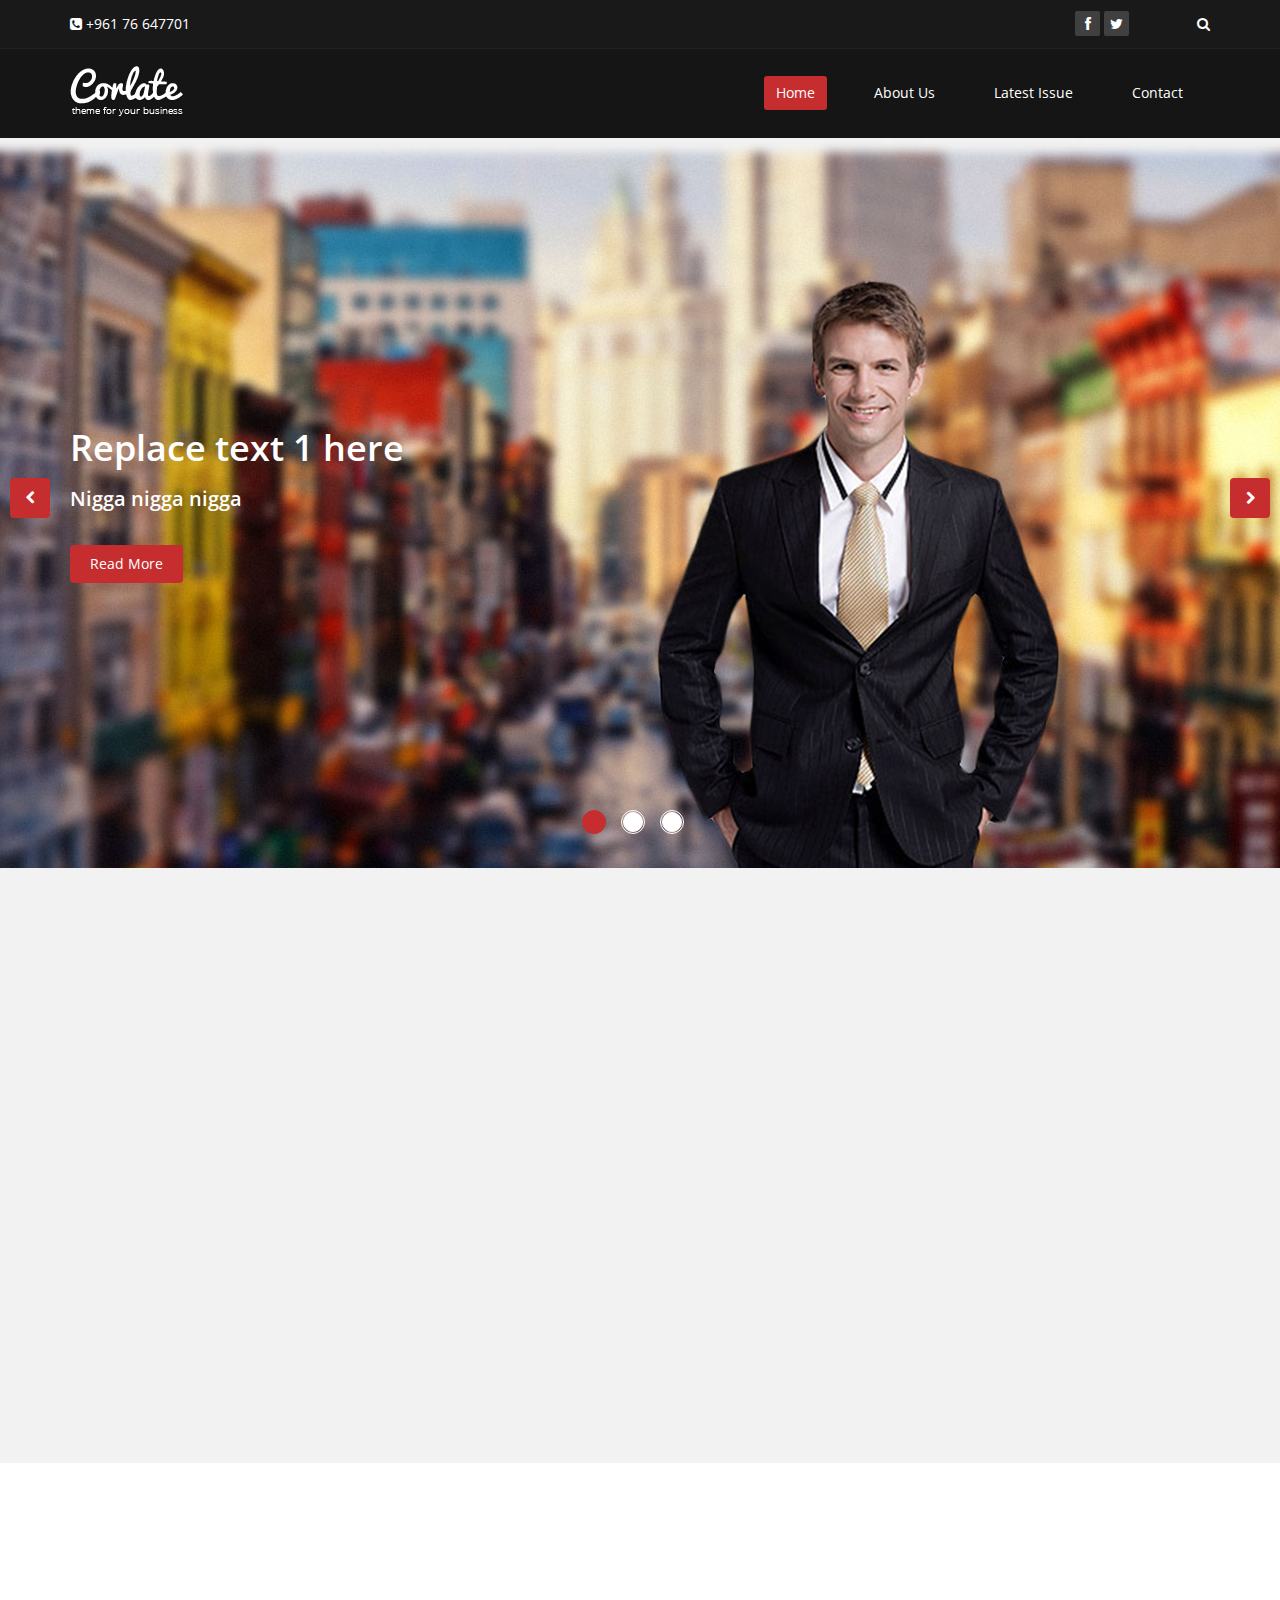
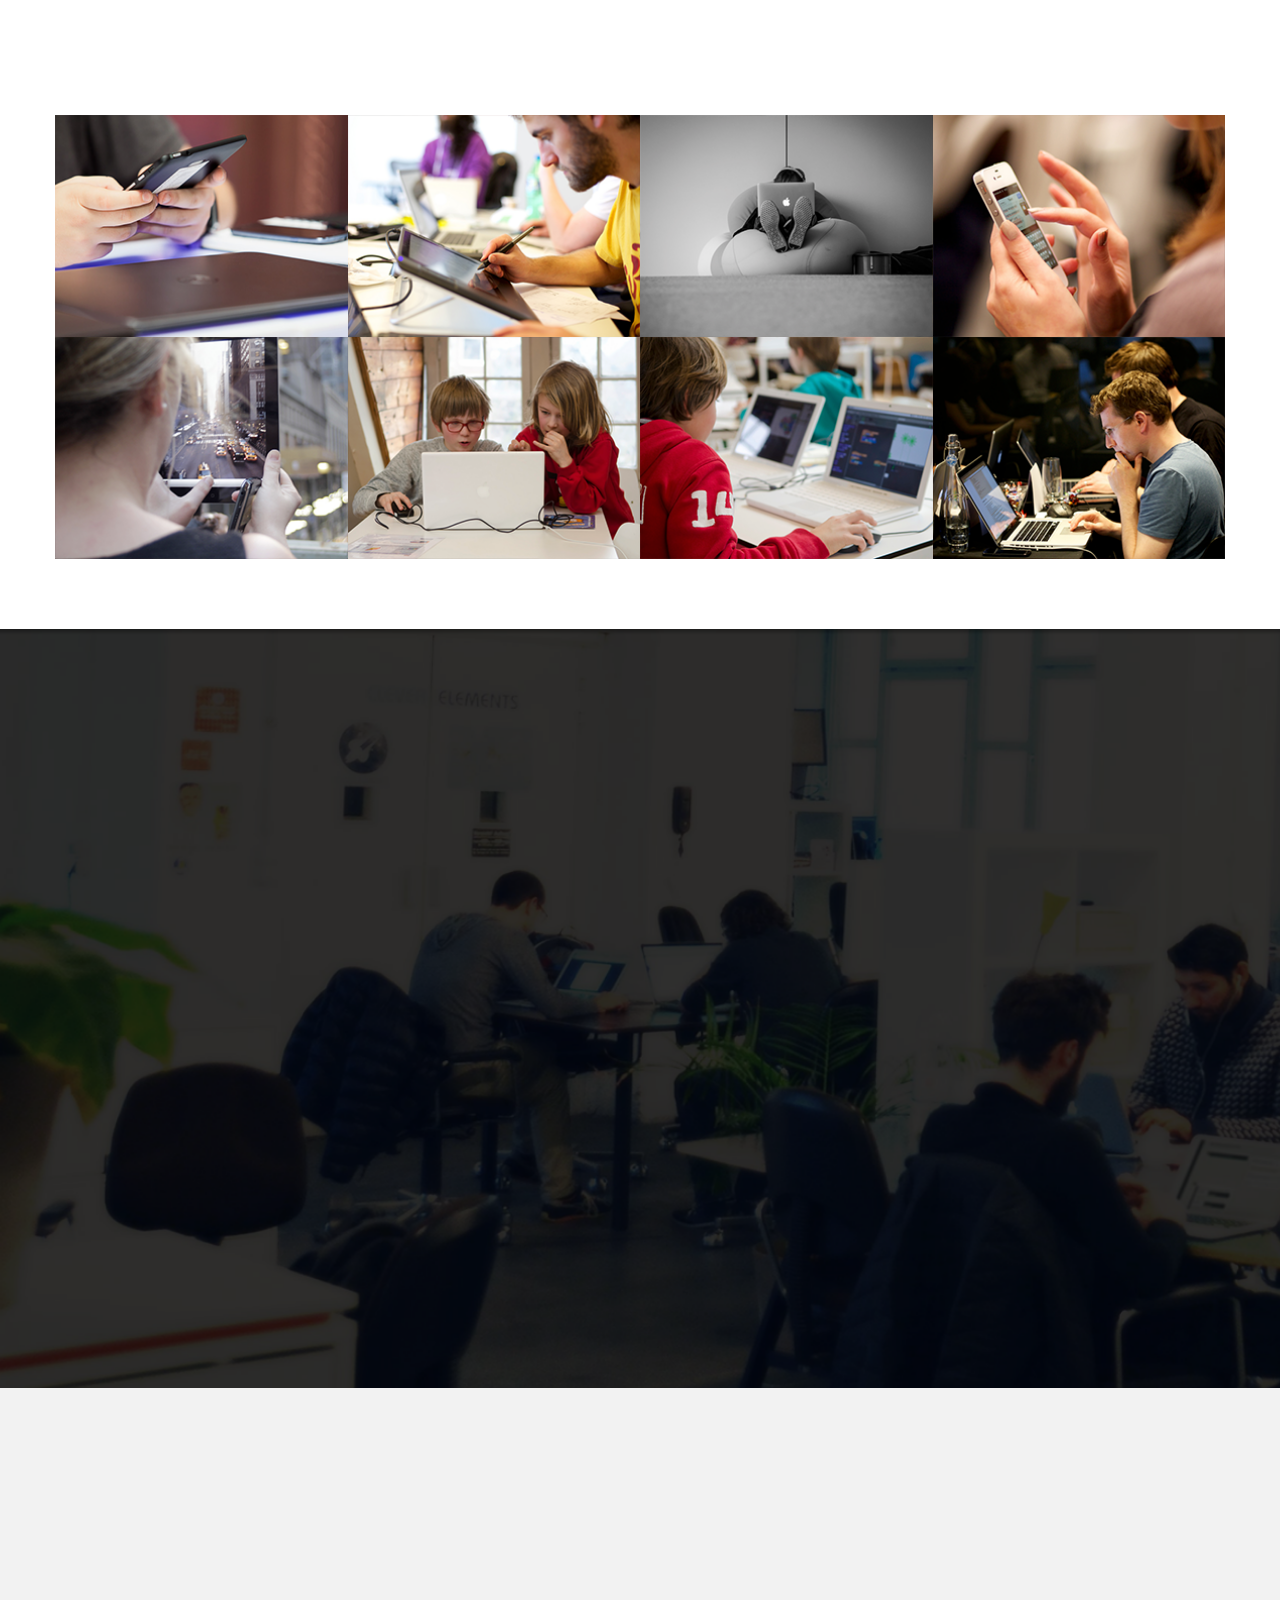
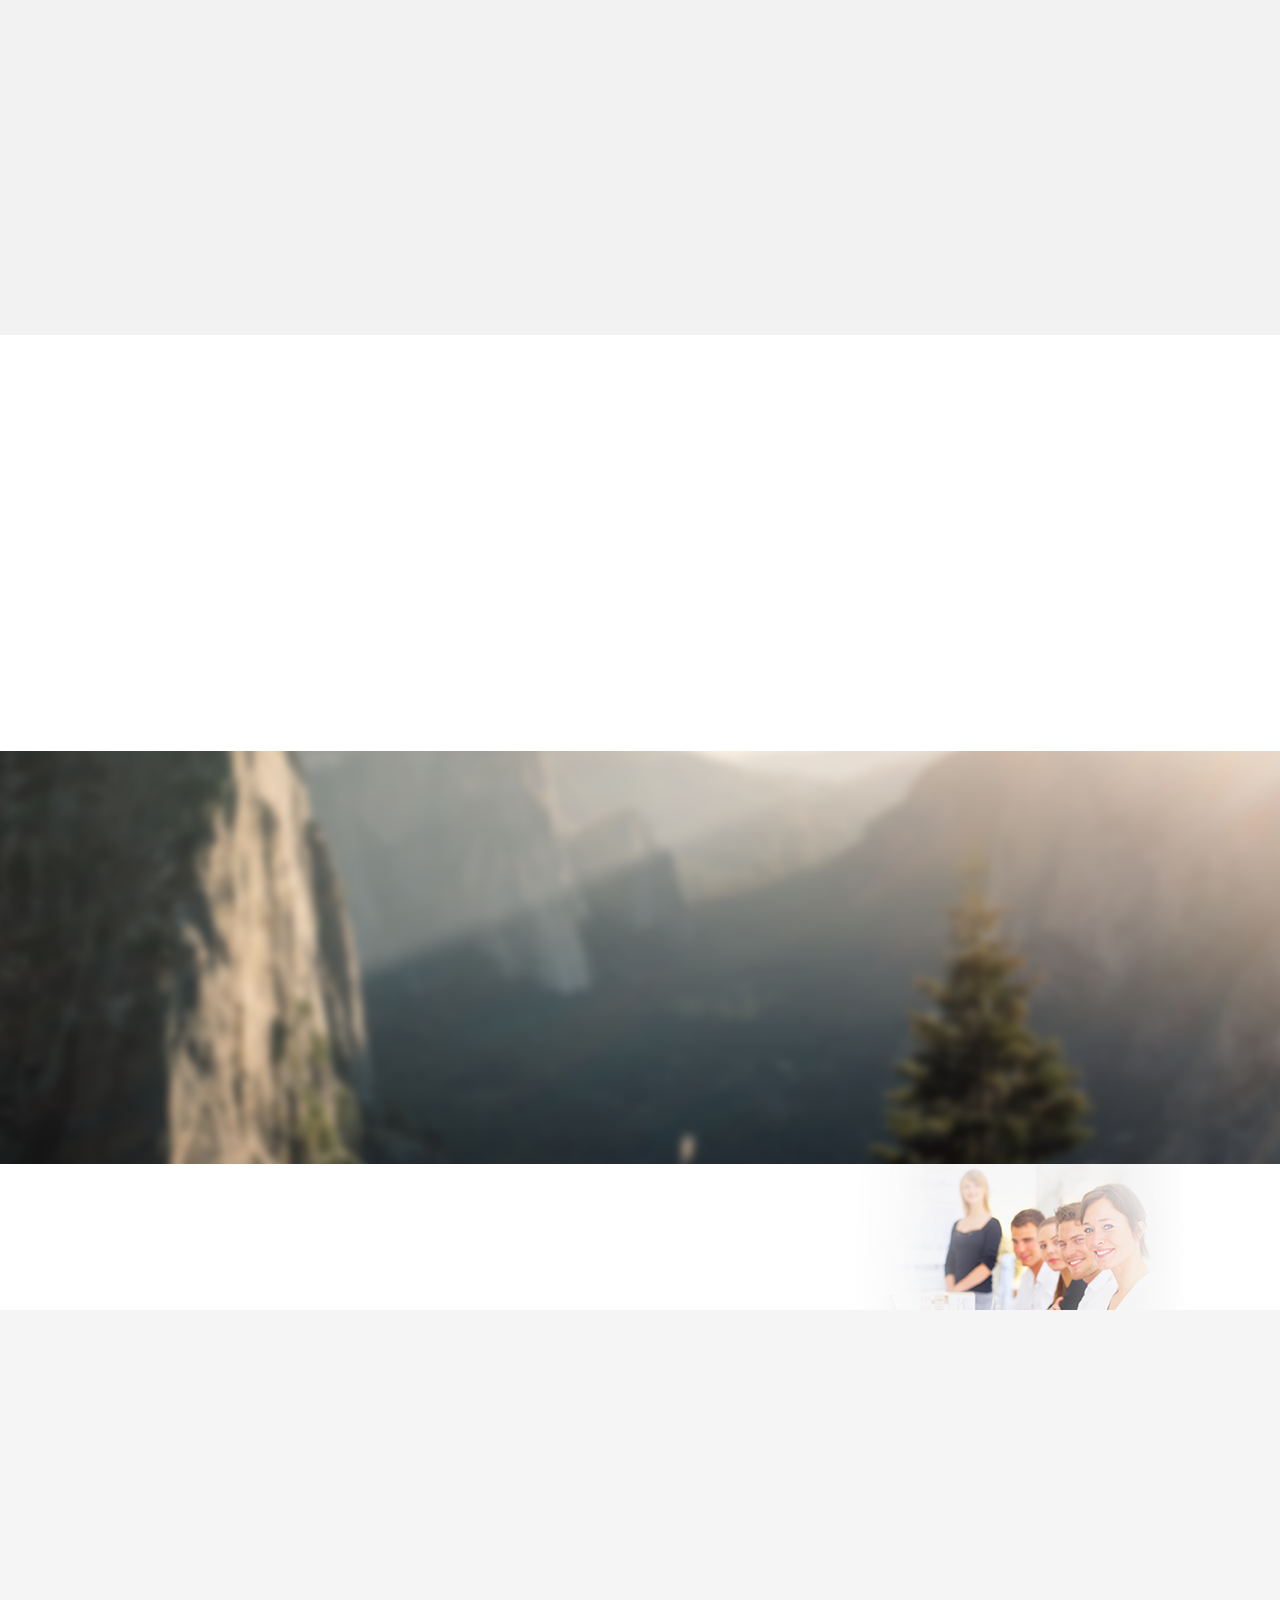
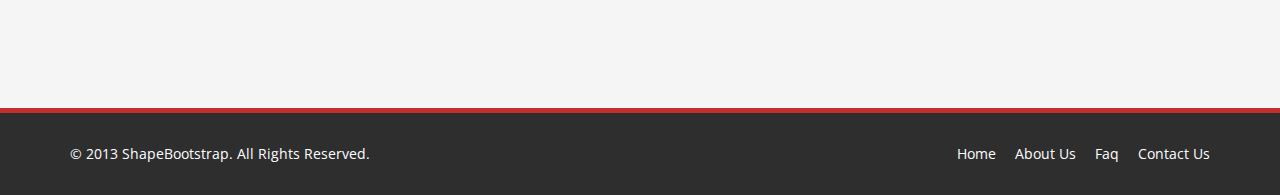
==== index.html @ cd9705b9 "Update index.html" ====
<!DOCTYPE html>
<html lang="en">
<head>
    <meta charset="utf-8">
    <meta name="viewport" content="width=device-width, initial-scale=1.0">
    <meta name="description" content="magazine,nerd,news,geeks,geek">
    <meta name="author" content="Shalashtein">
    <title>Mercury Magazine</title>
	
	<!-- core CSS -->
    <link href="css/bootstrap.min.css" rel="stylesheet">
    <link href="css/font-awesome.min.css" rel="stylesheet">
    <link href="css/animate.min.css" rel="stylesheet">
    <link href="css/prettyPhoto.css" rel="stylesheet">
    <link href="css/main.css" rel="stylesheet">
    <link href="css/responsive.css" rel="stylesheet">
    <!--[if lt IE 9]>
    <script src="js/html5shiv.js"></script>
    <script src="js/respond.min.js"></script>
    <![endif]-->       
    <link rel="shortcut icon" href="images/ico/favicon.ico">
    <link rel="apple-touch-icon-precomposed" sizes="144x144" href="images/ico/apple-touch-icon-144-precomposed.png">
    <link rel="apple-touch-icon-precomposed" sizes="114x114" href="images/ico/apple-touch-icon-114-precomposed.png">
    <link rel="apple-touch-icon-precomposed" sizes="72x72" href="images/ico/apple-touch-icon-72-precomposed.png">
    <link rel="apple-touch-icon-precomposed" href="images/ico/apple-touch-icon-57-precomposed.png">
</head><!--/head-->

<body class="homepage">

    <header id="header">
        <div class="top-bar">
            <div class="container">
                <div class="row">
                    <div class="col-sm-6 col-xs-4">
                        <div class="top-number"><p><i class="fa fa-phone-square"></i>  +961 76 647701</p></div>
                    </div>
                    <div class="col-sm-6 col-xs-8">
                       <div class="social">
                            <ul class="social-share">
                                <li><a href="http://www.facebook.com/shalashtein"><i class="fa fa-facebook"></i></a></li>
                                <li><a href="http://www.twitter.com/shalashtein"><i class="fa fa-twitter"></i></a></li>
                            </ul>
                            <div class="search">
                                <form role="form">
                                    <input type="text" class="search-form" autocomplete="off" placeholder="Search">
                                    <i class="fa fa-search"></i>
                                </form>
                           </div>
                       </div>
                    </div>
                </div>
            </div><!--/.container-->
        </div><!--/.top-bar-->

        <nav class="navbar navbar-inverse" role="banner">
            <div class="container">
                <div class="navbar-header">
                    <button type="button" class="navbar-toggle" data-toggle="collapse" data-target=".navbar-collapse">
                        <span class="sr-only">Toggle navigation</span>
                        <span class="icon-bar"></span>
                        <span class="icon-bar"></span>
                        <span class="icon-bar"></span>
                    </button>
                    <a class="navbar-brand" href="index.html"><img src="/images/logo.png" alt="logo"></a>
                </div>
				
                <div class="collapse navbar-collapse navbar-right">
                    <ul class="nav navbar-nav">
                        <li class="active"><a href="index.html">Home</a></li>
                        <li><a href="about-us.html">About Us</a></li>
                        <li><a href="services.html">Latest Issue</a></li>
                        <li><a href="contact-us.html">Contact</a></li>                        
                    </ul>
                </div>
            </div><!--/.container-->
        </nav><!--/nav-->
		
    </header><!--/header-->

    <section id="main-slider" class="no-margin">
        <div class="carousel slide">
            <ol class="carousel-indicators">
                <li data-target="#main-slider" data-slide-to="0" class="active"></li>
                <li data-target="#main-slider" data-slide-to="1"></li>
                <li data-target="#main-slider" data-slide-to="2"></li>
            </ol>
            <div class="carousel-inner">

                <div class="item active" style="background-image: url(images/slider/bg1.jpg)">
                    <div class="container">
                        <div class="row slide-margin">
                            <div class="col-sm-6">
                                <div class="carousel-content">
                                    <h1 class="animation animated-item-1">Replace text 1 here</h1>
                                    <h2 class="animation animated-item-2">Nigga nigga nigga</h2>
                                    <a class="btn-slide animation animated-item-3" href="#">Read More</a>
                                </div>
                            </div>

                            <div class="col-sm-6 hidden-xs animation animated-item-4">
                                <div class="slider-img">
                                    <img src="images/slider/img1.png" class="img-responsive">
                                </div>
                            </div>

                        </div>
                    </div>
                </div><!--/.item-->

                <div class="item" style="background-image: url(images/slider/bg2.jpg)">
                    <div class="container">
                        <div class="row slide-margin">
                            <div class="col-sm-6">
                                <div class="carousel-content">
                                    <h1 class="animation animated-item-1">Replace text 2 here</h1>
                                    <h2 class="animation animated-item-2">Nigga nigga nigga</h2>
                                    <a class="btn-slide animation animated-item-3" href="#">Read More</a>
                                </div>
                            </div>

                            <div class="col-sm-6 hidden-xs animation animated-item-4">
                                <div class="slider-img">
                                    <img src="images/slider/img2.png" class="img-responsive">
                                </div>
                            </div>

                        </div>
                    </div>
                </div><!--/.item-->

                <div class="item" style="background-image: url(images/slider/bg3.jpg)">
                    <div class="container">
                        <div class="row slide-margin">
                            <div class="col-sm-6">
                                <div class="carousel-content">
                                    <h1 class="animation animated-item-1">Replace text 3 here</h1>
                                    <h2 class="animation animated-item-2">Nigga nigga nigga</h2>
                                    <a class="btn-slide animation animated-item-3" href="#">Read More</a>
                                </div>
                            </div>
                            <div class="col-sm-6 hidden-xs animation animated-item-4">
                                <div class="slider-img">
                                    <img src="images/slider/img3.png" class="img-responsive">
                                </div>
                            </div>
                        </div>
                    </div>
                </div><!--/.item-->
            </div><!--/.carousel-inner-->
        </div><!--/.carousel-->
        <a class="prev hidden-xs" href="#main-slider" data-slide="prev">
            <i class="fa fa-chevron-left"></i>
        </a>
        <a class="next hidden-xs" href="#main-slider" data-slide="next">
            <i class="fa fa-chevron-right"></i>
        </a>
    </section><!--/#main-slider-->

    <section id="feature" >
        <div class="container">
           <div class="center wow fadeInDown">
                <h2>Features</h2>
                <p class="lead">Lorem ipsum dolor sit amet, consectetur adipisicing elit, sed do eiusmod tempor incididunt ut <br> et dolore magna aliqua. Ut enim ad minim veniam</p>
            </div>

            <div class="row">
                <div class="features">
                    <div class="col-md-4 col-sm-6 wow fadeInDown" data-wow-duration="1000ms" data-wow-delay="600ms">
                        <div class="feature-wrap">
                            <i class="fa fa-bullhorn"></i>
                            <h2>Fresh and Clean</h2>
                            <h3>Lorem ipsum dolor sit amet, consectetur adipisicing elit</h3>
                        </div>
                    </div><!--/.col-md-4-->

                    <div class="col-md-4 col-sm-6 wow fadeInDown" data-wow-duration="1000ms" data-wow-delay="600ms">
                        <div class="feature-wrap">
                            <i class="fa fa-comments"></i>
                            <h2>Retina ready</h2>
                            <h3>Lorem ipsum dolor sit amet, consectetur adipisicing elit</h3>
                        </div>
                    </div><!--/.col-md-4-->

                    <div class="col-md-4 col-sm-6 wow fadeInDown" data-wow-duration="1000ms" data-wow-delay="600ms">
                        <div class="feature-wrap">
                            <i class="fa fa-cloud-download"></i>
                            <h2>Easy to customize</h2>
                            <h3>Lorem ipsum dolor sit amet, consectetur adipisicing elit</h3>
                        </div>
                    </div><!--/.col-md-4-->
                
                    <div class="col-md-4 col-sm-6 wow fadeInDown" data-wow-duration="1000ms" data-wow-delay="600ms">
                        <div class="feature-wrap">
                            <i class="fa fa-leaf"></i>
                            <h2>Adipisicing elit</h2>
                            <h3>Lorem ipsum dolor sit amet, consectetur adipisicing elit</h3>
                        </div>
                    </div><!--/.col-md-4-->

                    <div class="col-md-4 col-sm-6 wow fadeInDown" data-wow-duration="1000ms" data-wow-delay="600ms">
                        <div class="feature-wrap">
                            <i class="fa fa-cogs"></i>
                            <h2>Sed do eiusmod</h2>
                            <h3>Lorem ipsum dolor sit amet, consectetur adipisicing elit</h3>
                        </div>
                    </div><!--/.col-md-4-->

                    <div class="col-md-4 col-sm-6 wow fadeInDown" data-wow-duration="1000ms" data-wow-delay="600ms">
                        <div class="feature-wrap">
                            <i class="fa fa-heart"></i>
                            <h2>Labore et dolore</h2>
                            <h3>Lorem ipsum dolor sit amet, consectetur adipisicing elit</h3>
                        </div>
                    </div><!--/.col-md-4-->
                </div><!--/.services-->
            </div><!--/.row-->    
        </div><!--/.container-->
    </section><!--/#feature-->

    <section id="recent-works">
        <div class="container">
            <div class="center wow fadeInDown">
                <h2>Recent Works</h2>
                <p class="lead">Lorem ipsum dolor sit amet, consectetur adipisicing elit, sed do eiusmod tempor incididunt ut <br> et dolore magna aliqua. Ut enim ad minim veniam</p>
            </div>

            <div class="row">
                <div class="col-xs-12 col-sm-4 col-md-3">
                    <div class="recent-work-wrap">
                        <img class="img-responsive" src="images/portfolio/recent/item1.png" alt="">
                        <div class="overlay">
                            <div class="recent-work-inner">
                                <h3><a href="#">Business theme</a> </h3>
                                <p>There are many variations of passages of Lorem Ipsum available, but the majority</p>
                                <a class="preview" href="images/portfolio/full/item1.png" rel="prettyPhoto"><i class="fa fa-eye"></i> View</a>
                            </div> 
                        </div>
                    </div>
                </div>   

                <div class="col-xs-12 col-sm-4 col-md-3">
                    <div class="recent-work-wrap">
                        <img class="img-responsive" src="images/portfolio/recent/item2.png" alt="">
                        <div class="overlay">
                            <div class="recent-work-inner">
                                <h3><a href="#">Business theme</a></h3>
                                <p>There are many variations of passages of Lorem Ipsum available, but the majority</p>
                                <a class="preview" href="images/portfolio/full/item2.png" rel="prettyPhoto"><i class="fa fa-eye"></i> View</a>
                            </div> 
                        </div>
                    </div>
                </div> 

                <div class="col-xs-12 col-sm-4 col-md-3">
                    <div class="recent-work-wrap">
                        <img class="img-responsive" src="images/portfolio/recent/item3.png" alt="">
                        <div class="overlay">
                            <div class="recent-work-inner">
                                <h3><a href="#">Business theme </a></h3>
                                <p>There are many variations of passages of Lorem Ipsum available, but the majority</p>
                                <a class="preview" href="images/portfolio/full/item3.png" rel="prettyPhoto"><i class="fa fa-eye"></i> View</a>
                            </div> 
                        </div>
                    </div>
                </div>   

                <div class="col-xs-12 col-sm-4 col-md-3">
                    <div class="recent-work-wrap">
                        <img class="img-responsive" src="images/portfolio/recent/item4.png" alt="">
                        <div class="overlay">
                            <div class="recent-work-inner">
                                <h3><a href="#">Business theme </a></h3>
                                <p>There are many variations of passages of Lorem Ipsum available, but the majority</p>
                                <a class="preview" href="images/portfolio/full/item4.png" rel="prettyPhoto"><i class="fa fa-eye"></i> View</a>
                            </div> 
                        </div>
                    </div>
                </div>   
                
                <div class="col-xs-12 col-sm-4 col-md-3">
                    <div class="recent-work-wrap">
                        <img class="img-responsive" src="images/portfolio/recent/item5.png" alt="">
                        <div class="overlay">
                            <div class="recent-work-inner">
                                <h3><a href="#">Business theme</a></h3>
                                <p>There are many variations of passages of Lorem Ipsum available, but the majority</p>
                                <a class="preview" href="images/portfolio/full/item5.png" rel="prettyPhoto"><i class="fa fa-eye"></i> View</a>
                            </div> 
                        </div>
                    </div>
                </div>   

                <div class="col-xs-12 col-sm-4 col-md-3">
                    <div class="recent-work-wrap">
                        <img class="img-responsive" src="images/portfolio/recent/item6.png" alt="">
                        <div class="overlay">
                            <div class="recent-work-inner">
                                <h3><a href="#">Business theme </a></h3>
                                <p>There are many variations of passages of Lorem Ipsum available, but the majority</p>
                                <a class="preview" href="images/portfolio/full/item6.png" rel="prettyPhoto"><i class="fa fa-eye"></i> View</a>
                            </div> 
                        </div>
                    </div>
                </div> 

                <div class="col-xs-12 col-sm-4 col-md-3">
                    <div class="recent-work-wrap">
                        <img class="img-responsive" src="images/portfolio/recent/item7.png" alt="">
                        <div class="overlay">
                            <div class="recent-work-inner">
                                <h3><a href="#">Business theme </a></h3>
                                <p>There are many variations of passages of Lorem Ipsum available, but the majority</p>
                                <a class="preview" href="images/portfolio/full/item7.png" rel="prettyPhoto"><i class="fa fa-eye"></i> View</a>
                            </div> 
                        </div>
                    </div>
                </div>   

                <div class="col-xs-12 col-sm-4 col-md-3">
                    <div class="recent-work-wrap">
                        <img class="img-responsive" src="images/portfolio/recent/item8.png" alt="">
                        <div class="overlay">
                            <div class="recent-work-inner">
                                <h3><a href="#">Business theme </a></h3>
                                <p>There are many variations of passages of Lorem Ipsum available, but the majority</p>
                                <a class="preview" href="images/portfolio/full/item8.png" rel="prettyPhoto"><i class="fa fa-eye"></i> View</a>
                            </div> 
                        </div>
                    </div>
                </div>   
            </div><!--/.row-->
        </div><!--/.container-->
    </section><!--/#recent-works-->

    <section id="services" class="service-item">
	   <div class="container">
            <div class="center wow fadeInDown">
                <h2>Our Service</h2>
                <p class="lead">Lorem ipsum dolor sit amet, consectetur adipisicing elit, sed do eiusmod tempor incididunt ut <br> et dolore magna aliqua. Ut enim ad minim veniam</p>
            </div>

            <div class="row">

                <div class="col-sm-6 col-md-4">
                    <div class="media services-wrap wow fadeInDown">
                        <div class="pull-left">
                            <img class="img-responsive" src="images/services/services1.png">
                        </div>
                        <div class="media-body">
                            <h3 class="media-heading">SEO Marketing</h3>
                            <p>Lorem ipsum dolor sit ame consectetur adipisicing elit</p>
                        </div>
                    </div>
                </div>

                <div class="col-sm-6 col-md-4">
                    <div class="media services-wrap wow fadeInDown">
                        <div class="pull-left">
                            <img class="img-responsive" src="images/services/services2.png">
                        </div>
                        <div class="media-body">
                            <h3 class="media-heading">SEO Marketing</h3>
                            <p>Lorem ipsum dolor sit ame consectetur adipisicing elit</p>
                        </div>
                    </div>
                </div>

                <div class="col-sm-6 col-md-4">
                    <div class="media services-wrap wow fadeInDown">
                        <div class="pull-left">
                            <img class="img-responsive" src="images/services/services3.png">
                        </div>
                        <div class="media-body">
                            <h3 class="media-heading">SEO Marketing</h3>
                            <p>Lorem ipsum dolor sit ame consectetur adipisicing elit</p>
                        </div>
                    </div>
                </div>  

                <div class="col-sm-6 col-md-4">
                    <div class="media services-wrap wow fadeInDown">
                        <div class="pull-left">
                            <img class="img-responsive" src="images/services/services4.png">
                        </div>
                        <div class="media-body">
                            <h3 class="media-heading">SEO Marketing</h3>
                            <p>Lorem ipsum dolor sit ame consectetur adipisicing elit</p>
                        </div>
                    </div>
                </div>

                <div class="col-sm-6 col-md-4">
                    <div class="media services-wrap wow fadeInDown">
                        <div class="pull-left">
                            <img class="img-responsive" src="images/services/services5.png">
                        </div>
                        <div class="media-body">
                            <h3 class="media-heading">SEO Marketing</h3>
                            <p>Lorem ipsum dolor sit ame consectetur adipisicing elit</p>
                        </div>
                    </div>
                </div>

                <div class="col-sm-6 col-md-4">
                    <div class="media services-wrap wow fadeInDown">
                        <div class="pull-left">
                            <img class="img-responsive" src="images/services/services6.png">
                        </div>
                        <div class="media-body">
                            <h3 class="media-heading">SEO Marketing</h3>
                            <p>Lorem ipsum dolor sit ame consectetur adipisicing elit</p>
                        </div>
                    </div>
                </div>                                                
            </div><!--/.row-->
        </div><!--/.container-->
    </section><!--/#services-->

    <section id="middle">
        <div class="container">
            <div class="row">
                <div class="col-sm-6 wow fadeInDown">
                    <div class="skill">
                        <h2>Our Skills</h2>
                        <p>Lorem ipsum dolor sit amet, consectetur adipisicing elit, sed do eiusmod tempor incididunt ut labore et dolore magna aliqua.</p>

                        <div class="progress-wrap">
                            <h3>Graphic Design</h3>
                            <div class="progress">
                              <div class="progress-bar  color1" role="progressbar" aria-valuenow="40" aria-valuemin="0" aria-valuemax="100" style="width: 85%">
                                <span class="bar-width">85%</span>
                              </div>

                            </div>
                        </div>

                        <div class="progress-wrap">
                            <h3>HTML</h3>
                            <div class="progress">
                              <div class="progress-bar color2" role="progressbar" aria-valuenow="20" aria-valuemin="0" aria-valuemax="100" style="width: 95%">
                               <span class="bar-width">95%</span>
                              </div>
                            </div>
                        </div>

                        <div class="progress-wrap">
                            <h3>CSS</h3>
                            <div class="progress">
                              <div class="progress-bar color3" role="progressbar" aria-valuenow="60" aria-valuemin="0" aria-valuemax="100" style="width: 80%">
                                <span class="bar-width">80%</span>
                              </div>
                            </div>
                        </div>

                        <div class="progress-wrap">
                            <h3>Wordpress</h3>
                            <div class="progress">
                              <div class="progress-bar color4" role="progressbar" aria-valuenow="80" aria-valuemin="0" aria-valuemax="100" style="width: 90%">
                                <span class="bar-width">90%</span>
                              </div>
                            </div>
                        </div>
                    </div>

                </div><!--/.col-sm-6-->

                <div class="col-sm-6 wow fadeInDown">
                    <div class="accordion">
                        <h2>Why People like us?</h2>
                        <div class="panel-group" id="accordion1">
                          <div class="panel panel-default">
                            <div class="panel-heading active">
                              <h3 class="panel-title">
                                <a class="accordion-toggle" data-toggle="collapse" data-parent="#accordion1" href="#collapseOne1">
                                  Lorem ipsum dolor sit amet
                                  <i class="fa fa-angle-right pull-right"></i>
                                </a>
                              </h3>
                            </div>

                            <div id="collapseOne1" class="panel-collapse collapse in">
                              <div class="panel-body">
                                  <div class="media accordion-inner">
                                        <div class="pull-left">
                                            <img class="img-responsive" src="images/accordion1.png">
                                        </div>
                                        <div class="media-body">
                                             <h4>Adipisicing elit</h4>
                                             <p>Lorem ipsum dolor sit amet, consectetur adipisicing elit, sed do eiusmod tempor incididunt ut labore</p>
                                        </div>
                                  </div>
                              </div>
                            </div>
                          </div>

                          <div class="panel panel-default">
                            <div class="panel-heading">
                              <h3 class="panel-title">
                                <a class="accordion-toggle" data-toggle="collapse" data-parent="#accordion1" href="#collapseTwo1">
                                  Lorem ipsum dolor sit amet
                                  <i class="fa fa-angle-right pull-right"></i>
                                </a>
                              </h3>
                            </div>
                            <div id="collapseTwo1" class="panel-collapse collapse">
                              <div class="panel-body">
                                Anim pariatur cliche reprehenderit, enim eiusmod high life accusamus terry richardson ad squid. 3 wolf moon officia aute, non cupidatat skateboard dolor brunch. Food truck quinoa nesciunt laborum eiusmod. Brunch 3 wolf moon tempor.
                              </div>
                            </div>
                          </div>

                          <div class="panel panel-default">
                            <div class="panel-heading">
                              <h3 class="panel-title">
                                <a class="accordion-toggle" data-toggle="collapse" data-parent="#accordion1" href="#collapseThree1">
                                  Lorem ipsum dolor sit amet
                                  <i class="fa fa-angle-right pull-right"></i>
                                </a>
                              </h3>
                            </div>
                            <div id="collapseThree1" class="panel-collapse collapse">
                              <div class="panel-body">
                                Anim pariatur cliche reprehenderit, enim eiusmod high life accusamus terry richardson ad squid. 3 wolf moon officia aute, non cupidatat skateboard dolor brunch. Food truck quinoa nesciunt laborum eiusmod. Brunch 3 wolf moon tempor.
                              </div>
                            </div>
                          </div>

                          <div class="panel panel-default">
                            <div class="panel-heading">
                              <h3 class="panel-title">
                                <a class="accordion-toggle" data-toggle="collapse" data-parent="#accordion1" href="#collapseFour1">
                                  Lorem ipsum dolor sit amet
                                  <i class="fa fa-angle-right pull-right"></i>
                                </a>
                              </h3>
                            </div>
                            <div id="collapseFour1" class="panel-collapse collapse">
                              <div class="panel-body">
                                Anim pariatur cliche reprehenderit, enim eiusmod high life accusamus terry richardson ad squid. 3 wolf moon officia aute, non cupidatat skateboard dolor brunch. Food truck quinoa nesciunt laborum eiusmod. Brunch 3 wolf moon tempor.
                              </div>
                            </div>
                          </div>
                        </div><!--/#accordion1-->
                    </div>
                </div>

            </div><!--/.row-->
        </div><!--/.container-->
    </section><!--/#middle-->

    <section id="content">
        <div class="container">
            <div class="row">
                <div class="col-xs-12 col-sm-8 wow fadeInDown">
                   <div class="tab-wrap"> 
                        <div class="media">
                            <div class="parrent pull-left">
                                <ul class="nav nav-tabs nav-stacked">
                                    <li class=""><a href="#tab1" data-toggle="tab" class="analistic-01">Responsive Web Design</a></li>
                                    <li class="active"><a href="#tab2" data-toggle="tab" class="analistic-02">Premium Plugin Included</a></li>
                                    <li class=""><a href="#tab3" data-toggle="tab" class="tehnical">Predefine Layout</a></li>
                                    <li class=""><a href="#tab4" data-toggle="tab" class="tehnical">Our Philosopy</a></li>
                                    <li class=""><a href="#tab5" data-toggle="tab" class="tehnical">What We Do?</a></li>
                                </ul>
                            </div>

                            <div class="parrent media-body">
                                <div class="tab-content">
                                    <div class="tab-pane fade" id="tab1">
                                        <div class="media">
                                           <div class="pull-left">
                                                <img class="img-responsive" src="images/tab2.png">
                                            </div>
                                            <div class="media-body">
                                                 <h2>Adipisicing elit</h2>
                                                 <p>There are many variations of passages of Lorem Ipsum available, but the majority have suffered alteration in some form, by injected humour, or randomised words which don't look even slightly believable. If you are going to use.</p>
                                            </div>
                                        </div>
                                    </div>

                                     <div class="tab-pane fade active in" id="tab2">
                                        <div class="media">
                                           <div class="pull-left">
                                                <img class="img-responsive" src="images/tab1.png">
                                            </div>
                                            <div class="media-body">
                                                 <h2>Adipisicing elit</h2>
                                                 <p>There are many variations of passages of Lorem Ipsum available, but the majority have suffered alteration in some form, by injected humour, or randomised words which don't look even slightly believable. If you are going to use.
                                                 </p>
                                            </div>
                                        </div>
                                     </div>

                                     <div class="tab-pane fade" id="tab3">
                                        <p>Lorem ipsum dolor sit amet, consectetur adipisicing elit, sed do eiusmod tempor incididunt ut labore et dolore magna aliqua. Ut enim ad minim veniam, quis nostrud exercitation ullamco laboris nisi ut aliquip ex ea commodo consequat. Duis aute irure dolor in reprehenderit.</p>
                                     </div>
                                     
                                     <div class="tab-pane fade" id="tab4">
                                        <p>There are many variations of passages of Lorem Ipsum available, but the majority have suffered alteration in some form, by injected humour, or randomised words which don't look even slightly believable. If you are going to use a passage of Lorem Ipsum, you need to be sure there isn't anything embarrassing hidden in the middle of text. All the Lorem Ipsum generators on the Internet tend to repeat predefined chunks as necessary, making this the first true generator on the Internet. It uses a dictionary of over 200 Latin words</p>
                                     </div>

                                     <div class="tab-pane fade" id="tab5">
                                        <p>There are many variations of passages of Lorem Ipsum available, but the majority have suffered alteration in some form, by injected humour, or randomised words which don't look even slightly believable. If you are going to use a passage of Lorem Ipsum, you need to be sure there isn't anything embarrassing hidden in the middle of text. All the Lorem Ipsum generators on the Internet tend to repeat predefined chunks as necessary, making this the first true generator on the Internet. It uses a dictionary of over 200 Latin words, combined with a handful of model sentence structures,</p>
                                     </div>
                                </div> <!--/.tab-content-->  
                            </div> <!--/.media-body--> 
                        </div> <!--/.media-->     
                    </div><!--/.tab-wrap-->               
                </div><!--/.col-sm-6-->

                <div class="col-xs-12 col-sm-4 wow fadeInDown">
                    <div class="testimonial">
                        <h2>Testimonials</h2>
                         <div class="media testimonial-inner">
                            <div class="pull-left">
                                <img class="img-responsive img-circle" src="images/testimonials1.png">
                            </div>
                            <div class="media-body">
                                <p>Lorem ipsum dolor sit amet, consectetur adipisicing elit, sed do eiusmod tempor incididunt</p>
                                <span><strong>-John Doe/</strong> Director of corlate.com</span>
                            </div>
                         </div>

                         <div class="media testimonial-inner">
                            <div class="pull-left">
                                <img class="img-responsive img-circle" src="images/testimonials1.png">
                            </div>
                            <div class="media-body">
                                <p>Lorem ipsum dolor sit amet, consectetur adipisicing elit, sed do eiusmod tempor incididunt</p>
                                <span><strong>-John Doe/</strong> Director of corlate.com</span>
                            </div>
                         </div>

                    </div>
                </div>

            </div><!--/.row-->
        </div><!--/.container-->
    </section><!--/#content-->

    <section id="partner">
        <div class="container">
            <div class="center wow fadeInDown">
                <h2>Our Partners</h2>
                <p class="lead">Lorem ipsum dolor sit amet, consectetur adipisicing elit, sed do eiusmod tempor incididunt ut <br> et dolore magna aliqua. Ut enim ad minim veniam</p>
            </div>    

            <div class="partners">
                <ul>
                    <li> <a href="#"><img class="img-responsive wow fadeInDown" data-wow-duration="1000ms" data-wow-delay="300ms" src="images/partners/partner1.png"></a></li>
                    <li> <a href="#"><img class="img-responsive wow fadeInDown" data-wow-duration="1000ms" data-wow-delay="600ms" src="images/partners/partner2.png"></a></li>
                    <li> <a href="#"><img class="img-responsive wow fadeInDown" data-wow-duration="1000ms" data-wow-delay="900ms" src="images/partners/partner3.png"></a></li>
                    <li> <a href="#"><img class="img-responsive wow fadeInDown" data-wow-duration="1000ms" data-wow-delay="1200ms" src="images/partners/partner4.png"></a></li>
                    <li> <a href="#"><img class="img-responsive wow fadeInDown" data-wow-duration="1000ms" data-wow-delay="1500ms" src="images/partners/partner5.png"></a></li>
                </ul>
            </div>        
        </div><!--/.container-->
    </section><!--/#partner-->

    <section id="conatcat-info">
        <div class="container">
            <div class="row">
                <div class="col-sm-8">
                    <div class="media contact-info wow fadeInDown" data-wow-duration="1000ms" data-wow-delay="600ms">
                        <div class="pull-left">
                            <i class="fa fa-phone"></i>
                        </div>
                        <div class="media-body">
                            <h2>Have a question or need a custom quote?</h2>
                            <p>Lorem ipsum dolor sit amet, consectetur adipisicing elit, sed do eiusmod tempor incididunt ut labore dolore magna aliqua. Ut enim ad minim veniam, quis nostrud exercitation +0123 456 70 80</p>
                        </div>
                    </div>
                </div>
            </div>
        </div><!--/.container-->    
    </section><!--/#conatcat-info-->

    <section id="bottom">
        <div class="container wow fadeInDown" data-wow-duration="1000ms" data-wow-delay="600ms">
            <div class="row">
                <div class="col-md-3 col-sm-6">
                    <div class="widget">
                        <h3>Company</h3>
                        <ul>
                            <li><a href="#">About us</a></li>
                            <li><a href="#">We are hiring</a></li>
                            <li><a href="#">Meet the team</a></li>
                            <li><a href="#">Copyright</a></li>
                            <li><a href="#">Terms of use</a></li>
                            <li><a href="#">Privacy policy</a></li>
                            <li><a href="#">Contact us</a></li>
                        </ul>
                    </div>    
                </div><!--/.col-md-3-->

                <div class="col-md-3 col-sm-6">
                    <div class="widget">
                        <h3>Support</h3>
                        <ul>
                            <li><a href="#">Faq</a></li>
                            <li><a href="#">Blog</a></li>
                            <li><a href="#">Forum</a></li>
                            <li><a href="#">Documentation</a></li>
                            <li><a href="#">Refund policy</a></li>
                            <li><a href="#">Ticket system</a></li>
                            <li><a href="#">Billing system</a></li>
                        </ul>
                    </div>    
                </div><!--/.col-md-3-->

                <div class="col-md-3 col-sm-6">
                    <div class="widget">
                        <h3>Developers</h3>
                        <ul>
                            <li><a href="#">Web Development</a></li>
                            <li><a href="#">SEO Marketing</a></li>
                            <li><a href="#">Theme</a></li>
                            <li><a href="#">Development</a></li>
                            <li><a href="#">Email Marketing</a></li>
                            <li><a href="#">Plugin Development</a></li>
                            <li><a href="#">Article Writing</a></li>
                        </ul>
                    </div>    
                </div><!--/.col-md-3-->

                <div class="col-md-3 col-sm-6">
                    <div class="widget">
                        <h3>Our Partners</h3>
                        <ul>
                            <li><a href="#">Adipisicing Elit</a></li>
                            <li><a href="#">Eiusmod</a></li>
                            <li><a href="#">Tempor</a></li>
                            <li><a href="#">Veniam</a></li>
                            <li><a href="#">Exercitation</a></li>
                            <li><a href="#">Ullamco</a></li>
                            <li><a href="#">Laboris</a></li>
                        </ul>
                    </div>    
                </div><!--/.col-md-3-->
            </div>
        </div>
    </section><!--/#bottom-->

    <footer id="footer" class="midnight-blue">
        <div class="container">
            <div class="row">
                <div class="col-sm-6">
                    &copy; 2013 <a target="_blank" href="http://shapebootstrap.net/" title="Free Twitter Bootstrap WordPress Themes and HTML templates">ShapeBootstrap</a>. All Rights Reserved.
                </div>
                <div class="col-sm-6">
                    <ul class="pull-right">
                        <li><a href="#">Home</a></li>
                        <li><a href="#">About Us</a></li>
                        <li><a href="#">Faq</a></li>
                        <li><a href="#">Contact Us</a></li>
                    </ul>
                </div>
            </div>
        </div>
    </footer><!--/#footer-->

    <script src="js/jquery.js"></script>
    <script src="js/bootstrap.min.js"></script>
    <script src="js/jquery.prettyPhoto.js"></script>
    <script src="js/jquery.isotope.min.js"></script>
    <script src="js/main.js"></script>
    <script src="js/wow.min.js"></script>
</body>
</html>
---- css/prettyPhoto.css ----
div.pp_default .pp_top,div.pp_default .pp_top .pp_middle,div.pp_default .pp_top .pp_left,div.pp_default .pp_top .pp_right,div.pp_default .pp_bottom,div.pp_default .pp_bottom .pp_left,div.pp_default .pp_bottom .pp_middle,div.pp_default .pp_bottom .pp_right{height:13px}
div.pp_default .pp_top .pp_left{background:url(../images/prettyPhoto/default/sprite.png) -78px -93px no-repeat}
div.pp_default .pp_top .pp_middle{background:url(../images/prettyPhoto/default/sprite_x.png) top left repeat-x}
div.pp_default .pp_top .pp_right{background:url(../images/prettyPhoto/default/sprite.png) -112px -93px no-repeat}
div.pp_default .pp_content .ppt{color:#f8f8f8}
div.pp_default .pp_content_container .pp_left{background:url(../images/prettyPhoto/default/sprite_y.png) -7px 0 repeat-y;padding-left:13px}
div.pp_default .pp_content_container .pp_right{background:url(../images/prettyPhoto/default/sprite_y.png) top right repeat-y;padding-right:13px}
div.pp_default .pp_next:hover{background:url(../images/prettyPhoto/default/sprite_next.png) center right no-repeat;cursor:pointer}
div.pp_default .pp_previous:hover{background:url(../images/prettyPhoto/default/sprite_prev.png) center left no-repeat;cursor:pointer}
div.pp_default .pp_expand{background:url(../images/prettyPhoto/default/sprite.png) 0 -29px no-repeat;cursor:pointer;width:28px;height:28px}
div.pp_default .pp_expand:hover{background:url(../images/prettyPhoto/default/sprite.png) 0 -56px no-repeat;cursor:pointer}
div.pp_default .pp_contract{background:url(../images/prettyPhoto/default/sprite.png) 0 -84px no-repeat;cursor:pointer;width:28px;height:28px}
div.pp_default .pp_contract:hover{background:url(../images/prettyPhoto/default/sprite.png) 0 -113px no-repeat;cursor:pointer}
div.pp_default .pp_close{width:30px;height:30px;background:url(../images/prettyPhoto/default/sprite.png) 2px 1px no-repeat;cursor:pointer}
div.pp_default .pp_gallery ul li a{background:url(../images/prettyPhoto/default/default_thumb.png) center center #f8f8f8;border:1px solid #aaa}
div.pp_default .pp_social{margin-top:7px}
div.pp_default .pp_gallery a.pp_arrow_previous,div.pp_default .pp_gallery a.pp_arrow_next{position:static;left:auto}
div.pp_default .pp_nav .pp_play,div.pp_default .pp_nav .pp_pause{background:url(../images/prettyPhoto/default/sprite.png) -51px 1px no-repeat;height:30px;width:30px}
div.pp_default .pp_nav .pp_pause{background-position:-51px -29px}
div.pp_default a.pp_arrow_previous,div.pp_default a.pp_arrow_next{background:url(../images/prettyPhoto/default/sprite.png) -31px -3px no-repeat;height:20px;width:20px;margin:4px 0 0}
div.pp_default a.pp_arrow_next{left:52px;background-position:-82px -3px}
div.pp_default .pp_content_container .pp_details{margin-top:5px}
div.pp_default .pp_nav{clear:none;height:30px;width:110px;position:relative}
div.pp_default .pp_nav .currentTextHolder{font-family:Georgia;font-style:italic;color:#999;font-size:11px;left:75px;line-height:25px;position:absolute;top:2px;margin:0;padding:0 0 0 10px}
div.pp_default .pp_close:hover,div.pp_default .pp_nav .pp_play:hover,div.pp_default .pp_nav .pp_pause:hover,div.pp_default .pp_arrow_next:hover,div.pp_default .pp_arrow_previous:hover{opacity:0.7}
div.pp_default .pp_description{font-size:11px;font-weight:700;line-height:14px;margin:5px 50px 5px 0}
div.pp_default .pp_bottom .pp_left{background:url(../images/prettyPhoto/default/sprite.png) -78px -127px no-repeat}
div.pp_default .pp_bottom .pp_middle{background:url(../images/prettyPhoto/default/sprite_x.png) bottom left repeat-x}
div.pp_default .pp_bottom .pp_right{background:url(../images/prettyPhoto/default/sprite.png) -112px -127px no-repeat}
div.pp_default .pp_loaderIcon{background:url(../images/prettyPhoto/default/loader.gif) center center no-repeat}
div.light_rounded .pp_top .pp_left{background:url(../images/prettyPhoto/light_rounded/sprite.png) -88px -53px no-repeat}
div.light_rounded .pp_top .pp_right{background:url(../images/prettyPhoto/light_rounded/sprite.png) -110px -53px no-repeat}
div.light_rounded .pp_next:hover{background:url(../images/prettyPhoto/light_rounded/btnNext.png) center right no-repeat;cursor:pointer}
div.light_rounded .pp_previous:hover{background:url(../images/prettyPhoto/light_rounded/btnPrevious.png) center left no-repeat;cursor:pointer}
div.light_rounded .pp_expand{background:url(../images/prettyPhoto/light_rounded/sprite.png) -31px -26px no-repeat;cursor:pointer}
div.light_rounded .pp_expand:hover{background:url(../images/prettyPhoto/light_rounded/sprite.png) -31px -47px no-repeat;cursor:pointer}
div.light_rounded .pp_contract{background:url(../images/prettyPhoto/light_rounded/sprite.png) 0 -26px no-repeat;cursor:pointer}
div.light_rounded .pp_contract:hover{background:url(../images/prettyPhoto/light_rounded/sprite.png) 0 -47px no-repeat;cursor:pointer}
div.light_rounded .pp_close{width:75px;height:22px;background:url(../images/prettyPhoto/light_rounded/sprite.png) -1px -1px no-repeat;cursor:pointer}
div.light_rounded .pp_nav .pp_play{background:url(../images/prettyPhoto/light_rounded/sprite.png) -1px -100px no-repeat;height:15px;width:14px}
div.light_rounded .pp_nav .pp_pause{background:url(../images/prettyPhoto/light_rounded/sprite.png) -24px -100px no-repeat;height:15px;width:14px}
div.light_rounded .pp_arrow_previous{background:url(../images/prettyPhoto/light_rounded/sprite.png) 0 -71px no-repeat}
div.light_rounded .pp_arrow_next{background:url(../images/prettyPhoto/light_rounded/sprite.png) -22px -71px no-repeat}
div.light_rounded .pp_bottom .pp_left{background:url(../images/prettyPhoto/light_rounded/sprite.png) -88px -80px no-repeat}
div.light_rounded .pp_bottom .pp_right{background:url(../images/prettyPhoto/light_rounded/sprite.png) -110px -80px no-repeat}
div.dark_rounded .pp_top .pp_left{background:url(../images/prettyPhoto/dark_rounded/sprite.png) -88px -53px no-repeat}
div.dark_rounded .pp_top .pp_right{background:url(../images/prettyPhoto/dark_rounded/sprite.png) -110px -53px no-repeat}
div.dark_rounded .pp_content_container .pp_left{background:url(../images/prettyPhoto/dark_rounded/contentPattern.png) top left repeat-y}
div.dark_rounded .pp_content_container .pp_right{background:url(../images/prettyPhoto/dark_rounded/contentPattern.png) top right repeat-y}
div.dark_rounded .pp_next:hover{background:url(../images/prettyPhoto/dark_rounded/btnNext.png) center right no-repeat;cursor:pointer}
div.dark_rounded .pp_previous:hover{background:url(../images/prettyPhoto/dark_rounded/btnPrevious.png) center left no-repeat;cursor:pointer}
div.dark_rounded .pp_expand{background:url(../images/prettyPhoto/dark_rounded/sprite.png) -31px -26px no-repeat;cursor:pointer}
div.dark_rounded .pp_expand:hover{background:url(../images/prettyPhoto/dark_rounded/sprite.png) -31px -47px no-repeat;cursor:pointer}
div.dark_rounded .pp_contract{background:url(../images/prettyPhoto/dark_rounded/sprite.png) 0 -26px no-repeat;cursor:pointer}
div.dark_rounded .pp_contract:hover{background:url(../images/prettyPhoto/dark_rounded/sprite.png) 0 -47px no-repeat;cursor:pointer}
div.dark_rounded .pp_close{width:75px;height:22px;background:url(../images/prettyPhoto/dark_rounded/sprite.png) -1px -1px no-repeat;cursor:pointer}
div.dark_rounded .pp_description{margin-right:85px;color:#fff}
div.dark_rounded .pp_nav .pp_play{background:url(../images/prettyPhoto/dark_rounded/sprite.png) -1px -100px no-repeat;height:15px;width:14px}
div.dark_rounded .pp_nav .pp_pause{background:url(../images/prettyPhoto/dark_rounded/sprite.png) -24px -100px no-repeat;height:15px;width:14px}
div.dark_rounded .pp_arrow_previous{background:url(../images/prettyPhoto/dark_rounded/sprite.png) 0 -71px no-repeat}
div.dark_rounded .pp_arrow_next{background:url(../images/prettyPhoto/dark_rounded/sprite.png) -22px -71px no-repeat}
div.dark_rounded .pp_bottom .pp_left{background:url(../images/prettyPhoto/dark_rounded/sprite.png) -88px -80px no-repeat}
div.dark_rounded .pp_bottom .pp_right{background:url(../images/prettyPhoto/dark_rounded/sprite.png) -110px -80px no-repeat}
div.dark_rounded .pp_loaderIcon{background:url(../images/prettyPhoto/dark_rounded/loader.gif) center center no-repeat}
div.dark_square .pp_left,div.dark_square .pp_middle,div.dark_square .pp_right,div.dark_square .pp_content{background:#000}
div.dark_square .pp_description{color:#fff;margin:0 85px 0 0}
div.dark_square .pp_loaderIcon{background:url(../images/prettyPhoto/dark_square/loader.gif) center center no-repeat}
div.dark_square .pp_expand{background:url(../images/prettyPhoto/dark_square/sprite.png) -31px -26px no-repeat;cursor:pointer}
div.dark_square .pp_expand:hover{background:url(../images/prettyPhoto/dark_square/sprite.png) -31px -47px no-repeat;cursor:pointer}
div.dark_square .pp_contract{background:url(../images/prettyPhoto/dark_square/sprite.png) 0 -26px no-repeat;cursor:pointer}
div.dark_square .pp_contract:hover{background:url(../images/prettyPhoto/dark_square/sprite.png) 0 -47px no-repeat;cursor:pointer}
div.dark_square .pp_close{width:75px;height:22px;background:url(../images/prettyPhoto/dark_square/sprite.png) -1px -1px no-repeat;cursor:pointer}
div.dark_square .pp_nav{clear:none}
div.dark_square .pp_nav .pp_play{background:url(../images/prettyPhoto/dark_square/sprite.png) -1px -100px no-repeat;height:15px;width:14px}
div.dark_square .pp_nav .pp_pause{background:url(../images/prettyPhoto/dark_square/sprite.png) -24px -100px no-repeat;height:15px;width:14px}
div.dark_square .pp_arrow_previous{background:url(../images/prettyPhoto/dark_square/sprite.png) 0 -71px no-repeat}
div.dark_square .pp_arrow_next{background:url(../images/prettyPhoto/dark_square/sprite.png) -22px -71px no-repeat}
div.dark_square .pp_next:hover{background:url(../images/prettyPhoto/dark_square/btnNext.png) center right no-repeat;cursor:pointer}
div.dark_square .pp_previous:hover{background:url(../images/prettyPhoto/dark_square/btnPrevious.png) center left no-repeat;cursor:pointer}
div.light_square .pp_expand{background:url(../images/prettyPhoto/light_square/sprite.png) -31px -26px no-repeat;cursor:pointer}
div.light_square .pp_expand:hover{background:url(../images/prettyPhoto/light_square/sprite.png) -31px -47px no-repeat;cursor:pointer}
div.light_square .pp_contract{background:url(../images/prettyPhoto/light_square/sprite.png) 0 -26px no-repeat;cursor:pointer}
div.light_square .pp_contract:hover{background:url(../images/prettyPhoto/light_square/sprite.png) 0 -47px no-repeat;cursor:pointer}
div.light_square .pp_close{width:75px;height:22px;background:url(../images/prettyPhoto/light_square/sprite.png) -1px -1px no-repeat;cursor:pointer}
div.light_square .pp_nav .pp_play{background:url(../images/prettyPhoto/light_square/sprite.png) -1px -100px no-repeat;height:15px;width:14px}
div.light_square .pp_nav .pp_pause{background:url(../images/prettyPhoto/light_square/sprite.png) -24px -100px no-repeat;height:15px;width:14px}
div.light_square .pp_arrow_previous{background:url(../images/prettyPhoto/light_square/sprite.png) 0 -71px no-repeat}
div.light_square .pp_arrow_next{background:url(../images/prettyPhoto/light_square/sprite.png) -22px -71px no-repeat}
div.light_square .pp_next:hover{background:url(../images/prettyPhoto/light_square/btnNext.png) center right no-repeat;cursor:pointer}
div.light_square .pp_previous:hover{background:url(../images/prettyPhoto/light_square/btnPrevious.png) center left no-repeat;cursor:pointer}
div.facebook .pp_top .pp_left{background:url(../images/prettyPhoto/facebook/sprite.png) -88px -53px no-repeat}
div.facebook .pp_top .pp_middle{background:url(../images/prettyPhoto/facebook/contentPatternTop.png) top left repeat-x}
div.facebook .pp_top .pp_right{background:url(../images/prettyPhoto/facebook/sprite.png) -110px -53px no-repeat}
div.facebook .pp_content_container .pp_left{background:url(../images/prettyPhoto/facebook/contentPatternLeft.png) top left repeat-y}
div.facebook .pp_content_container .pp_right{background:url(../images/prettyPhoto/facebook/contentPatternRight.png) top right repeat-y}
div.facebook .pp_expand{background:url(../images/prettyPhoto/facebook/sprite.png) -31px -26px no-repeat;cursor:pointer}
div.facebook .pp_expand:hover{background:url(../images/prettyPhoto/facebook/sprite.png) -31px -47px no-repeat;cursor:pointer}
div.facebook .pp_contract{background:url(../images/prettyPhoto/facebook/sprite.png) 0 -26px no-repeat;cursor:pointer}
div.facebook .pp_contract:hover{background:url(../images/prettyPhoto/facebook/sprite.png) 0 -47px no-repeat;cursor:pointer}
div.facebook .pp_close{width:22px;height:22px;background:url(../images/prettyPhoto/facebook/sprite.png) -1px -1px no-repeat;cursor:pointer}
div.facebook .pp_description{margin:0 37px 0 0}
div.facebook .pp_loaderIcon{background:url(../images/prettyPhoto/facebook/loader.gif) center center no-repeat}
div.facebook .pp_arrow_previous{background:url(../images/prettyPhoto/facebook/sprite.png) 0 -71px no-repeat;height:22px;margin-top:0;width:22px}
div.facebook .pp_arrow_previous.disabled{background-position:0 -96px;cursor:default}
div.facebook .pp_arrow_next{background:url(../images/prettyPhoto/facebook/sprite.png) -32px -71px no-repeat;height:22px;margin-top:0;width:22px}
div.facebook .pp_arrow_next.disabled{background-position:-32px -96px;cursor:default}
div.facebook .pp_nav{margin-top:0}
div.facebook .pp_nav p{font-size:15px;padding:0 3px 0 4px}
div.facebook .pp_nav .pp_play{background:url(../images/prettyPhoto/facebook/sprite.png) -1px -123px no-repeat;height:22px;width:22px}
div.facebook .pp_nav .pp_pause{background:url(../images/prettyPhoto/facebook/sprite.png) -32px -123px no-repeat;height:22px;width:22px}
div.facebook .pp_next:hover{background:url(../images/prettyPhoto/facebook/btnNext.png) center right no-repeat;cursor:pointer}
div.facebook .pp_previous:hover{background:url(../images/prettyPhoto/facebook/btnPrevious.png) center left no-repeat;cursor:pointer}
div.facebook .pp_bottom .pp_left{background:url(../images/prettyPhoto/facebook/sprite.png) -88px -80px no-repeat}
div.facebook .pp_bottom .pp_middle{background:url(../images/prettyPhoto/facebook/contentPatternBottom.png) top left repeat-x}
div.facebook .pp_bottom .pp_right{background:url(../images/prettyPhoto/facebook/sprite.png) -110px -80px no-repeat}
div.pp_pic_holder a:focus{outline:none}
div.pp_overlay{background:#000;display:none;left:0;position:absolute;top:0;width:100%;z-index:9500}
div.pp_pic_holder{display:none;position:absolute;width:100px;z-index:10000}
.pp_content{height:40px;min-width:40px}
* html .pp_content{width:40px}
.pp_content_container{position:relative;text-align:left;width:100%}
.pp_content_container .pp_left{padding-left:20px}
.pp_content_container .pp_right{padding-right:20px}
.pp_content_container .pp_details{float:left;margin:10px 0 2px}
.pp_description{display:none;margin:0}
.pp_social{float:left;margin:0}
.pp_social .facebook{float:left;margin-left:5px;width:55px;overflow:hidden}
.pp_social .twitter{float:left}
.pp_nav{clear:right;float:left;margin:3px 10px 0 0}
.pp_nav p{float:left;white-space:nowrap;margin:2px 4px}
.pp_nav .pp_play,.pp_nav .pp_pause{float:left;margin-right:4px;text-indent:-10000px}
a.pp_arrow_previous,a.pp_arrow_next{display:block;float:left;height:15px;margin-top:3px;overflow:hidden;text-indent:-10000px;width:14px}
.pp_hoverContainer{position:absolute;top:0;width:100%;z-index:2000}
.pp_gallery{display:none;left:50%;margin-top:-50px;position:absolute;z-index:10000}
.pp_gallery div{float:left;overflow:hidden;position:relative}
.pp_gallery ul{float:left;height:35px;position:relative;white-space:nowrap;margin:0 0 0 5px;padding:0}
.pp_gallery ul a{border:1px rgba(0,0,0,0.5) solid;display:block;float:left;height:33px;overflow:hidden}
.pp_gallery ul a img{border:0}
.pp_gallery li{display:block;float:left;margin:0 5px 0 0;padding:0}
.pp_gallery li.default a{background:url(../images/prettyPhoto/facebook/default_thumbnail.gif) 0 0 no-repeat;display:block;height:33px;width:50px}
.pp_gallery .pp_arrow_previous,.pp_gallery .pp_arrow_next{margin-top:7px!important}
a.pp_next{background:url(../images/prettyPhoto/light_rounded/btnNext.png) 10000px 10000px no-repeat;display:block;float:right;height:100%;text-indent:-10000px;width:49%}
a.pp_previous{background:url(../images/prettyPhoto/light_rounded/btnNext.png) 10000px 10000px no-repeat;display:block;float:left;height:100%;text-indent:-10000px;width:49%}
a.pp_expand,a.pp_contract{cursor:pointer;display:none;height:20px;position:absolute;right:30px;text-indent:-10000px;top:10px;width:20px;z-index:20000}
a.pp_close{position:absolute;right:0;top:0;display:block;line-height:22px;text-indent:-10000px}
.pp_loaderIcon{display:block;height:24px;left:50%;position:absolute;top:50%;width:24px;margin:-12px 0 0 -12px}
#pp_full_res{line-height:1!important}
#pp_full_res .pp_inline{text-align:left}
#pp_full_res .pp_inline p{margin:0 0 15px}
div.ppt{color:#fff;display:none;font-size:17px;z-index:9999;margin:0 0 5px 15px}
div.pp_default .pp_content,div.light_rounded .pp_content{background-color:#fff}
div.pp_default #pp_full_res .pp_inline,div.light_rounded .pp_content .ppt,div.light_rounded #pp_full_res .pp_inline,div.light_square .pp_content .ppt,div.light_square #pp_full_res .pp_inline,div.facebook .pp_content .ppt,div.facebook #pp_full_res .pp_inline{color:#000}
div.pp_default .pp_gallery ul li a:hover,div.pp_default .pp_gallery ul li.selected a,.pp_gallery ul a:hover,.pp_gallery li.selected a{border-color:#fff}
div.pp_default .pp_details,div.light_rounded .pp_details,div.dark_rounded .pp_details,div.dark_square .pp_details,div.light_square .pp_details,div.facebook .pp_details{position:relative}
div.light_rounded .pp_top .pp_middle,div.light_rounded .pp_content_container .pp_left,div.light_rounded .pp_content_container .pp_right,div.light_rounded .pp_bottom .pp_middle,div.light_square .pp_left,div.light_square .pp_middle,div.light_square .pp_right,div.light_square .pp_content,div.facebook .pp_content{background:#fff}
div.light_rounded .pp_description,div.light_square .pp_description{margin-right:85px}
div.light_rounded .pp_gallery a.pp_arrow_previous,div.light_rounded .pp_gallery a.pp_arrow_next,div.dark_rounded .pp_gallery a.pp_arrow_previous,div.dark_rounded .pp_gallery a.pp_arrow_next,div.dark_square .pp_gallery a.pp_arrow_previous,div.dark_square .pp_gallery a.pp_arrow_next,div.light_square .pp_gallery a.pp_arrow_previous,div.light_square .pp_gallery a.pp_arrow_next{margin-top:12px!important}
div.light_rounded .pp_arrow_previous.disabled,div.dark_rounded .pp_arrow_previous.disabled,div.dark_square .pp_arrow_previous.disabled,div.light_square .pp_arrow_previous.disabled{background-position:0 -87px;cursor:default}
div.light_rounded .pp_arrow_next.disabled,div.dark_rounded .pp_arrow_next.disabled,div.dark_square .pp_arrow_next.disabled,div.light_square .pp_arrow_next.disabled{background-position:-22px -87px;cursor:default}
div.light_rounded .pp_loaderIcon,div.light_square .pp_loaderIcon{background:url(../images/prettyPhoto/light_rounded/loader.gif) center center no-repeat}
div.dark_rounded .pp_top .pp_middle,div.dark_rounded .pp_content,div.dark_rounded .pp_bottom .pp_middle{background:url(../images/prettyPhoto/dark_rounded/contentPattern.png) top left repeat}
div.dark_rounded .currentTextHolder,div.dark_square .currentTextHolder{color:#c4c4c4}
div.dark_rounded #pp_full_res .pp_inline,div.dark_square #pp_full_res .pp_inline{color:#fff}
.pp_top,.pp_bottom{height:20px;position:relative}
* html .pp_top,* html .pp_bottom{padding:0 20px}
.pp_top .pp_left,.pp_bottom .pp_left{height:20px;left:0;position:absolute;width:20px}
.pp_top .pp_middle,.pp_bottom .pp_middle{height:20px;left:20px;position:absolute;right:20px}
* html .pp_top .pp_middle,* html .pp_bottom .pp_middle{left:0;position:static}
.pp_top .pp_right,.pp_bottom .pp_right{height:20px;left:auto;position:absolute;right:0;top:0;width:20px}
.pp_fade,.pp_gallery li.default a img{display:none}
---- css/main.css ----
@import url(http://fonts.googleapis.com/css?family=Open+Sans:300italic,400italic,600italic,700italic,800italic,400,600,700,300,800);


/*************************
*******Typography******
**************************/

body {
  background: #fff;
  font-family: 'Open Sans', sans-serif;
  color:#4e4e4e;
  line-height: 22px;
}

h1,
h2,
h3,
h4,
h5,
h6 {
  font-weight: 600; 
  font-family: 'Open Sans', sans-serif;
  color:#4e4e4e;
}

h1{
  font-size: 36px;
  color:#fff;
}

h2{
  font-size: 20px;
}

h3{
  font-size: 16px;
  color: #787878;
  font-weight: 400;
  line-height: 24px;
}

h4{
  font-size: 16px;
}

a {
  color: #c52d2f;
  -webkit-transition: color 300ms, background-color 300ms;
  -moz-transition: color 300ms, background-color 300ms;
  -o-transition:  color 300ms, background-color 300ms;
  transition:  color 300ms, background-color 300ms;
}

a:hover, a:focus {
  color: #d43133;
}

hr {
  border-top: 1px solid #e5e5e5;
  border-bottom: 1px solid #fff;
}


.btn-primary {
  padding: 8px 20px;
  background: #c52d2f;
  color: #fff;
  border-radius: 4px;
  border:none;
  margin-top: 10px;
}


.btn-primary:hover, 
.btn-primary:focus{
  background: #c52d2f;
  outline: none;
  box-shadow: none;
} 

.btn-transparent {
  border: 3px solid #fff;
  background: transparent;
  color: #fff;
}

.btn-transparent:hover {
  border-color: rgba(255, 255, 255, 0.5);
}

a:hover,
a:focus {
  color: #111;
  text-decoration: none;
  outline: none;
}

.dropdown-menu {
  margin-top: -1px;
  min-width: 180px;
}

.center h2{
  font-size: 36px;
  margin-top: 0;
  margin-bottom: 20px;
}

.media>.pull-left{
  margin-right: 20px;
}

.media>.pull-right{
  margin-left: 20px;
}

body > section {
  padding: 70px 0;
}

.center {
  text-align: center;
  padding-bottom: 55px;
}

.scaleIn {
  -webkit-animation-name: scaleIn;
  animation-name: scaleIn;
}

.lead{
  font-size: 16px;
  line-height: 24px;
  font-weight: 400;
}

.transparent-bg {
  background-color: transparent !important;
  margin-bottom: 0;
}

@-webkit-keyframes scaleIn {
  0% {
    opacity: 0;
    -webkit-transform: scale(0);
    transform: scale(0);
  }

  100% {
    opacity: 1;
    -webkit-transform: scale(1);
    transform: scale(1);
  }
}

@keyframes scaleIn {
  0% {
    opacity: 0;
    -webkit-transform: scale(0);
    -ms-transform: scale(0);
    transform: scale(0);
  }

  100% {
    opacity: 1;
    -webkit-transform: scale(1);
    -ms-transform: scale(1);
    transform: scale(1);
  }
}


/*************************
*******Header******
**************************/

#header .search{
  display: inline-block;
}

.navbar>.container .navbar-brand{
  margin-left: 0;
}

.top-bar {
  padding: 10px 0;
  background: #191919;
  border-bottom: 1px solid #222;
  line-height: 28px;
}

.top-number{
  color: #fff;
}

.top-number p{
  margin: 0
}

.social{
  text-align: right;
}

.social-share{
 display: inline-block;
 list-style: none;
 padding: 0;
 margin: 0;
}

ul.social-share li {
  display: inline-block;
}

ul.social-share li a {
  display: inline-block;
  color: #fff;
  background: #404040;
  width: 25px;
  height: 25px;
  line-height: 25px;
  text-align: center;
  border-radius: 2px;
}

ul.social-share li a:hover {
  background: #c52d2f;
  color: #fff;
}

.search i {
  color: #fff;
}

input.search-form{
  background: transparent;
  border: 0 none;
  width: 60px;
  padding: 0 10px;
  color: #FFF;
  -webkit-transition: all 400ms;
  -moz-transition: all 400ms;
  -ms-transition: all 400ms;
  -o-transition: all 400ms;
  transition: all 400ms;
}

input.search-form::-webkit-input-placeholder{
  color: transparent;
}

input.search-form:hover::-webkit-input-placeholder {
  color: #fff;
}

input.search-form:hover {
  width: 180px;
}

.navbar-brand {
  padding: 0;
  margin:0;
}

.navbar {
  border-radius: 0;
  margin-bottom: 0;
  background: #151515;
  padding: 15px 0;
  padding-bottom: 0;
}

 .navbar-nav{
  margin-top: 12px;
 }

.navbar-nav>li{
  margin-left: 35px;
  padding-bottom: 28px;
}

.navbar-inverse .navbar-nav > li > a {
  padding: 5px 12px;
  margin: 0;
  border-radius: 3px;
  color: #fff;
  line-height: 24px;
  display: inline-block;
}

.navbar-inverse .navbar-nav > li > a:hover{
	background-color: #c52d2f;
  color: #fff;
}

.navbar-inverse {
  border: none;
}

.navbar-inverse .navbar-brand {
  font-size: 36px;
  line-height: 50px;
  color: #fff;
}

.navbar-inverse .navbar-nav > .active > a,
.navbar-inverse .navbar-nav > .active > a:hover,
.navbar-inverse .navbar-nav > .active > a:focus,
.navbar-inverse .navbar-nav > .open > a,
.navbar-inverse .navbar-nav > .open > a:hover,
.navbar-inverse .navbar-nav > .open > a:focus {
  background-color: #c52d2f;
  color: #fff;
}

.navbar-inverse .navbar-nav .dropdown-menu {
  background-color: rgba(0,0,0,.85);
  -webkit-box-shadow: 0 3px 8px rgba(0, 0, 0, 0.125);
  -moz-box-shadow: 0 3px 8px rgba(0, 0, 0, 0.125);
  box-shadow: 0 3px 8px rgba(0, 0, 0, 0.125);
  border: 0;
  padding: 0;
  margin-top: 0;
  border-top: 0;
  border-radius: 0;
  left: 0;
}

.navbar-inverse .navbar-nav .dropdown-menu:before{
  position: absolute;
  top:0;
}

.navbar-inverse .navbar-nav .dropdown-menu > li > a {
  padding: 8px 15px;
  color: #fff;
}

.navbar-inverse .navbar-nav .dropdown-menu > li:hover > a,
.navbar-inverse .navbar-nav .dropdown-menu > li:focus > a,
.navbar-inverse .navbar-nav .dropdown-menu > li.active > a {
  background-color: #c52d2f;
  color: #fff;
}

.navbar-inverse .navbar-nav .dropdown-menu > li:last-child > a {
  border-radius: 0 0 3px 3px;
}

.navbar-inverse .navbar-nav .dropdown-menu > li.divider {
  background-color: transparent;
}

.navbar-inverse .navbar-collapse,
.navbar-inverse .navbar-form {
  border-top: 0;
  padding-bottom: 0;
}


/*************************
*******Home Page******
**************************/


#main-slider {
  position: relative;
}

.no-margin {
  margin: 0;
  padding: 0;
}

#main-slider .carousel .carousel-content {
  margin-top: 150px;
}

#main-slider .carousel .slide-margin{
  margin-top: 140px;
}

#main-slider .carousel h2 {
  color: #fff;
}

#main-slider .carousel .btn-slide {
  padding: 8px 20px;
  background: #c52d2f;
  color: #fff;
  border-radius: 4px;
  margin-top: 25px;
  display: inline-block;
}

#main-slider .carousel .slider-img{
  text-align: right;
  position: absolute;
}


#main-slider .carousel .item {
  background-position: 50%;
  background-repeat: no-repeat;
  background-size: cover;
  left: 0 !important;
  opacity: 0;
  top: 0;
  position: absolute;
  width: 100%;
  display: block !important;
  height: 730px;
  -webkit-transition: opacity ease-in-out 500ms;
  -moz-transition: opacity ease-in-out 500ms;
  -o-transition: opacity ease-in-out 500ms;
  transition: opacity ease-in-out 500ms;
}

#main-slider .carousel .item:first-child {
  top: auto;
  position: relative;
}

#main-slider .carousel .item.active {
  opacity: 1;
  -webkit-transition: opacity ease-in-out 500ms;
  -moz-transition: opacity ease-in-out 500ms;
  -o-transition: opacity ease-in-out 500ms;
  transition: opacity ease-in-out 500ms;
  z-index: 1;
}

#main-slider .prev,
#main-slider .next {
  position: absolute;
  top: 50%;
  background-color: #c52d2f;
  color: #fff;
  display: inline-block;
  margin-top: -25px;
  height: 40px;
  line-height: 40px;
  width: 40px;
  line-height: 40px;
  text-align: center;
  border-radius: 4px;
  z-index: 5;
}

#main-slider .prev:hover,
#main-slider .next:hover {
  background-color: #000;
}

#main-slider .prev {
  left: 10px;
}

#main-slider .next {
  right: 10px;
}

#main-slider .carousel-indicators li {
  width: 20px;
  height: 20px;
  background-color: #fff;
  margin: 0 15px 0 0;
  position: relative;
}

#main-slider .carousel-indicators li:after {
  position: absolute;
  content: "";
  width: 24px;
  height: 24px;
  border-radius: 100%;
  background: rgba(0, 0, 0, 0);
  border: 1px solid #FFF;
  left: -3px;
  top: -3px;
}

#main-slider .carousel-indicators .active{
  width: 20px;
  height: 20px;
  background-color: #c52d2f;
   margin: 0 15px 0 0;
   border: 1px solid #c52d2f;
   position: relative;
}

#main-slider .carousel-indicators .active:after {
  position: absolute;
  content: "";
  width: 24px;
  height: 24px;
  border-radius: 100%;
  background: #c52d2f;
  border: 1px solid #c52d2f;
  left: -3px;
  top: -3px;
}

#main-slider .active .animation.animated-item-1 {
  -webkit-animation: fadeInUp 300ms linear 300ms both;
  -moz-animation: fadeInUp 300ms linear 300ms both;
  -o-animation: fadeInUp 300ms linear 300ms both;
  -ms-animation: fadeInUp 300ms linear 300ms both;
  animation: fadeInUp 300ms linear 300ms both;
}

#main-slider .active .animation.animated-item-2 {
  -webkit-animation: fadeInUp 300ms linear 600ms both;
  -moz-animation: fadeInUp 300ms linear 600ms both;
  -o-animation: fadeInUp 300ms linear 600ms both;
  -ms-animation: fadeInUp 300ms linear 600ms both;
  animation: fadeInUp 300ms linear 600ms both;
}

#main-slider .active .animation.animated-item-3 {
  -webkit-animation: fadeInUp 300ms linear 900ms both;
  -moz-animation: fadeInUp 300ms linear 900ms both;
  -o-animation: fadeInUp 300ms linear 900ms both;
  -ms-animation: fadeInUp 300ms linear 900ms both;
  animation: fadeInUp 300ms linear 900ms both;
}

#main-slider .active .animation.animated-item-4 {
  -webkit-animation: fadeInUp 300ms linear 1200ms both;
  -moz-animation: fadeInUp 300ms linear 1200ms both;
  -o-animation: fadeInUp 300ms linear 1200ms both;
  -ms-animation: fadeInUp 300ms linear 1200ms both;
  animation: fadeInUp 300ms linear 1200ms both;
}

#feature {
  background: #f2f2f2;
  padding-bottom: 40px;
}

.features{
  padding: 0;
}

.feature-wrap {
  margin-bottom: 35px;
  overflow: hidden;
}

.feature-wrap h2{
  margin-top: 10px;
}

.feature-wrap .pull-left {
  margin-right: 25px;
}

.feature-wrap i{
  font-size: 48px;
  height: 110px;
  width: 110px;
  margin: 3px;
  border-radius: 100%;
  line-height: 110px;
  text-align:center;
  background: #ffffff;
  color: #c52d2f;
  border: 3px solid #ffffff;
  box-shadow: inset 0 0 0 5px #f2f2f2;
  -webkit-box-shadow: inset 0 0 0 5px #f2f2f2;
  -webkit-transition: 500ms;
  -moz-transition: 500ms;
  -o-transition: 500ms;
  transition: 500ms;
  float: left;
  margin-right: 25px;
}

.feature-wrap i:hover {
  background: #c52d2f;
  color: #fff;
  box-shadow: inset 0 0 0 5px #c52d2f;
  -webkit-box-shadow: inset 0 0 0 5px #c52d2f;
  border: 3px solid #c52d2f;
}

#recent-works .col-xs-12.col-sm-4.col-md-3{
  padding: 0;
}

#recent-works{
    padding-bottom: 70px;
}

.recent-work-wrap {
  position: relative;
}

.recent-work-wrap img{
  width: 100%;
}

.recent-work-wrap .recent-work-inner{
  top: 0;
  background: transparent;
  opacity: .8;
  width: 100%;
  border-radius: 0;
  margin-bottom: 0;
}

.recent-work-wrap .recent-work-inner h3{
  margin: 10px 0;
}

.recent-work-wrap .recent-work-inner h3 a{
  font-size: 24px;
  color: #fff;
}

.recent-work-wrap .overlay {
  position: absolute;
  top: 0;
  left: 0;
  width: 100%;
  height: 100%;
  opacity: 0;
  border-radius: 0;
  background: #c52d2f;
  color: #fff;
  vertical-align: middle;
  -webkit-transition: opacity 500ms;
  -moz-transition: opacity 500ms;
  -o-transition: opacity 500ms;
  transition: opacity 500ms;  
  padding: 30px;
}

.recent-work-wrap .overlay .preview {
  bottom: 0;
  display: inline-block;
  height: 35px;
  line-height: 35px;
  border-radius: 0;
  background: transparent;
  text-align: center;
  color: #fff;
}

.recent-work-wrap:hover .overlay {
  opacity: 1;
}

#services {
  background: #000 url(../images/services/bg_services.png);
  background-size: cover;
}

#services .lead,
#services h2{
  color: #fff;
}

.services-wrap {
  padding: 40px 30px;
  background: #fff;
  border-radius: 4px;
  margin: 0 0 40px;
}

.services-wrap h3 {
  font-size: 20px;
  margin: 10px 0;
}

.services-wrap .pull-left {
  margin-right: 20px;
}

#middle {
  background: #f2f2f2;
}

.skill h2{
  margin-bottom: 25px;
}

.progress-wrap{
  position: relative;
}

.progress .color1,
.progress .color1 .bar-width{
  background: #2d7da4;
}

.progress .color2,
.progress .color2 .bar-width{
  background: #6aa42f;
}

.progress .color3,
.progress .color3 .bar-width{
  background: #ffcc33;
}

.progress .color4,
.progress .color4 .bar-width{
  background: #db3615;
}

.progress, 
.progress-bar {
  height: 15px;
  line-height: 15px;
  background: #e6e6e6;
  -webkit-box-shadow: none;
  -moz-box-shadow: none;
  box-shadow: none;
  border-radius: 0;
  overflow: visible;
  text-align: right;
}

.progress{
  position: relative;
}

.progress .bar-width{
  position: absolute;
  width: 40px;
  height: 20px;
  line-height: 20px;
  text-align: center;
  font-size: 12px;
  font-weight: 700;
  top: -30px;
  border-radius: 2px;
  margin-left: -30px;
}

.progress span{
  position: relative;
}

.progress span:before{
  content: " ";
  position: absolute;
  width: auto;
  height: auto;
  border-width: 8px 5px;
  border-style: solid;
  bottom: -15px;
  right: 8px;
}

.progress .color1 span:before{
  border-color: #2d7da4 transparent transparent transparent;
}

.progress .color2 span:before{
  border-color: #6aa42f transparent transparent transparent;
}

.progress .color3 span:before{
  border-color: #ffcc33 transparent transparent transparent;
}

.progress .color4 span:before{
  border-color: #db3615 transparent transparent transparent;
}

.accordion h2{
  margin-bottom: 25px;
}

.panel-default{
  border-color: transparent;
}

.panel-default>.panel-heading,
.panel{
  background-color: #e6e6e6; 
  border:0 none;
  box-shadow:none;
}

.panel-default>.panel-heading+.panel-collapse .panel-body{
  background: #fff;
  color: #858586;
}

.panel-body{
  padding: 20px 20px 10px;
}

.panel-group .panel+.panel{
  margin-top: 0;
  border-top: 1px solid #d9d9d9;
}

.panel-group .panel{
  border-radius: 0;
}

.panel-heading{
  border-radius: 0;
}

.panel-title>a{
  color: #4e4e4e;
}

.accordion-inner img{
  border-radius: 4px;
}

.accordion-inner h4{
  margin-top: 0;
}

.panel-heading.active{
  background: #1f1f20;
}

.panel-heading.active .panel-title>a{
  color:#fff;
}

a.accordion-toggle  i{
  width: 45px;
  line-height: 44px;
  font-size: 20px;
  margin-top: -10px;
  text-align: center;
  margin-right: -15px;
  background: #c9c9c9;
}

.panel-heading.active a.accordion-toggle i{
  background: #c52d2f;
  color: #fff;
}

.panel-heading.active a.accordion-toggle.collapsed i{
  background: #c52d2f;
  color: #fff;
}

.nav-tabs>li{
  margin-bottom: 0px;
  border-bottom: 1px solid #e6e6e6;
}

.nav-tabs{
  border-bottom: transparent;
  border-right: 1px solid #e6e6e6;
}

.nav-tabs>li>a {
  background: #f5f5f5;
  color: #666;
  border-radius: 0;
  border: 0 none;
  line-height: 24px;
  margin-right:0;
  padding: 13px 15px;
}

.nav-tabs li:last-child{
  border-bottom: 0 none;
} 

.nav-stacked>li+li{
  margin-top: 0;
}

.nav-tabs>li>a:hover{
  background: #1f1f20;
  color:#fff;
}

.nav-tabs>li.active>a, 
.nav-tabs>li.active>a:hover, 
.nav-tabs>li.active>a:focus {
  border: 0;
  color:#fff;
  background: #1f1f20;
  position: relative;
}

.nav-tabs>li.active>a:after {
  position: absolute;
  content:  "";
  width: auto;
  height: auto;
  border-style:solid;
  border-color: transparent transparent transparent #1f1f20;
  border-width: 25px 22px;
  right: -44px;
  top:0;
}

.tab-wrap{
  border:1px solid #e6e6e6;
  margin-bottom: 20px;
}

.tab-content{
  padding: 20px;
}

.tab-content h2{
  margin-top: 0;
}

.tab-content img{
  border-radius: 4px;
}

.testimonial h2{
  margin-top: 0;
}

.testimonial-inner {
  color:#858586;
  font-size: 14px;
}

.testimonial-inner .pull-left{
  border-right: 1px solid #e7e7e7;
  padding-right: 15px;
  position: relative;
}

.testimonial-inner .pull-left:after{
  content: "";
  position: absolute;
  width: 9px;
  height: 9px;
  top: 50%;
  margin-top: -5px;
  background: #FFF;
  -webkit-transform: rotate(45deg);
  border: 1px solid #e7e7e7;
  right: -5px;
  border-left: 0 none;
  border-bottom: 0 none;
}

#partner {
  background: url(../images/partners/partner_bg.png) 50% 50% no-repeat;
  background-size: cover;
}

#partner {
  color: #fff;
  text-align: center;
}

#partner h2, 
#partner h3 {
  color: #fff;
}

.partners ul {
  list-style: none;
  margin: 0;
  padding: 0;
}

.partners ul li{
  display: inline-block;
  float: left;
  width: 20%;
}

#conatcat-info{
  background: #fff url(../images/contact.png) no-repeat 90% 0;
  padding: 30px 0;
}

.contact-info i{
  width: 60px;
  height: 60px;
  font-size: 40px;
  line-height: 60px;
  color: #fff;
  background: #000;
  text-align: center;
  border-radius: 10px;
}

.contact-info h2{
  margin-top: 0;
  color: #000;
}

.contact-info{
  color:#000;
}

/*************************
********* About Us Page CSS ******
**************************/

.about-us {
  margin-top: 110px;
  margin-bottom: -110px;
}

.about-us h2, 
.skill_text h2 {
  color:#4e4e4e;
  font-size: 30px;
  font-weight: 600;
}

.about-us p {
  color:#4e4e4e;
}

#carousel-slider {
  position: relative;
}

#carousel-slider .carousel-indicators {
  bottom: -25px;
}

#carousel-slider .carousel-indicators li {
  border: 1px solid #ffbd20;
}

#carousel-slider a i {
  border: 1px solid #777;
  border-radius:50%;
  font-size: 28px;
  height: 50px;
  padding: 8px;
  position: absolute;
  top: 50%;
  width: 50px;
  color:#777;
}

#carousel-slider a i:hover {
  background:#bfbfbf;
  color:#fff;
  border: 1px solid #bfbfbf;
}

#carousel-slider 
.carousel-control {
  width:inherit;
}

#carousel-slider .carousel-control.left i {
  left:-25px
}

#carousel-slider .carousel-control.right i {
  right: -25px;
}

#carousel-slider
.carousel-control.left, 
#carousel-slider
.carousel-control.right {
  background: none;
}

.skill_text {
  display: block;
  margin-bottom: 60px;
  margin-top: 25px;
  overflow: hidden;
}

.sinlge-skill {
  background:#f2f2f2;
  border-radius: 100%;
  color: #FFFFFF;
  font-size: 22px;
  font-weight: bold;
  height: 200px;
  position: relative;
  width: 200px;
  text-transform: uppercase;
  overflow: hidden;
  margin: 30px 0;

}

.sinlge-skill p em {
  color: #FFFFFF;
  font-size: 38px;
}

.sinlge-skill p {
  line-height: 1;
}

.joomla-skill, 
.html-skill, 
.css-skill, 
.wp-skill {
  position: absolute;
  height: 100%;
  bottom: 0;
  width:100%;
  border-radius: 100%;
  padding: 70px 0;
  text-align: center;
}


.joomla-skill {
  background: rgb(242,242,242); /* Old browsers */
  background: -moz-linear-gradient(top, rgba(242,242,242,1) 0%, rgba(242,242,242,1) 28%, rgba(45,125,164,1) 28%); /* FF3.6+ */
  background: -webkit-gradient(linear, left top, left bottom, color-stop(0%,rgba(242,242,242,1)), color-stop(28%,rgba(242,242,242,1)), color-stop(28%,rgba(45,125,164,1))); /* Chrome,Safari4+ */
  background: -webkit-linear-gradient(top, rgba(242,242,242,1) 0%,rgba(242,242,242,1) 28%,rgba(45,125,164,1) 28%); /* Chrome10+,Safari5.1+ */
  background: -o-linear-gradient(top, rgba(242,242,242,1) 0%,rgba(242,242,242,1) 28%,rgba(45,125,164,1) 28%); /* Opera 11.10+ */
  background: -ms-linear-gradient(top, rgba(242,242,242,1) 0%,rgba(242,242,242,1) 28%,rgba(45,125,164,1) 28%); /* IE10+ */
  background: linear-gradient(to bottom, rgba(242,242,242,1) 0%,rgba(242,242,242,1) 28%,rgba(45,125,164,1) 28%); /* W3C */
  filter: progid:DXImageTransform.Microsoft.gradient( startColorstr='#f2f2f2', endColorstr='#2d7da4',GradientType=0 ); /* IE6-9 */    
}

.html-skill {
  background: rgb(242,242,242); /* Old browsers */
  background: -moz-linear-gradient(top, rgba(242,242,242,1) 0%, rgba(242,242,242,1) 9%, rgba(106,164,47,1) 9%); /* FF3.6+ */
  background: -webkit-gradient(linear, left top, left bottom, color-stop(0%,rgba(242,242,242,1)), color-stop(9%,rgba(242,242,242,1)), color-stop(9%,rgba(106,164,47,1))); /* Chrome,Safari4+ */
  background: -webkit-linear-gradient(top, rgba(242,242,242,1) 0%,rgba(242,242,242,1) 9%,rgba(106,164,47,1) 9%); /* Chrome10+,Safari5.1+ */
  background: -o-linear-gradient(top, rgba(242,242,242,1) 0%,rgba(242,242,242,1) 9%,rgba(106,164,47,1) 9%); /* Opera 11.10+ */
  background: -ms-linear-gradient(top, rgba(242,242,242,1) 0%,rgba(242,242,242,1) 9%,rgba(106,164,47,1) 9%); /* IE10+ */
  background: linear-gradient(to bottom, rgba(242,242,242,1) 0%,rgba(242,242,242,1) 9%,rgba(106,164,47,1) 9%); /* W3C */
  filter: progid:DXImageTransform.Microsoft.gradient( startColorstr='#f2f2f2', endColorstr='#6aa42f',GradientType=0 ); /* IE6-9 */
}

.css-skill {
  background: rgb(242,242,242); /* Old browsers */
  background: -moz-linear-gradient(top, rgba(242,242,242,1) 0%, rgba(242,242,242,1) 32%, rgba(255,189,32,1) 32%); /* FF3.6+ */
  background: -webkit-gradient(linear, left top, left bottom, color-stop(0%,rgba(242,242,242,1)), color-stop(32%,rgba(242,242,242,1)), color-stop(32%,rgba(255,189,32,1))); /* Chrome,Safari4+ */
  background: -webkit-linear-gradient(top, rgba(242,242,242,1) 0%,rgba(242,242,242,1) 32%,rgba(255,189,32,1) 32%); /* Chrome10+,Safari5.1+ */
  background: -o-linear-gradient(top, rgba(242,242,242,1) 0%,rgba(242,242,242,1) 32%,rgba(255,189,32,1) 32%); /* Opera 11.10+ */
  background: -ms-linear-gradient(top, rgba(242,242,242,1) 0%,rgba(242,242,242,1) 32%,rgba(255,189,32,1) 32%); /* IE10+ */
  background: linear-gradient(to bottom, rgba(242,242,242,1) 0%,rgba(242,242,242,1) 32%,rgba(255,189,32,1) 32%); /* W3C */
  filter: progid:DXImageTransform.Microsoft.gradient( startColorstr='#f2f2f2', endColorstr='#ffbd20',GradientType=0 ); /* IE6-9 */
}

.wp-skill {
  background: rgb(242,242,242); /* Old browsers */
  background: -moz-linear-gradient(top, rgba(242,242,242,1) 0%, rgba(242,242,242,1) 19%, rgba(219,54,21,1) 19%); /* FF3.6+ */
  background: -webkit-gradient(linear, left top, left bottom, color-stop(0%,rgba(242,242,242,1)), color-stop(19%,rgba(242,242,242,1)), color-stop(19%,rgba(219,54,21,1))); /* Chrome,Safari4+ */
  background: -webkit-linear-gradient(top, rgba(242,242,242,1) 0%,rgba(242,242,242,1) 19%,rgba(219,54,21,1) 19%); /* Chrome10+,Safari5.1+ */
  background: -o-linear-gradient(top, rgba(242,242,242,1) 0%,rgba(242,242,242,1) 19%,rgba(219,54,21,1) 19%); /* Opera 11.10+ */
  background: -ms-linear-gradient(top, rgba(242,242,242,1) 0%,rgba(242,242,242,1) 19%,rgba(219,54,21,1) 19%); /* IE10+ */
  background: linear-gradient(to bottom, rgba(242,242,242,1) 0%,rgba(242,242,242,1) 19%,rgba(219,54,21,1) 19%); /* W3C */
  filter: progid:DXImageTransform.Microsoft.gradient( startColorstr='#f2f2f2', endColorstr='#db3615',GradientType=0 ); /* IE6-9 */
}

.skill-wrap {
  display: block;
  overflow: hidden;
  margin: 60px 0;
}

.team h4 {
  margin-top: 0;
  text-transform: uppercase;
}

.team h5 {
  font-weight: 300;
}

.single-profile-top, 
.single-profile-bottom {
  font-weight: 400;
  line-height: 24px;
}

.single-profile-top, 
.single-profile-bottom  {
  border: 1px solid #ddd;
  padding: 15px;
  position: relative;
}

.media_image {
  margin-bottom: 10px;
}

.team .btn {
  background:transparent;
  font-size: 12px;
  font-weight: 300;
  margin-bottom: 3px;
  padding: 1px 5px;
  text-transform: uppercase;
  border:1px solid#ddd;
  margin-right: 3px;
}


ul.social_icons,
ul.tag {
  list-style: none;
  padding: 0;
  margin: 10px 0;
  display: block;
}

ul.social_icons li,
ul.tag li {
  display: inline-block;
  margin-right: 5px;
}

ul.social_icons li  a i{
  border-radius: 50%;
  color: #FFFFFF;
  height: 25px;
  line-height: 25px;
  font-size: 12px;
  padding: 0;
  text-align: center;
  width: 25px;
  opacity:.8;
}


.team .social_icons .fa-facebook:hover, 
.team .social_icons .fa-twitter:hover, 
.team .social_icons .fa-google-plus:hover {
  transform: rotate(360deg);
  -ms-transform:rotate(360deg);
  -webkit-transform:rotate(360deg); 
  transition-duration:2s;
  transition-property: all;
  transition-timing-function: ease;
  opacity:1;
  transition: all 0.9s ease 0s;
  -moz-transition: all 0.9s ease 0s;
  -webkit-transition: all 0.9s ease 0s;
  -o-transition: all 0.9s ease 0s;
}

.team .social_icons .fa-facebook {
  background: #0182c4;
}

.team .social_icons .fa-twitter {
  background: #20B8FF
}

.team .social_icons .fa-google-plus {
  background: #D34836
}


.team-bar .first-one-arrow {
  float: left;
  margin-right: 30px;
  width: 2%;
}

.team-bar .first-arrow {
  float: left;
  margin-left: 5px;
  margin-right: 35px;
  width: 22%;
}

.team-bar .second-arrow {
  float: left;
  margin-left: 5px;
  width: 21%;
}

.team-bar .third-arrow {
  float: left;
  margin-left: 40px;
  margin-right: 12px;
  width: 22%;
}

.team-bar .fourth-arrow {
  float: left;
  margin-left: 25px;
  width: 20%;
}

.team-bar .first-one-arrow hr {
  border-bottom: 1px solid #2D7DA4;
  border-top: 1px solid #2D7DA4;
 }

.team-bar .first-arrow hr {
  border-bottom: 1px solid #2D7DA4;
  border-top: 1px solid #2D7DA4;
 }

.team-bar .second-arrow hr {
  border-bottom: 1px solid #6aa42f;
  border-top: 1px solid #6aa42f;
}

.team-bar .third-arrow hr {
  border-bottom: 1px solid #FFBD20;
  border-top: 1px solid #FFBD20;

}

.team-bar .fourth-arrow hr {
  border-bottom: 1px solid #db3615;
  border-top: 1px solid #db3615;
}

.team-bar {
  margin-bottom: 15px;
  margin-top: 30px;
  position: relative;
}

.team-bar i {
  border-radius: 50%;
  color: #FFFFFF;
  display: block;
  height: 24px;
  line-height: 24px;
  margin-top: -32px;
  overflow: hidden;
  padding: 0;
  text-align: center;
  width: 24px;
  position: absolute;
}

.team-bar .first-arrow .fa-angle-up {
  background:#2D7DA4;
  margin-left:-33px
 }

.team-bar .second-arrow .fa-angle-down {
  background:#6AA42F;
  margin-left: -33px;
}

.team-bar .third-arrow .fa-angle-up {
  background:#FFBD20;
  margin-left: -32px;
}

.team-bar .fourth-arrow .fa-angle-down {
  background:#db3615;
  margin-left: -32px;
}

.team .single-profile-top:before, 
.team .single-profile-top:after {
  content: "";
  position: absolute;
  width: 0;
  height: 0;
  border-style: solid;
}

.team .single-profile-top:before {
  left:26px;
  bottom: -20px;
  border-width: 10px;
  border-color:#fff transparent transparent transparent;
  z-index: 1;
}


.team .single-profile-top:after {
  left: 25px;
  bottom: -22px;
  border-style: solid;
  border-width: 11px;
  border-color:#ddd transparent transparent transparent;
  z-index: 0;
}

.team .single-profile-bottom:before,
.team .single-profile-bottom:after {
  position: absolute;
  content:"";
  width: 0;
  height: 0;
  border-style: solid;
}

.team .single-profile-bottom:before {
  left:30px;
  top: -20px;
  border-width: 10px;
  border-color: transparent transparent #fff transparent;
  z-index: 1;
}

.team .single-profile-bottom:after {
  left: 29px;
  top: -22px;
  border-style: solid;
  border-width: 11px;
  border-color: transparent transparent #DDD transparent;
  z-index: 0;
}

/***********************
****Service page css****
***********************/

.services {
  padding: 0;
}

.get-started {
  background: none repeat scroll 0 0 #F3F3F3;
  border-radius: 3px;
  padding-bottom: 30px;
  position: relative;
  margin-bottom: 18px;
  margin-top: 60px;
}

.get-started h2 {
  padding-top: 30px;
  margin-bottom: 20px;
}

.request {
  bottom: -15px;
  left: 50%;
  position: absolute;
  margin-left: -110px;
}

.request h4 {
  position: absolute;
  width: 220px;
  position:relative;
}

.request h4 a{
  background:#c52d2f;
  color: #fff;
  font-size: 14px;
  font-weight: normal;
  border-radius: 3px;
  padding: 5px 15px;
}

.request h4:after {
  border-color: #c52d2f transparent transparent;
  border-style: solid;
  border-width: 12px;
  bottom: -18px;
  content: "";
  height: 0;
  position: absolute;
  right: 13px;
  z-index: -99999;
}

.request h4:before {
  border-color: #c52d2f transparent transparent;
  border-style: solid;
  border-width: 12px;
  bottom: -18px;
  content: "";
  height: 0;
  left: 13px;
  position: absolute;
  z-index: -99999;
}

.clients-area {
  padding: 60px;
}

.clients-comments {
    background-image: url("../images/image_bg.png");
    background-position: center 118px;
    background-repeat: no-repeat;
    margin-bottom: 100px;
}

.clients-comments img {
  background:#DDDDDD;
  border: 1px solid #DDDDDD;
  height: 182px;
  padding: 3px;
  width: 182px;
  transition: all 0.9s ease 0s;
  -moz-transition: all 0.9s ease 0s;
  -webkit-transition: all 0.9s ease 0s;
  -o-transition: all 0.9s ease 0s;
}

.clients-comments h3 {
  margin-top: 55px;
  font-weight: 300;
  padding: 0 40px;
}

.clients-comments h4 {
  font-weight: 300;
  margin-top: 15px;
}


.clients-comments  h4  span {
  font-weight: 700;
  font-style: oblique;
}

.footer {
  background: none repeat scroll 0 0 #2E2E2E;
  border-top: 5px solid #C52D2F;
  height: 84px;
  margin-top: 110px;
}

.footer_left {
  padding: 10px;
}

.text-left {
  color: #FFFFFF;
  font-size: 12px;
  margin-top: 15px;
}

/*************************
********* Portfolio CSS ******
**************************/

#portfolio_page {
  margin-top: 115px;
  padding-bottom: 0;
}

.portfolio-items, 
.portfolio-filter {
  list-style: none outside none;
  margin: 0 0 40px 0;
  padding: 0;
}

.portfolio-filter > li {
  display: inline-block;
}

.portfolio-filter > li a {
  background: none repeat scroll 0 0 #FFFFFF;
  font-size: 14px;
  font-weight: 400;
  margin-right: 20px;
  text-transform: uppercase;
  transition: all 0.9s ease 0s;
  -moz-transition: all 0.9s ease 0s;
  -webkit-transition: all 0.9s ease 0s;
  -o-transition: all 0.9s ease 0s;
  border: 1px solid #F2F2F2;
  outline: none;
  border-radius: 3px;
}

.portfolio-filter > li a:hover,
.portfolio-filter > li a.active{
  color:#fff;
  background: #c52d2f;
  border: 1px solid #c52d2f;
  box-shadow: none;
  -webkit-box-shadow: none;
}

.portfolio-items > li {
  float: left;
  padding: 0;
  -webkit-box-sizing: border-box;
  -moz-box-sizing: border-box;
  box-sizing: border-box;
}

.portfolio-item {
  margin: 0;
  padding:0;
}

/* Start: Recommended Isotope styles */
/**** Isotope Filtering ****/
.isotope-item {
  z-index: 2;
}

.isotope-hidden.isotope-item {
  pointer-events: none;
  z-index: 1;
}

/**** Isotope CSS3 transitions ****/
.isotope,
.isotope .isotope-item {
  -webkit-transition-duration: 0.8s;
  -moz-transition-duration: 0.8s;
  -ms-transition-duration: 0.8s;
  -o-transition-duration: 0.8s;
  transition-duration: 0.8s;
}

.isotope {
  -webkit-transition-property: height, width;
  -moz-transition-property: height, width;
  -ms-transition-property: height, width;
  -o-transition-property: height, width;
  transition-property: height, width;
}

.isotope .isotope-item {
  -webkit-transition-property: -webkit-transform, opacity;
  -moz-transition-property: -moz-transform, opacity;
  -ms-transition-property: -ms-transform, opacity;
  -o-transition-property: -o-transform, opacity;
  transition-property: transform, opacity;
}

/**** disabling Isotope CSS3 transitions ****/
.isotope.no-transition,
.isotope.no-transition .isotope-item,
.isotope .isotope-item.no-transition {
  -webkit-transition-duration: 0s;
  -moz-transition-duration: 0s;
  -ms-transition-duration: 0s;
  -o-transition-duration: 0s;
  transition-duration: 0s;
}

/* End: Recommended Isotope styles */
/* disable CSS transitions for containers with infinite scrolling*/
.isotope.infinite-scrolling {
  -webkit-transition: none;
  -moz-transition: none;
  -ms-transition: none;
  -o-transition: none;
  transition: none;
}


/**************************
********* Pricing Table CSS *
**************************/

.pricing_heading {
  margin-top: 120px
}

.pricing_heading h2, 
.pricing_heading p {
  color:#4e4e4e;
}

.pricing-area h1 {
  font-weight: 300;
  margin-top: 0;
  margin-bottom: 15px;
}

.pricing-area span {
  font-weight: 700;
  font-size: 18px;
}

.pricing-area h3, 
.pricing-area span  {
  color: #fff;
}

.plan {
  position: relative;
  margin-bottom: 70px;
}

.pricing-area ul {
  background:#FAFAFA;
  padding: 0;
  margin: 0;
}

.pricing-area ul li {
  list-style: none;
  padding: 15px 0;
  font-size: 16px;
  font-weight: 400;
}

.pricing-area ul li:nth-child(even){
  background:#f5f5f5
}

.pricing-area .price-three img, 
.pricing-area .price-six img {
  position: absolute;
  right: 15px;
  top: 0;
}

.pricing-area .heading-one, 
.pricing-area .heading-two, 
.pricing-area .heading-three {
  padding:17px 0;
  border-radius:2px 2px 0 0;
} 

.pricing-area .heading-one, 
.pricing-area .heading-two, 
.pricing-area .heading-three, 
.pricing-area .heading-four, 
.pricing-area .heading-five, 
.pricing-area .heading-six, 
.pricing-area .heading-seven {
  margin-left: -10px
}


.pricing-area .heading-one, 
.pricing-area .price-one .plan-action .btn-primary {
  background: #e24f43
}

.pricing-area .heading-two, 
.pricing-area .price-two .plan-action .btn-primary {
  background:#27AE60;
}

.pricing-area .heading-three,
.pricing-area .price-three .plan-action .btn-primary {
  background: #f39c12;
}

.pricing-area .heading-four, 
.pricing-area .price-four .plan-action .btn-primary {
  background: #5c5c5c
}

.pricing-area .heading-five, 
.pricing-area .price-five .plan-action .btn-primary {
  background: #5c5c5c
}

.pricing-area .heading-six, 
.pricing-area .price-six .plan-action .btn-primary {
  background: #e24f43
;
}

.pricing-area .heading-seven, 
.pricing-area .price-seven .plan-action .btn-primary {
  background: #5c5c5c
}

.pricing-area .bg{
 background: #fafafa 
}

.pricing-area .heading-one h3:before {
  border-color: #bf4539 transparent transparent;
}

.pricing-area .heading-two h3:before {
  border-color: #1f8c4d transparent transparent;
}

.pricing-area .heading-three h3:before {
  border-color: #d4880f transparent transparent;
}

.pricing-area .heading-four h3:before {
  border-color: #424242 transparent transparent;
}

.pricing-area .heading-five h3:before {
  border-color: #424242 transparent transparent;
}

.pricing-area .heading-six h3:before {
  border-color: #bf4539 transparent transparent;
}

.pricing-area .heading-seven h3:before {
  border-color: #424242 transparent transparent;
}

.pricing-area h3:before {
  border-color: #D4880F transparent transparent;
  border-radius: 5px 0 0 0px;
  border-style: solid;
  border-width: 12px;
  content: "";
  height: 0;
  left: 4px;
  position: absolute;
  top: 78px;
  width: 0;
  z-index: -999;
}

.small-pricing h3:after {
  height:94px;
}

.small-pricing h3:before {
  top: 74px;
}

.plan-action {
  height: 40px;
}

.pricing-area .plan-action .btn-primary {
  position: relative;
  padding:5px 20px;
  color: #fff
;
  margin-top: 5px;
}

.pricing-area .plan-action .btn-primary:before {
  border-color: #E24F43 transparent transparent;
  border-radius: 5px 0 0 0;
  border-style: solid;
  border-width: 12px;
  bottom: -12px;
  content: "";
  height: 0;
  left: -9px;
  position: absolute;
  width: 0;
  z-index: -1;
}

.pricing-area .plan-action .btn-primary:after {
  border-color: #E24F43 transparent transparent;
  border-radius: 5px 0 0 0;
  border-style: solid;
  border-width: 12px;
  bottom: -12px;
  content: "";
  height: 0;
  position: absolute;
  right: -9px;
  width: 0;
  z-index: -1;
}

.pricing-area .price-two .plan-action .btn-primary:before, 
.pricing-area .price-two .plan-action .btn-primary:after {
  border-color: #1f8c4d transparent transparent;
}

.pricing-area .price-three .plan-action .btn-primary:before, 
.pricing-area .price-three .plan-action .btn-primary:after {
  border-color: #d4880f transparent transparent;
}

.pricing-area .price-four .plan-action .btn-primary:before, 
.pricing-area .price-four .plan-action .btn-primary:after, 
.pricing-area .price-five .plan-action .btn-primary:before, 
.pricing-area .price-five .plan-action .btn-primary:after, 
.pricing-area .price-seven .plan-action .btn-primary:before, 
.pricing-area .price-seven .plan-action .btn-primary:after  {
  border-color: #424242 transparent transparent;
  right: -9px;
}

.pricing-area .price-six .plan-action .btn-primary:before, 
.pricing-area .price-six .plan-action .btn-primary:after {
  border-color: #bf4539 transparent transparent;
  right: -9px;
}


/*************************
********* Contact Us CSS ******
**************************/

.gmap-area {
  background-image: url("../images/map.jpg");
  background-position: 0 0;
  background-repeat: no-repeat;
  background-size: cover;
  padding: 70px 0;
}

.gmap-area .gmap iframe {
  border-radius: 50%;
  height: 280px;
  width: 300px;
}

.gmap{
    border: 10px solid #f6f5f0;
    border-radius: 50%;
    height: 300px;
    width: 300px;
    box-shadow: 0px 0px 3px 3px #e7e4dc;
    overflow: hidden;
    position: relative;
    margin: 0 auto;
}

.gmap-area .map-content ul {
  list-style: none; 
}

.gmap-area .map-content address h5{
  font-weight: 700;
  /* font-size: 16px; */
}

#contact-page{
  padding-top: 0;
}

#contact-page .contact-form 
.form-group label {
  color: #4E4E4E;
  font-size: 16px;
  font-weight: 300;
}

.form-group .form-control {
  padding: 7px 12px;
  border-color:#f2f2f2;
  box-shadow: none;
}

textarea#message{
  resize: none;
  padding: 10px;
}

#contact-page .contact-wrap {
  margin-top: 20px;
}

/*********************
****blog page css*****
**********************/

.widget {
  margin-bottom: 60px;
  padding-left: 0;
}

.single_comments {
  margin-bottom: 20px;
}

.single_comments img {
  float: left;
  margin-right: 10px;
  margin-top: 5px;
}

.single_comments p {
  margin-bottom: 0;
}

.widget .entry-meta span {
  display: inline-block;
  margin-right: 10px;
}

.widget h3 {
  color: #000;
  text-transform: uppercase;
  margin-bottom: 20px;
}

.blog_category{
  list-style:none;
  margin:0;
  padding:0;
}

.blog_category li{
  float:none;
  margin-bottom:20px;
}

.blog_category li a {
  background:#f5f5f5;
  border-radius: 4px;
  color: #888;
  display: inline-block;
  padding: 5px 15px;
}

.blog_category li a:hover{
  background:#c52d2f;
  color: #fff;
}

 .badge:before {
  border-color: transparent transparent transparent #c52d2f;
  border-style: solid;
  border-width: 10px;
  bottom: -8px;
  content: "";
  height: 0;
  left: 5px;
  position: absolute;
  z-index: -99999;
}

.badge {
  background-color: #c52d2f;
  border-radius: 5px;
  color: #fff;
  padding: 8px;
  position: relative;
  left: 60px;
  top: -18px;
  font-weight: normal;
}

.blog_archieve {
  list-style: none outside none;
  margin: 0;
  padding: 0;
}

.blog_archieve li {
  padding: 10px 0;
  border-bottom: 1px solid #f5f5f5;
}

.blog_archieve li:first-child {
  padding-top: 0;
}

ul.gallery {
  list-style: none;
  padding: 0;
  margin: 0;
}

ul.gallery li {
  display: block;
  width: 60px;
  padding: 0;
  margin: 0 4px 4px 0;
  float: left;
}

ul.faq {
  list-style: none;
  margin: 0;
}

ul.faq li {
  margin-top: 30px;
}

ul.faq li:first-child {
  margin-top: 0;
}

ul.faq li span.number {
  display: block;
  float: left;
  width: 50px;
  height: 50px;
  line-height: 50px;
  text-align: center;
  background: #34495e;
  color: #fff;
  font-size: 24px;
}

ul.faq li > div {
  margin-left: 70px;
}

ul.faq li > div h3 {
  margin-top: 0;
}


.embed-container {
  position: relative;
  padding-bottom: 56.25%;
  padding-top: 30px;
  height: 0;
  overflow: hidden;
}

.embed-container iframe,
.embed-container object,
.embed-container embed {
  position: absolute;
  top: 0;
  left: 0;
  width: 100%;
  height: 100%;
}

.blog-item {
  border-radius: 0;
  overflow: hidden;
  margin-bottom: 50px;
}

.blog .blog-item .img-blog {
  border-radius: 5px;
  margin-bottom: 45px;
}

.blog .blog-item .blog-content {
  padding-bottom: 25px;
}

.blog .blog-item .blog-content h2 {
  margin-top: 0;
  font-size: 30px;
}

.readmore{
  margin-top: 0;
}

.blog .blog-item .blog-content h3 {
  color: #858586;
  margin-bottom: 40px;
  /* font-weight: 300 */}

.blog .blog-item .blog-content h4 {
  font-size: 14px;
}

.post-tags {

}

.blog .blog-item .entry-meta {
  border-radius: 5px;
  overflow: hidden;
}

.blog .blog-item .entry-meta > span {
  background: #f5f5f5;
  border-top: 1px solid #fff;
  display: block;
  font-size: 12px;
  overflow: hidden;
  padding: 5px;
  text-align: left;
}

#publish_date {
  background: #c52d2f;
  border-bottom: 5px solid #4e4e4e;
  color: #fff;
  padding: 5px 0;
  text-align: center;
}

.blog .blog-item .entry-meta > span {
  color: #ccc;
}

.blog .blog-item .entry-meta > span a {
  font-size: 12px;
  margin-left: 3px;
  font-weight: 300;
  color: #888;
}

ul.pagination > li > a {
  border: 1px solid #F1F1F1;
  margin-right:5px;
  border-radius: 5px;
  font-size: 16px;
  padding: 5px 14px;
}

ul.pagination > li > a i{
  margin-left:5px;
  margin-right:5px;
}

ul.pagination > li.active > a, 
ul.pagination > li:hover > a {
  background-color: #c52d2f !important;
  border-color: #c52d2f !important;
  color: #fff;
}

.search_box {
  background-image: url("../images/search_icon.png");
  background-position: 314px 15px;
  background-repeat: no-repeat;
  border-color: #DEDEDE;
  height: 48px;
  outline: medium none;
  box-shadow: none;
}

.form-control:focus {
  box-shadow:none;
  outline: 0 none;
}


ul.tag-cloud, 
ul.sidebar-gallery {
  list-style: none;
  padding: 0;
  margin: 0;
}

.tag-cloud li{
    display: inline-block;
    margin-bottom: 3px;
}

.tag-cloud li a {
  background: #f5f5f5;
  color: #888;
  border: 0;
  border-radius: 4px;
  padding: 8px 15px;
}

.tag-cloud li a:hover{
  background:#c52d2f;
  color: #fff;  
}

.sidebar-gallery li{
  display: inline-block;
  margin: 0 10px 10px 0;
}

.sidebar-gallery li a {
  border-radius: 4px;
  display: inline-block;
}


/**********************
**blog single page css*
**********************/

.reply_section {
  background: #f5f5f5;
  border-radius: 5px;
}

.post_reply {
  margin-left: 10px;
  margin-top: 45px;
}

.post_reply img {
  width: 85px;
  height: 85px;
  border: 5px solid #D5D8DD;
}

.post_reply ul {
  list-style: none outside none;
  margin: 0;
  padding: 0;
  margin-top: 5px;
}

.post_reply ul li{
  float:left;
}

.post_reply ul li a {
  display: block;
}

.post_reply ul li a i {
  border: 1px solid #DDDDDD;
  border-radius: 39px;
  color: #FFFFFF;
  font-size: 20px;
  height: 30px;
  margin-right: 3px;
  padding-top: 7px;
  text-align: center;
  width: 30px;
}

.post_reply ul li a i.fa-facebook {
  background: #0182C4;
}

.post_reply ul li a i.fa-twitter {
  background: none repeat scroll 0 0 #3FC1FE;
}

.post_reply ul li a i.fa-google-plus{
 background: none repeat scroll 0 0 #D34836;
}

.post_reply ul li a i:hover{
  opacity:.5;
}

.post_reply_content {
  margin: 30px;
}

.post_reply_content h1 a:hover{
  color:#FFC800;
}

.post_reply_content h4 {
  margin-bottom: 50px;
}

.reply_section .media-body{
  display:inherit;
}

.comment_section .media-body{
  display:inherit;
}

#comments_title{
   color:#4e4e4e;
   font-weight:700px;
   font-size:20px;
   margin-top:60px;
   margin-bottom:40px;
}
.comment_section {
  margin-top: 30px;
  position: relative;
}

.post_comments img {
  width: 85px;
  height: 85px;
  margin-top: 35px;
}

.post_reply_comments {
  background:#f5f5f5;
  border-radius: 4px;
  padding: 30px;
}

.post_reply_comments:before {
  border-color: transparent #F0F0F0 transparent transparent;
  border-style: solid;
  border-width: 15px;
  content: " ";
  height: 0;
  left: 75px;
  position: absolute;
  top: 20px;
}

.post_reply_comments h3, 
.post_reply_content h3{
  margin-top: 0;
}

.post_reply_comments h1 a:hover{
  color:#c52d2f;
}

.post_reply_comments h4{
  color:#c4c4c5;
  font-weight:400;
}

.post_reply_comments p {
  padding-bottom: 30px;
}

.post_reply_comments a {
  bottom: 15px;
  position: absolute;
  right: 30px;
  background: #c52d2f;
  color: #fff;
  border-radius: 5px;
  padding: 8px 20px;
}

.post_reply_comments a:before {
  border-color: #c52d2f transparent transparent;
  border-style: solid;
  border-width: 16px;
  bottom: -11px;
  content: "";
  height: 0;
  left: -12px;
  position: absolute;
  z-index: 99999;
}

.post_reply_comments h2 a{
 
}

.message_heading {
  margin-bottom: 50px;
  margin-top: 60px;
}


/******************
 404 page css
 ******************/

#error .btn-success:hover, 
.btn-success:focus, 
.btn-success:active, 
.btn-success.active, 
.open .dropdown-toggle.btn-success:hover {
  background-color: #EBEBEB;
  border-color: #EBEBEB;
  color: #4E4E4E;
}

#error h1{
  color: #4e4e4e;
  text-transform: uppercase;
}


/******************
shortcodes page css
******************/

.shortcode-item {
  padding-bottom: 0;
}

.shortcode-item h2 {
  color: #4E4E4E;
  font-size: 24px;
  margin-bottom: 22px;
  margin-top: 0;
  font-weight: 600
}



/***********************
********* Footer ******
************************/
#bottom {
  background: #f5f5f5;
  border-bottom: 5px solid #c52d2f;
  font-size: 14px;
}

#bottom h3 {
  margin-top: 0;
  margin-bottom: 10px;
  text-transform: uppercase;
  font-size:22px;
  color: #000;
}

#bottom ul {
  list-style: none;
  padding: 0;
  margin: 0;
}

#bottom ul li {
  display: block;
  padding: 5px 0;
}

#bottom ul li a {
  color: #808080;
}

#bottom ul li a:hover {
  color: #c52d2f;
}

#bottom .widget {
  margin-bottom: 0;
}

#footer {
  padding-top: 30px;
  padding-bottom: 30px;
  color: #fff;
  background: #2e2e2e;
}

#footer a {
  color: #fff;
}

#footer a:hover {
  color: #c52d2f;
}

#footer ul {
  list-style: none;
  padding: 0;
  margin: 0;
}

#footer ul > li {
  display: inline-block;
  margin-left: 15px;
}
---- css/responsive.css ----
/* lg */ 
@media (min-width: 1200px) {
 /* Make Navigation Toggle on Desktop Hover */
  .dropdown:hover .dropdown-menu {
      display: block;
      -webkit-animation: fadeInUp 400ms;
      animation: fadeInUp 400ms;
  }

  #portfolio .row {
    margin-left: -10px;
    margin-right: -10px;
  }

  

}

/* md */
@media (min-width: 992px) and (max-width: 1199px) {
  
 /* Make Navigation Toggle on Desktop Hover */
  .dropdown:hover .dropdown-menu {
      display: block;
      -webkit-animation: fadeInUp 400ms;
      animation: fadeInUp 400ms;
  }

  .navbar-nav > li {
    margin-left: 10px;
  }

  .navbar-collapse {
    padding-left: 0;
    padding-right: 0;
  }

  .recent-work-wrap .recent-work-inner h3 a {
    font-size: 20px;
  }

  .recent-work-wrap .overlay{
    padding: 15px;
  }

  .services-wrap {
    padding: 40px 10px 40px 30px;
  }

  .feature-wrap h2, 
  .single-services h2 {
    font-size: 18px;
  }

  .feature-wrap h3, 
  .single-services h3{
    font-size: 14px;
  }

  .tab-wrap .media .parrent.pull-left{
    clear: both;
    width: 100%;
  }

  .tab-wrap .media .parrent.media-body{
    clear: both;
  }

  #portfolio .row {
    margin-left: -10px;
    margin-right: -10px;
  }

  .recent-work-wrap .overlay .preview{
    line-height: inherit;
  }

  .team-bar .first-arrow {
    width: 21%;
  }

  .team-bar .second-arrow {
    width: 20%;
  }

  .team-bar .third-arrow {
    width: 21%;
  }

  .team-bar .fourth-arrow {
    width: 20%;
  }

  ul.social_icons li{
    margin-right: 0;
  }

}


/* sm */
@media (min-width: 768px) and (max-width: 991px) {
  /* Make Navigation Toggle on Desktop Hover */
  .dropdown:hover .dropdown-menu {
      display: block;
      -webkit-animation: fadeInUp 400ms;
      animation: fadeInUp 400ms;
  }

  .navbar-collapse {
    padding-left: 0;
    padding-right: 0;
  }

  .navbar-nav > li {
    margin-left: 0;
  }

  #main-slider .carousel h1 {
    font-size: 25px;
  }

  #main-slider .carousel h2 {
    font-size: 20px;
  }

  .tab-wrap .media .parrent.pull-left, 
  .media.accordion-inner .pull-left{
    clear: both;
    width: 100%;
  }

  .tab-wrap .media .parrent.media-body, 
  .media.accordion-inner .media-body{
    clear: both;
  }

  .services-wrap {
    padding: 40px 0 40px 30px;
  }

  .recent-work-wrap .overlay{
   padding: 15px;
  }

  .recent-work-wrap .recent-work-inner h3 a {
    font-size: 20px;
  }

  .sinlge-skill{
    width: 150px;
    height: 150px;
  } 

  .sinlge-skill p em {
    font-size: 25px;
  }

  .sinlge-skill p {
    font-size: 16px;
  }

  .team-bar .first-one-arrow {
    width: 2%;
  }

  .team-bar .first-arrow {
    width: 18%;
  }

  .team-bar .second-arrow {
    width: 24%;
  }

  .team-bar .third-arrow {
    width: 15%;
  }

  .team-bar .fourth-arrow {
    width: 20%;
  }

  .blog .blog-item .entry-meta > span a{
    font-size: 10px;
  }
}

/* xs */
@media (max-width: 767px) {
  .container > .navbar-header, .container > .navbar-collapse{
    margin-left: 0;
  }

  .top-number{
    font-size: 14px;
  }

  input.search-form:hover {
    width: 120px;
  }

  .navbar-nav > li {
    padding-bottom: 0;
  }

  #main-slider .carousel h1 {
    font-size: 25px;
  }

  #main-slider .carousel h2 {
    font-size: 16px;
  }

  .feature-wrap h2, 
  .single-services h2 {
    font-size: 18px;
  }

  .feature-wrap h3, 
  .single-services h3{
    font-size: 14px;
  }


  .media.accordion-inner .pull-left, 
  .media.accordion-inner .media-body{
    clear: both;
  }

  .accordion-inner h4 {
    margin-top: 10px;
  }

  .tab-wrap .media .pull-left{
    clear: both;
    width: 100%;
  }

  .tab-wrap .media .media-body{
    clear: both;
  }

  .nav-tabs > li.active > a:after{
    display: none;
  }

  #footer .col-sm-6{
      text-align:center;
  }
  
   #footer .pull-right{
      float: none !important;
  }

  .sinlge-skill {
    margin: 0 auto;
    margin-top: 30px;
    margin-bottom: 30px;
  }

  .team .single-profile-top, 
  .team .single-profile-bottom {
    margin-bottom: 30px;
  }

  .clients-area {
    padding: 60px 0;
  }

  .clients-area h1 {
    font-size: 25px;
  }

  .portfolio-item, 
  #recent-works .col-xs-12.col-sm-4.col-md-3{
    padding:0 15px;
  }

  ul.social_icons li{
    margin-right: 0;
  }

  .blog .blog-item .entry-meta{
    margin-bottom: 20px;
  }

  .blog .blog-item .blog-content h3 {
    margin-bottom: 20px;
  }

  .post_reply_comments {
    padding-left: 20px;
  }
    

}

/* XS Portrait */
@media (max-width: 480px) {


}
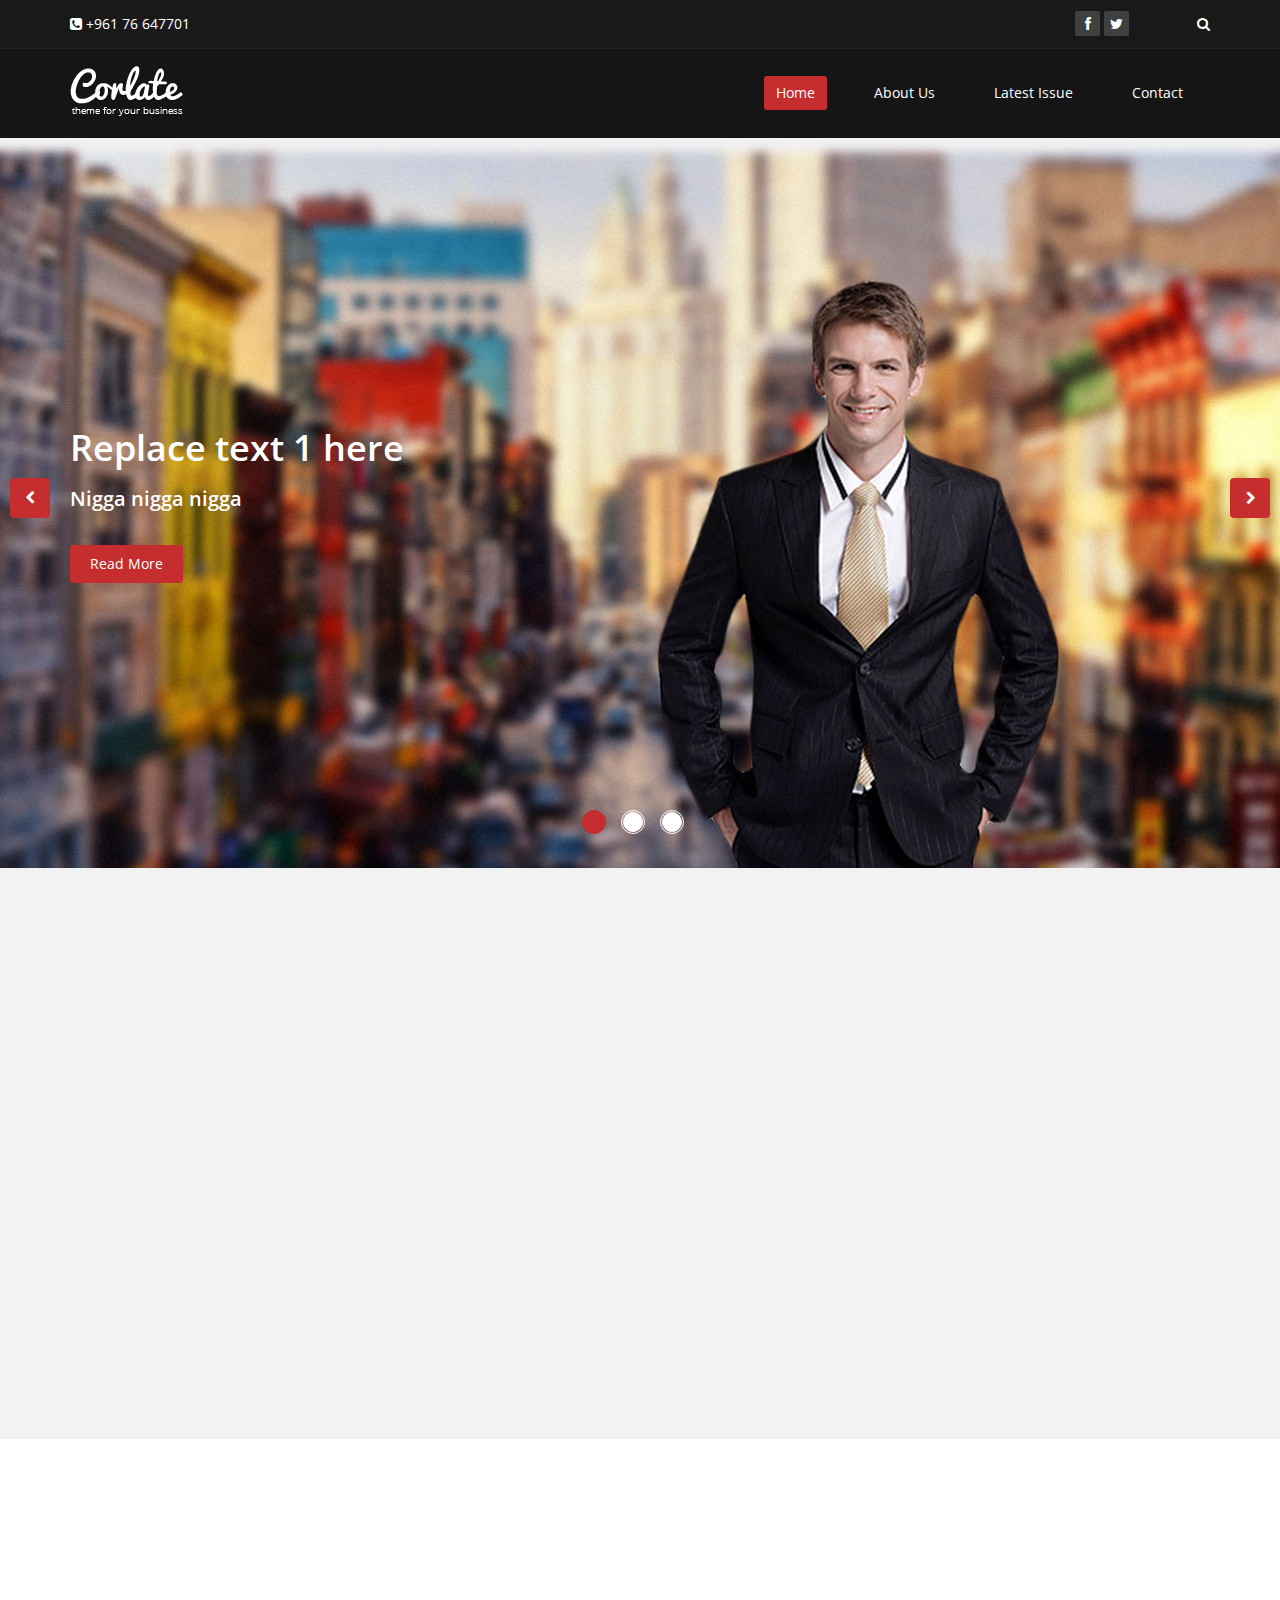
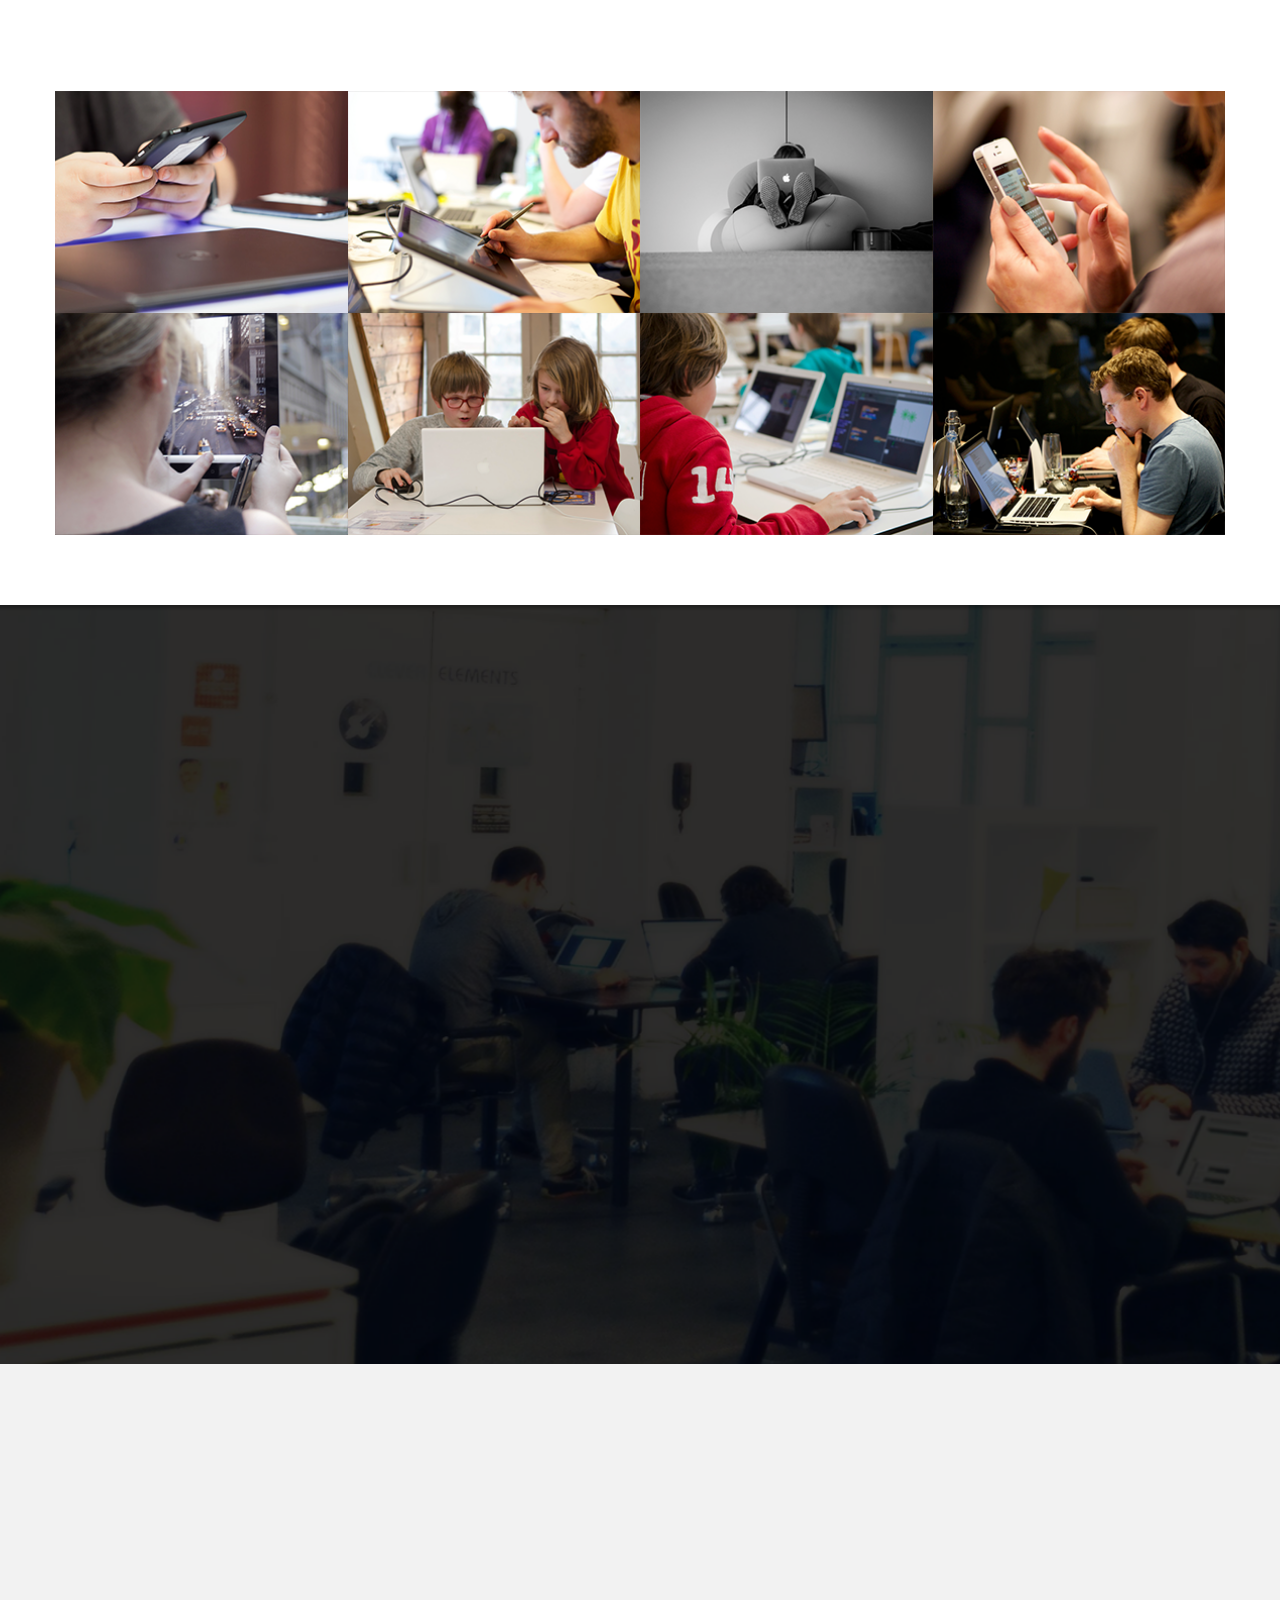
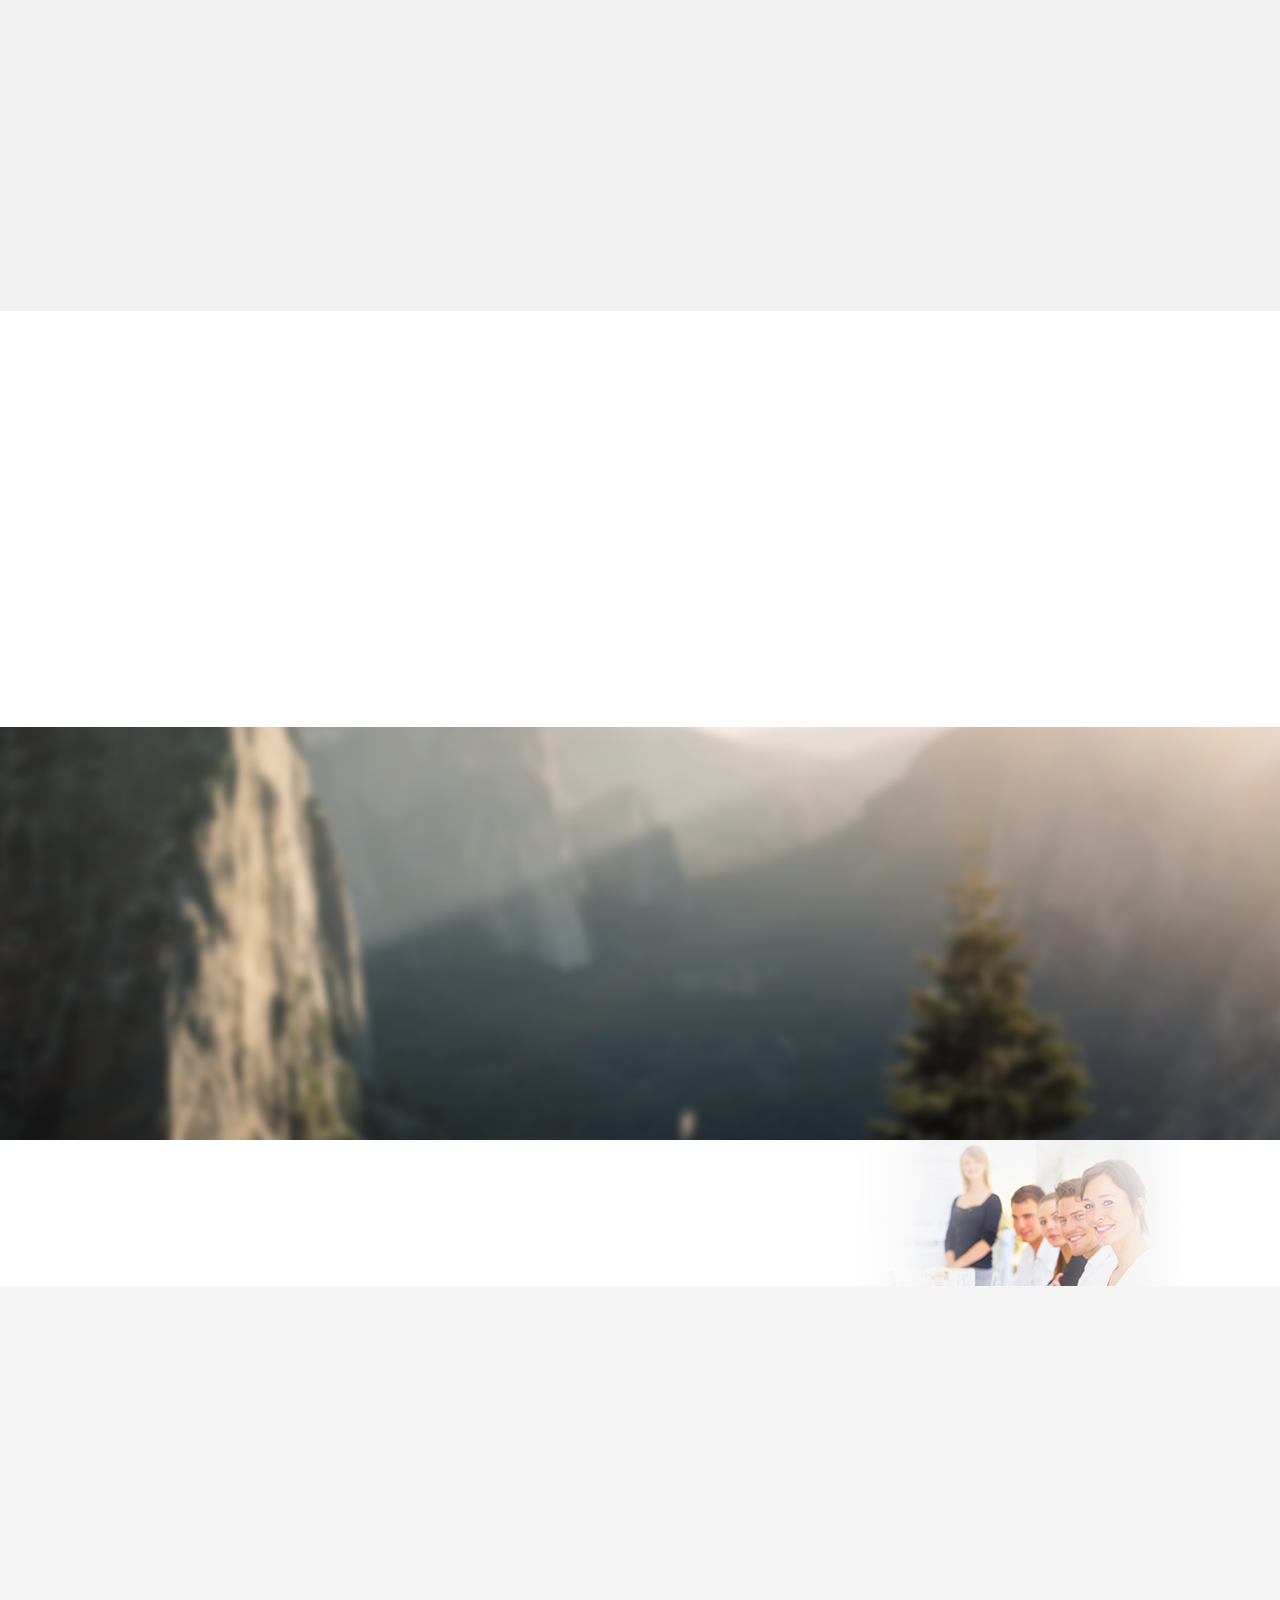
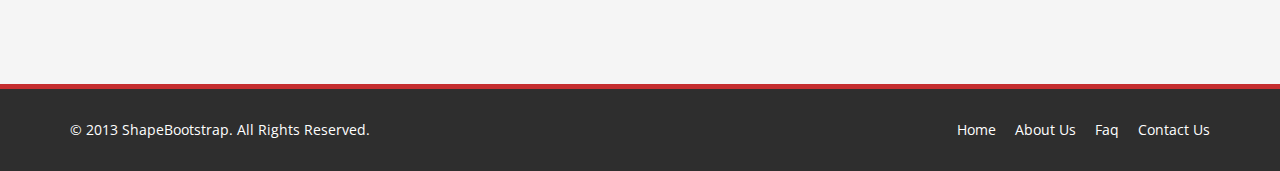
==== commit c0f7f0b1: "Edit Features" ====
--- a/index.html
+++ b/index.html
@@ -159,8 +159,8 @@
     <section id="feature" >
         <div class="container">
            <div class="center wow fadeInDown">
-                <h2>Features</h2>
-                <p class="lead">Lorem ipsum dolor sit amet, consectetur adipisicing elit, sed do eiusmod tempor incididunt ut <br> et dolore magna aliqua. Ut enim ad minim veniam</p>
+                <h2>Headline 1</h2>
+                <p class="lead">Damn You Negro Child!</p>
             </div>
 
             <div class="row">
@@ -168,7 +168,7 @@
                     <div class="col-md-4 col-sm-6 wow fadeInDown" data-wow-duration="1000ms" data-wow-delay="600ms">
                         <div class="feature-wrap">
                             <i class="fa fa-bullhorn"></i>
-                            <h2>Fresh and Clean</h2>
+                            <h2>Thing 1</h2>
                             <h3>Lorem ipsum dolor sit amet, consectetur adipisicing elit</h3>
                         </div>
                     </div><!--/.col-md-4-->
@@ -176,7 +176,7 @@
                     <div class="col-md-4 col-sm-6 wow fadeInDown" data-wow-duration="1000ms" data-wow-delay="600ms">
                         <div class="feature-wrap">
                             <i class="fa fa-comments"></i>
-                            <h2>Retina ready</h2>
+                            <h2>Thing 2</h2>
                             <h3>Lorem ipsum dolor sit amet, consectetur adipisicing elit</h3>
                         </div>
                     </div><!--/.col-md-4-->
@@ -184,7 +184,7 @@
                     <div class="col-md-4 col-sm-6 wow fadeInDown" data-wow-duration="1000ms" data-wow-delay="600ms">
                         <div class="feature-wrap">
                             <i class="fa fa-cloud-download"></i>
-                            <h2>Easy to customize</h2>
+                            <h2>Thing 3</h2>
                             <h3>Lorem ipsum dolor sit amet, consectetur adipisicing elit</h3>
                         </div>
                     </div><!--/.col-md-4-->
@@ -192,7 +192,7 @@
                     <div class="col-md-4 col-sm-6 wow fadeInDown" data-wow-duration="1000ms" data-wow-delay="600ms">
                         <div class="feature-wrap">
                             <i class="fa fa-leaf"></i>
-                            <h2>Adipisicing elit</h2>
+                            <h2>Thin 4</h2>
                             <h3>Lorem ipsum dolor sit amet, consectetur adipisicing elit</h3>
                         </div>
                     </div><!--/.col-md-4-->
@@ -200,7 +200,7 @@
                     <div class="col-md-4 col-sm-6 wow fadeInDown" data-wow-duration="1000ms" data-wow-delay="600ms">
                         <div class="feature-wrap">
                             <i class="fa fa-cogs"></i>
-                            <h2>Sed do eiusmod</h2>
+                            <h2>Thing 5</h2>
                             <h3>Lorem ipsum dolor sit amet, consectetur adipisicing elit</h3>
                         </div>
                     </div><!--/.col-md-4-->
@@ -208,7 +208,7 @@
                     <div class="col-md-4 col-sm-6 wow fadeInDown" data-wow-duration="1000ms" data-wow-delay="600ms">
                         <div class="feature-wrap">
                             <i class="fa fa-heart"></i>
-                            <h2>Labore et dolore</h2>
+                            <h2>Thing 5</h2>
                             <h3>Lorem ipsum dolor sit amet, consectetur adipisicing elit</h3>
                         </div>
                     </div><!--/.col-md-4-->
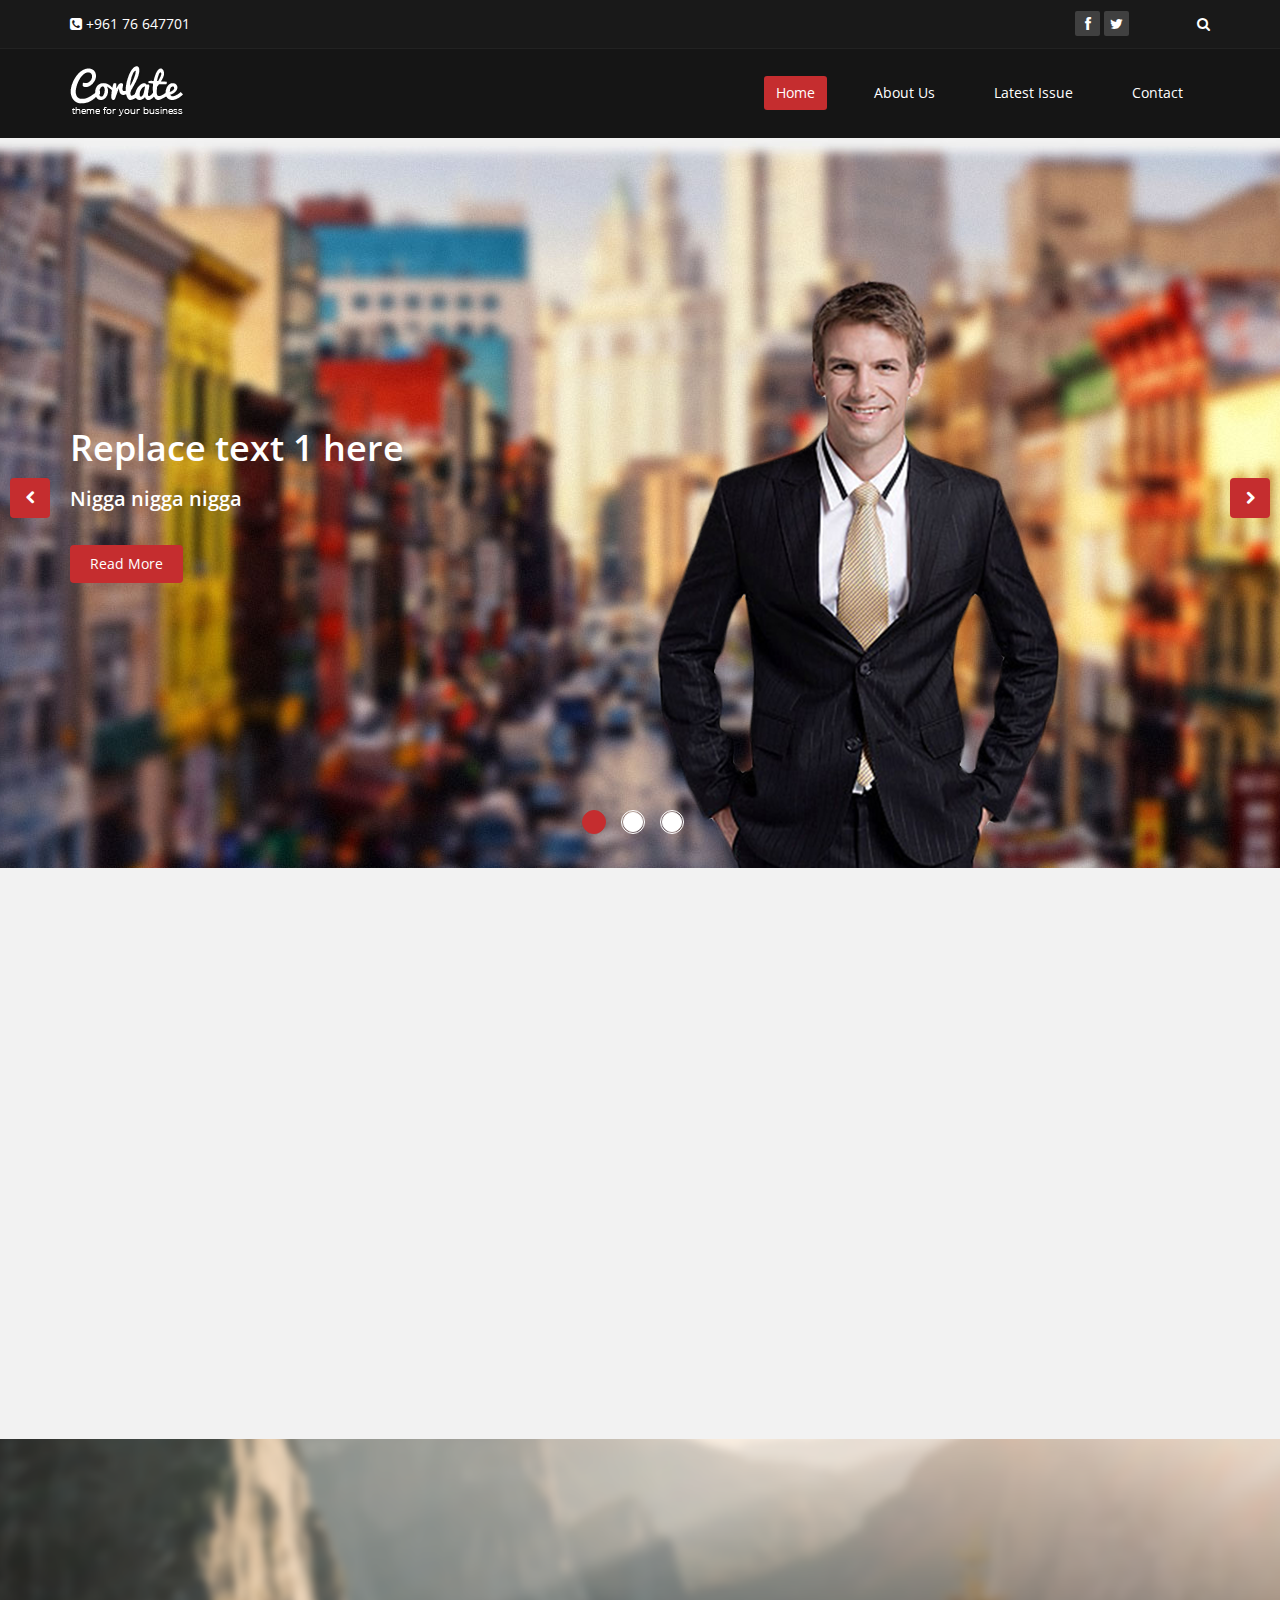
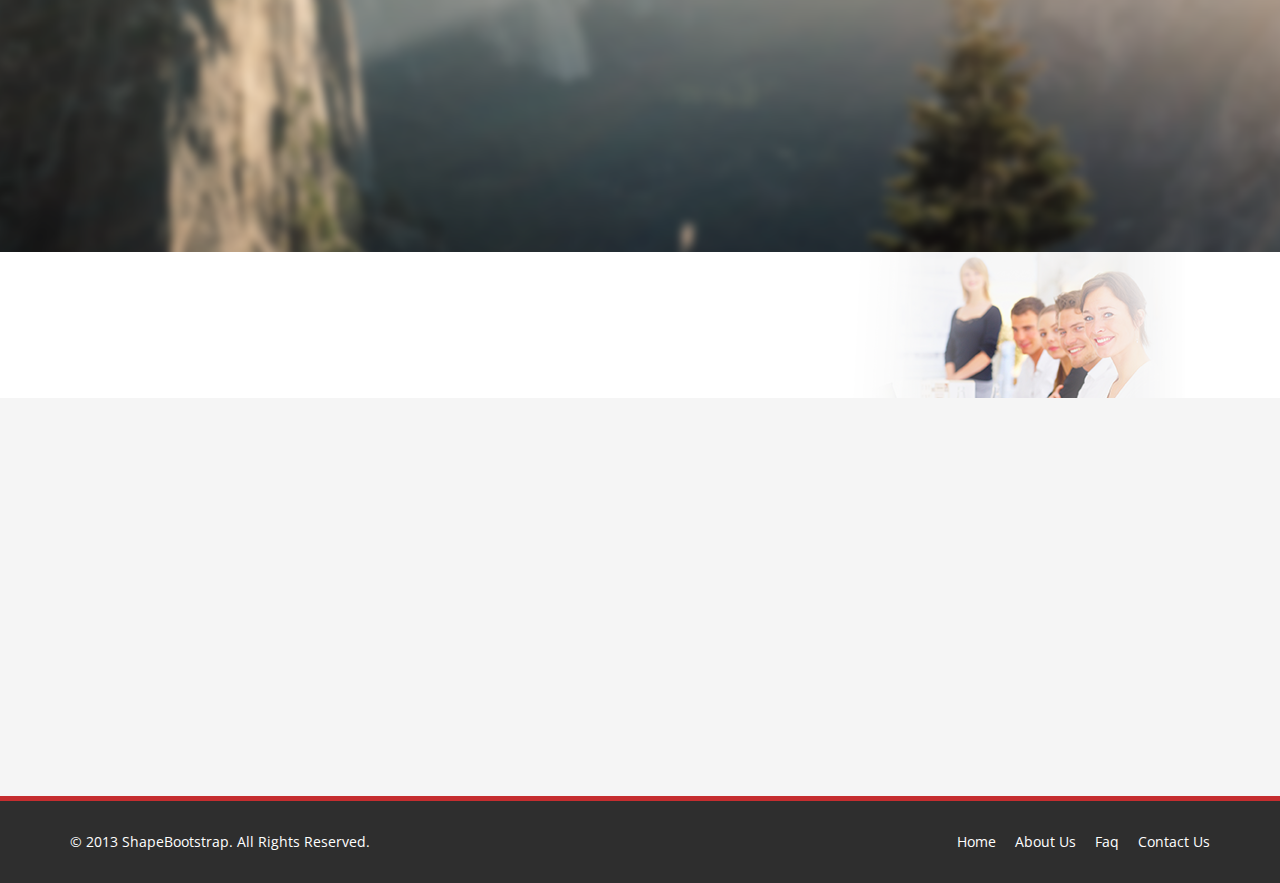
==== commit 41aa0249: "Removed Some Clutter from home" ====
--- a/index.html
+++ b/index.html
@@ -217,427 +217,6 @@
         </div><!--/.container-->
     </section><!--/#feature-->
 
-    <section id="recent-works">
-        <div class="container">
-            <div class="center wow fadeInDown">
-                <h2>Recent Works</h2>
-                <p class="lead">Lorem ipsum dolor sit amet, consectetur adipisicing elit, sed do eiusmod tempor incididunt ut <br> et dolore magna aliqua. Ut enim ad minim veniam</p>
-            </div>
-
-            <div class="row">
-                <div class="col-xs-12 col-sm-4 col-md-3">
-                    <div class="recent-work-wrap">
-                        <img class="img-responsive" src="images/portfolio/recent/item1.png" alt="">
-                        <div class="overlay">
-                            <div class="recent-work-inner">
-                                <h3><a href="#">Business theme</a> </h3>
-                                <p>There are many variations of passages of Lorem Ipsum available, but the majority</p>
-                                <a class="preview" href="images/portfolio/full/item1.png" rel="prettyPhoto"><i class="fa fa-eye"></i> View</a>
-                            </div> 
-                        </div>
-                    </div>
-                </div>   
-
-                <div class="col-xs-12 col-sm-4 col-md-3">
-                    <div class="recent-work-wrap">
-                        <img class="img-responsive" src="images/portfolio/recent/item2.png" alt="">
-                        <div class="overlay">
-                            <div class="recent-work-inner">
-                                <h3><a href="#">Business theme</a></h3>
-                                <p>There are many variations of passages of Lorem Ipsum available, but the majority</p>
-                                <a class="preview" href="images/portfolio/full/item2.png" rel="prettyPhoto"><i class="fa fa-eye"></i> View</a>
-                            </div> 
-                        </div>
-                    </div>
-                </div> 
-
-                <div class="col-xs-12 col-sm-4 col-md-3">
-                    <div class="recent-work-wrap">
-                        <img class="img-responsive" src="images/portfolio/recent/item3.png" alt="">
-                        <div class="overlay">
-                            <div class="recent-work-inner">
-                                <h3><a href="#">Business theme </a></h3>
-                                <p>There are many variations of passages of Lorem Ipsum available, but the majority</p>
-                                <a class="preview" href="images/portfolio/full/item3.png" rel="prettyPhoto"><i class="fa fa-eye"></i> View</a>
-                            </div> 
-                        </div>
-                    </div>
-                </div>   
-
-                <div class="col-xs-12 col-sm-4 col-md-3">
-                    <div class="recent-work-wrap">
-                        <img class="img-responsive" src="images/portfolio/recent/item4.png" alt="">
-                        <div class="overlay">
-                            <div class="recent-work-inner">
-                                <h3><a href="#">Business theme </a></h3>
-                                <p>There are many variations of passages of Lorem Ipsum available, but the majority</p>
-                                <a class="preview" href="images/portfolio/full/item4.png" rel="prettyPhoto"><i class="fa fa-eye"></i> View</a>
-                            </div> 
-                        </div>
-                    </div>
-                </div>   
-                
-                <div class="col-xs-12 col-sm-4 col-md-3">
-                    <div class="recent-work-wrap">
-                        <img class="img-responsive" src="images/portfolio/recent/item5.png" alt="">
-                        <div class="overlay">
-                            <div class="recent-work-inner">
-                                <h3><a href="#">Business theme</a></h3>
-                                <p>There are many variations of passages of Lorem Ipsum available, but the majority</p>
-                                <a class="preview" href="images/portfolio/full/item5.png" rel="prettyPhoto"><i class="fa fa-eye"></i> View</a>
-                            </div> 
-                        </div>
-                    </div>
-                </div>   
-
-                <div class="col-xs-12 col-sm-4 col-md-3">
-                    <div class="recent-work-wrap">
-                        <img class="img-responsive" src="images/portfolio/recent/item6.png" alt="">
-                        <div class="overlay">
-                            <div class="recent-work-inner">
-                                <h3><a href="#">Business theme </a></h3>
-                                <p>There are many variations of passages of Lorem Ipsum available, but the majority</p>
-                                <a class="preview" href="images/portfolio/full/item6.png" rel="prettyPhoto"><i class="fa fa-eye"></i> View</a>
-                            </div> 
-                        </div>
-                    </div>
-                </div> 
-
-                <div class="col-xs-12 col-sm-4 col-md-3">
-                    <div class="recent-work-wrap">
-                        <img class="img-responsive" src="images/portfolio/recent/item7.png" alt="">
-                        <div class="overlay">
-                            <div class="recent-work-inner">
-                                <h3><a href="#">Business theme </a></h3>
-                                <p>There are many variations of passages of Lorem Ipsum available, but the majority</p>
-                                <a class="preview" href="images/portfolio/full/item7.png" rel="prettyPhoto"><i class="fa fa-eye"></i> View</a>
-                            </div> 
-                        </div>
-                    </div>
-                </div>   
-
-                <div class="col-xs-12 col-sm-4 col-md-3">
-                    <div class="recent-work-wrap">
-                        <img class="img-responsive" src="images/portfolio/recent/item8.png" alt="">
-                        <div class="overlay">
-                            <div class="recent-work-inner">
-                                <h3><a href="#">Business theme </a></h3>
-                                <p>There are many variations of passages of Lorem Ipsum available, but the majority</p>
-                                <a class="preview" href="images/portfolio/full/item8.png" rel="prettyPhoto"><i class="fa fa-eye"></i> View</a>
-                            </div> 
-                        </div>
-                    </div>
-                </div>   
-            </div><!--/.row-->
-        </div><!--/.container-->
-    </section><!--/#recent-works-->
-
-    <section id="services" class="service-item">
-	   <div class="container">
-            <div class="center wow fadeInDown">
-                <h2>Our Service</h2>
-                <p class="lead">Lorem ipsum dolor sit amet, consectetur adipisicing elit, sed do eiusmod tempor incididunt ut <br> et dolore magna aliqua. Ut enim ad minim veniam</p>
-            </div>
-
-            <div class="row">
-
-                <div class="col-sm-6 col-md-4">
-                    <div class="media services-wrap wow fadeInDown">
-                        <div class="pull-left">
-                            <img class="img-responsive" src="images/services/services1.png">
-                        </div>
-                        <div class="media-body">
-                            <h3 class="media-heading">SEO Marketing</h3>
-                            <p>Lorem ipsum dolor sit ame consectetur adipisicing elit</p>
-                        </div>
-                    </div>
-                </div>
-
-                <div class="col-sm-6 col-md-4">
-                    <div class="media services-wrap wow fadeInDown">
-                        <div class="pull-left">
-                            <img class="img-responsive" src="images/services/services2.png">
-                        </div>
-                        <div class="media-body">
-                            <h3 class="media-heading">SEO Marketing</h3>
-                            <p>Lorem ipsum dolor sit ame consectetur adipisicing elit</p>
-                        </div>
-                    </div>
-                </div>
-
-                <div class="col-sm-6 col-md-4">
-                    <div class="media services-wrap wow fadeInDown">
-                        <div class="pull-left">
-                            <img class="img-responsive" src="images/services/services3.png">
-                        </div>
-                        <div class="media-body">
-                            <h3 class="media-heading">SEO Marketing</h3>
-                            <p>Lorem ipsum dolor sit ame consectetur adipisicing elit</p>
-                        </div>
-                    </div>
-                </div>  
-
-                <div class="col-sm-6 col-md-4">
-                    <div class="media services-wrap wow fadeInDown">
-                        <div class="pull-left">
-                            <img class="img-responsive" src="images/services/services4.png">
-                        </div>
-                        <div class="media-body">
-                            <h3 class="media-heading">SEO Marketing</h3>
-                            <p>Lorem ipsum dolor sit ame consectetur adipisicing elit</p>
-                        </div>
-                    </div>
-                </div>
-
-                <div class="col-sm-6 col-md-4">
-                    <div class="media services-wrap wow fadeInDown">
-                        <div class="pull-left">
-                            <img class="img-responsive" src="images/services/services5.png">
-                        </div>
-                        <div class="media-body">
-                            <h3 class="media-heading">SEO Marketing</h3>
-                            <p>Lorem ipsum dolor sit ame consectetur adipisicing elit</p>
-                        </div>
-                    </div>
-                </div>
-
-                <div class="col-sm-6 col-md-4">
-                    <div class="media services-wrap wow fadeInDown">
-                        <div class="pull-left">
-                            <img class="img-responsive" src="images/services/services6.png">
-                        </div>
-                        <div class="media-body">
-                            <h3 class="media-heading">SEO Marketing</h3>
-                            <p>Lorem ipsum dolor sit ame consectetur adipisicing elit</p>
-                        </div>
-                    </div>
-                </div>                                                
-            </div><!--/.row-->
-        </div><!--/.container-->
-    </section><!--/#services-->
-
-    <section id="middle">
-        <div class="container">
-            <div class="row">
-                <div class="col-sm-6 wow fadeInDown">
-                    <div class="skill">
-                        <h2>Our Skills</h2>
-                        <p>Lorem ipsum dolor sit amet, consectetur adipisicing elit, sed do eiusmod tempor incididunt ut labore et dolore magna aliqua.</p>
-
-                        <div class="progress-wrap">
-                            <h3>Graphic Design</h3>
-                            <div class="progress">
-                              <div class="progress-bar  color1" role="progressbar" aria-valuenow="40" aria-valuemin="0" aria-valuemax="100" style="width: 85%">
-                                <span class="bar-width">85%</span>
-                              </div>
-
-                            </div>
-                        </div>
-
-                        <div class="progress-wrap">
-                            <h3>HTML</h3>
-                            <div class="progress">
-                              <div class="progress-bar color2" role="progressbar" aria-valuenow="20" aria-valuemin="0" aria-valuemax="100" style="width: 95%">
-                               <span class="bar-width">95%</span>
-                              </div>
-                            </div>
-                        </div>
-
-                        <div class="progress-wrap">
-                            <h3>CSS</h3>
-                            <div class="progress">
-                              <div class="progress-bar color3" role="progressbar" aria-valuenow="60" aria-valuemin="0" aria-valuemax="100" style="width: 80%">
-                                <span class="bar-width">80%</span>
-                              </div>
-                            </div>
-                        </div>
-
-                        <div class="progress-wrap">
-                            <h3>Wordpress</h3>
-                            <div class="progress">
-                              <div class="progress-bar color4" role="progressbar" aria-valuenow="80" aria-valuemin="0" aria-valuemax="100" style="width: 90%">
-                                <span class="bar-width">90%</span>
-                              </div>
-                            </div>
-                        </div>
-                    </div>
-
-                </div><!--/.col-sm-6-->
-
-                <div class="col-sm-6 wow fadeInDown">
-                    <div class="accordion">
-                        <h2>Why People like us?</h2>
-                        <div class="panel-group" id="accordion1">
-                          <div class="panel panel-default">
-                            <div class="panel-heading active">
-                              <h3 class="panel-title">
-                                <a class="accordion-toggle" data-toggle="collapse" data-parent="#accordion1" href="#collapseOne1">
-                                  Lorem ipsum dolor sit amet
-                                  <i class="fa fa-angle-right pull-right"></i>
-                                </a>
-                              </h3>
-                            </div>
-
-                            <div id="collapseOne1" class="panel-collapse collapse in">
-                              <div class="panel-body">
-                                  <div class="media accordion-inner">
-                                        <div class="pull-left">
-                                            <img class="img-responsive" src="images/accordion1.png">
-                                        </div>
-                                        <div class="media-body">
-                                             <h4>Adipisicing elit</h4>
-                                             <p>Lorem ipsum dolor sit amet, consectetur adipisicing elit, sed do eiusmod tempor incididunt ut labore</p>
-                                        </div>
-                                  </div>
-                              </div>
-                            </div>
-                          </div>
-
-                          <div class="panel panel-default">
-                            <div class="panel-heading">
-                              <h3 class="panel-title">
-                                <a class="accordion-toggle" data-toggle="collapse" data-parent="#accordion1" href="#collapseTwo1">
-                                  Lorem ipsum dolor sit amet
-                                  <i class="fa fa-angle-right pull-right"></i>
-                                </a>
-                              </h3>
-                            </div>
-                            <div id="collapseTwo1" class="panel-collapse collapse">
-                              <div class="panel-body">
-                                Anim pariatur cliche reprehenderit, enim eiusmod high life accusamus terry richardson ad squid. 3 wolf moon officia aute, non cupidatat skateboard dolor brunch. Food truck quinoa nesciunt laborum eiusmod. Brunch 3 wolf moon tempor.
-                              </div>
-                            </div>
-                          </div>
-
-                          <div class="panel panel-default">
-                            <div class="panel-heading">
-                              <h3 class="panel-title">
-                                <a class="accordion-toggle" data-toggle="collapse" data-parent="#accordion1" href="#collapseThree1">
-                                  Lorem ipsum dolor sit amet
-                                  <i class="fa fa-angle-right pull-right"></i>
-                                </a>
-                              </h3>
-                            </div>
-                            <div id="collapseThree1" class="panel-collapse collapse">
-                              <div class="panel-body">
-                                Anim pariatur cliche reprehenderit, enim eiusmod high life accusamus terry richardson ad squid. 3 wolf moon officia aute, non cupidatat skateboard dolor brunch. Food truck quinoa nesciunt laborum eiusmod. Brunch 3 wolf moon tempor.
-                              </div>
-                            </div>
-                          </div>
-
-                          <div class="panel panel-default">
-                            <div class="panel-heading">
-                              <h3 class="panel-title">
-                                <a class="accordion-toggle" data-toggle="collapse" data-parent="#accordion1" href="#collapseFour1">
-                                  Lorem ipsum dolor sit amet
-                                  <i class="fa fa-angle-right pull-right"></i>
-                                </a>
-                              </h3>
-                            </div>
-                            <div id="collapseFour1" class="panel-collapse collapse">
-                              <div class="panel-body">
-                                Anim pariatur cliche reprehenderit, enim eiusmod high life accusamus terry richardson ad squid. 3 wolf moon officia aute, non cupidatat skateboard dolor brunch. Food truck quinoa nesciunt laborum eiusmod. Brunch 3 wolf moon tempor.
-                              </div>
-                            </div>
-                          </div>
-                        </div><!--/#accordion1-->
-                    </div>
-                </div>
-
-            </div><!--/.row-->
-        </div><!--/.container-->
-    </section><!--/#middle-->
-
-    <section id="content">
-        <div class="container">
-            <div class="row">
-                <div class="col-xs-12 col-sm-8 wow fadeInDown">
-                   <div class="tab-wrap"> 
-                        <div class="media">
-                            <div class="parrent pull-left">
-                                <ul class="nav nav-tabs nav-stacked">
-                                    <li class=""><a href="#tab1" data-toggle="tab" class="analistic-01">Responsive Web Design</a></li>
-                                    <li class="active"><a href="#tab2" data-toggle="tab" class="analistic-02">Premium Plugin Included</a></li>
-                                    <li class=""><a href="#tab3" data-toggle="tab" class="tehnical">Predefine Layout</a></li>
-                                    <li class=""><a href="#tab4" data-toggle="tab" class="tehnical">Our Philosopy</a></li>
-                                    <li class=""><a href="#tab5" data-toggle="tab" class="tehnical">What We Do?</a></li>
-                                </ul>
-                            </div>
-
-                            <div class="parrent media-body">
-                                <div class="tab-content">
-                                    <div class="tab-pane fade" id="tab1">
-                                        <div class="media">
-                                           <div class="pull-left">
-                                                <img class="img-responsive" src="images/tab2.png">
-                                            </div>
-                                            <div class="media-body">
-                                                 <h2>Adipisicing elit</h2>
-                                                 <p>There are many variations of passages of Lorem Ipsum available, but the majority have suffered alteration in some form, by injected humour, or randomised words which don't look even slightly believable. If you are going to use.</p>
-                                            </div>
-                                        </div>
-                                    </div>
-
-                                     <div class="tab-pane fade active in" id="tab2">
-                                        <div class="media">
-                                           <div class="pull-left">
-                                                <img class="img-responsive" src="images/tab1.png">
-                                            </div>
-                                            <div class="media-body">
-                                                 <h2>Adipisicing elit</h2>
-                                                 <p>There are many variations of passages of Lorem Ipsum available, but the majority have suffered alteration in some form, by injected humour, or randomised words which don't look even slightly believable. If you are going to use.
-                                                 </p>
-                                            </div>
-                                        </div>
-                                     </div>
-
-                                     <div class="tab-pane fade" id="tab3">
-                                        <p>Lorem ipsum dolor sit amet, consectetur adipisicing elit, sed do eiusmod tempor incididunt ut labore et dolore magna aliqua. Ut enim ad minim veniam, quis nostrud exercitation ullamco laboris nisi ut aliquip ex ea commodo consequat. Duis aute irure dolor in reprehenderit.</p>
-                                     </div>
-                                     
-                                     <div class="tab-pane fade" id="tab4">
-                                        <p>There are many variations of passages of Lorem Ipsum available, but the majority have suffered alteration in some form, by injected humour, or randomised words which don't look even slightly believable. If you are going to use a passage of Lorem Ipsum, you need to be sure there isn't anything embarrassing hidden in the middle of text. All the Lorem Ipsum generators on the Internet tend to repeat predefined chunks as necessary, making this the first true generator on the Internet. It uses a dictionary of over 200 Latin words</p>
-                                     </div>
-
-                                     <div class="tab-pane fade" id="tab5">
-                                        <p>There are many variations of passages of Lorem Ipsum available, but the majority have suffered alteration in some form, by injected humour, or randomised words which don't look even slightly believable. If you are going to use a passage of Lorem Ipsum, you need to be sure there isn't anything embarrassing hidden in the middle of text. All the Lorem Ipsum generators on the Internet tend to repeat predefined chunks as necessary, making this the first true generator on the Internet. It uses a dictionary of over 200 Latin words, combined with a handful of model sentence structures,</p>
-                                     </div>
-                                </div> <!--/.tab-content-->  
-                            </div> <!--/.media-body--> 
-                        </div> <!--/.media-->     
-                    </div><!--/.tab-wrap-->               
-                </div><!--/.col-sm-6-->
-
-                <div class="col-xs-12 col-sm-4 wow fadeInDown">
-                    <div class="testimonial">
-                        <h2>Testimonials</h2>
-                         <div class="media testimonial-inner">
-                            <div class="pull-left">
-                                <img class="img-responsive img-circle" src="images/testimonials1.png">
-                            </div>
-                            <div class="media-body">
-                                <p>Lorem ipsum dolor sit amet, consectetur adipisicing elit, sed do eiusmod tempor incididunt</p>
-                                <span><strong>-John Doe/</strong> Director of corlate.com</span>
-                            </div>
-                         </div>
-
-                         <div class="media testimonial-inner">
-                            <div class="pull-left">
-                                <img class="img-responsive img-circle" src="images/testimonials1.png">
-                            </div>
-                            <div class="media-body">
-                                <p>Lorem ipsum dolor sit amet, consectetur adipisicing elit, sed do eiusmod tempor incididunt</p>
-                                <span><strong>-John Doe/</strong> Director of corlate.com</span>
-                            </div>
-                         </div>
-
-                    </div>
-                </div>
-
-            </div><!--/.row-->
-        </div><!--/.container-->
-    </section><!--/#content-->
-
     <section id="partner">
         <div class="container">
             <div class="center wow fadeInDown">
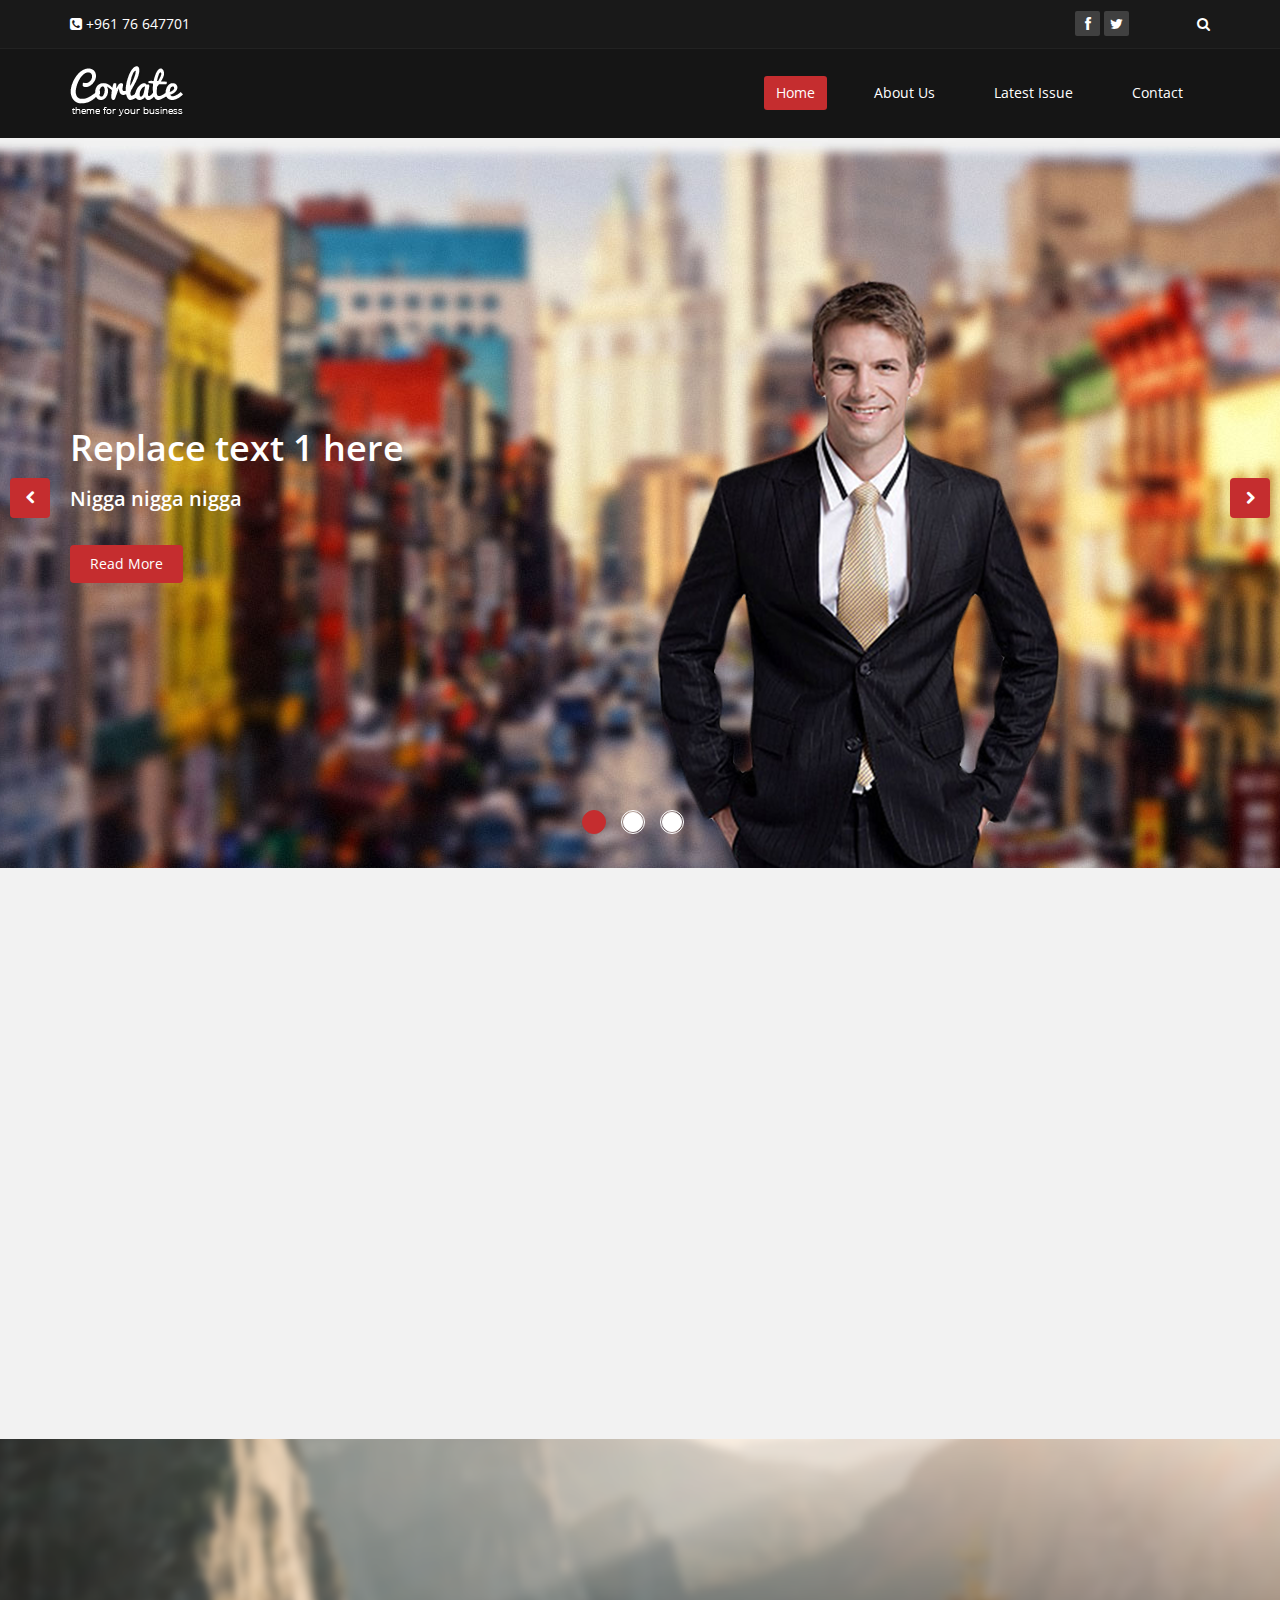
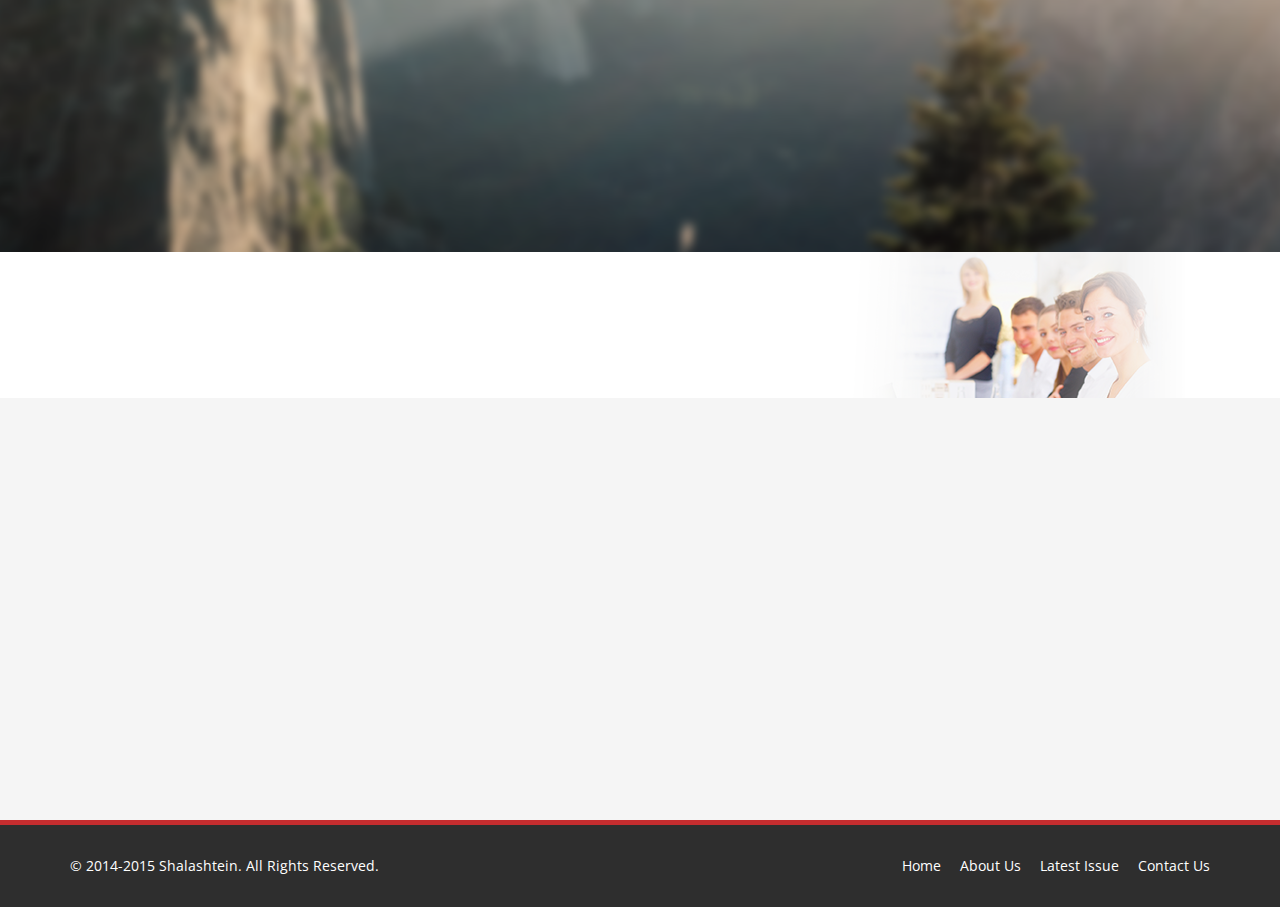
==== commit 39e8aa7f: "Finished Index.html Template" ====
--- a/index.html
+++ b/index.html
@@ -245,8 +245,8 @@
                             <i class="fa fa-phone"></i>
                         </div>
                         <div class="media-body">
-                            <h2>Have a question or need a custom quote?</h2>
-                            <p>Lorem ipsum dolor sit amet, consectetur adipisicing elit, sed do eiusmod tempor incididunt ut labore dolore magna aliqua. Ut enim ad minim veniam, quis nostrud exercitation +0123 456 70 80</p>
+                            <h2>Looking to advertise on Mercury?</h2>
+                            <p>Lorem ipsum dolor sit amet, consectetur adipisicing elit, sed do eiusmod tempor incididunt ut labore dolore magna aliqua. Ut enim ad minim veniam, quis nostrud exercitation +961 76 642275</p>
                         </div>
                     </div>
                 </div>
@@ -276,43 +276,43 @@
                     <div class="widget">
                         <h3>Support</h3>
                         <ul>
-                            <li><a href="#">Faq</a></li>
-                            <li><a href="#">Blog</a></li>
-                            <li><a href="#">Forum</a></li>
-                            <li><a href="#">Documentation</a></li>
-                            <li><a href="#">Refund policy</a></li>
-                            <li><a href="#">Ticket system</a></li>
-                            <li><a href="#">Billing system</a></li>
+                            <li><a href="#">bla</a></li>
+                            <li><a href="#">bla</a></li>
+                            <li><a href="#">bla</a></li>
+                            <li><a href="#">bla</a></li>
+                            <li><a href="#">bla</a></li>
+                            <li><a href="#">bla</a></li>
+                            <li><a href="#">bla</a></li>
                         </ul>
                     </div>    
                 </div><!--/.col-md-3-->
 
                 <div class="col-md-3 col-sm-6">
                     <div class="widget">
-                        <h3>Developers</h3>
+                        <h3>Some more shit</h3>
                         <ul>
-                            <li><a href="#">Web Development</a></li>
-                            <li><a href="#">SEO Marketing</a></li>
-                            <li><a href="#">Theme</a></li>
-                            <li><a href="#">Development</a></li>
-                            <li><a href="#">Email Marketing</a></li>
-                            <li><a href="#">Plugin Development</a></li>
-                            <li><a href="#">Article Writing</a></li>
+                            <li><a href="#">bla</a></li>
+                            <li><a href="#">bla</a></li>
+                            <li><a href="#">bla</a></li>
+                            <li><a href="#">bla</a></li>
+                            <li><a href="#">bla</a></li>
+                            <li><a href="#">bla</a></li>
+                            <li><a href="#">bla</a></li>
                         </ul>
                     </div>    
                 </div><!--/.col-md-3-->
 
                 <div class="col-md-3 col-sm-6">
                     <div class="widget">
-                        <h3>Our Partners</h3>
+                        <h3>But wait there's more!</h3>
                         <ul>
-                            <li><a href="#">Adipisicing Elit</a></li>
-                            <li><a href="#">Eiusmod</a></li>
-                            <li><a href="#">Tempor</a></li>
-                            <li><a href="#">Veniam</a></li>
-                            <li><a href="#">Exercitation</a></li>
-                            <li><a href="#">Ullamco</a></li>
-                            <li><a href="#">Laboris</a></li>
+                            <li><a href="#">bla</a></li>
+                            <li><a href="#">bla</a></li>
+                            <li><a href="#">bla</a></li>
+                            <li><a href="#">bla</a></li>
+                            <li><a href="#">bla</a></li>
+                            <li><a href="#">bla</a></li>
+                            <li><a href="#">bla</a></li>
                         </ul>
                     </div>    
                 </div><!--/.col-md-3-->
@@ -324,13 +324,13 @@
         <div class="container">
             <div class="row">
                 <div class="col-sm-6">
-                    &copy; 2013 <a target="_blank" href="http://shapebootstrap.net/" title="Free Twitter Bootstrap WordPress Themes and HTML templates">ShapeBootstrap</a>. All Rights Reserved.
+                    &copy; 2014-2015 <a target="_blank" href="http://Shalashtein.com/" title="In Code We Trust">Shalashtein</a>. All Rights Reserved.
                 </div>
                 <div class="col-sm-6">
                     <ul class="pull-right">
                         <li><a href="#">Home</a></li>
                         <li><a href="#">About Us</a></li>
-                        <li><a href="#">Faq</a></li>
+                        <li><a href="#">Latest Issue</a></li>
                         <li><a href="#">Contact Us</a></li>
                     </ul>
                 </div>
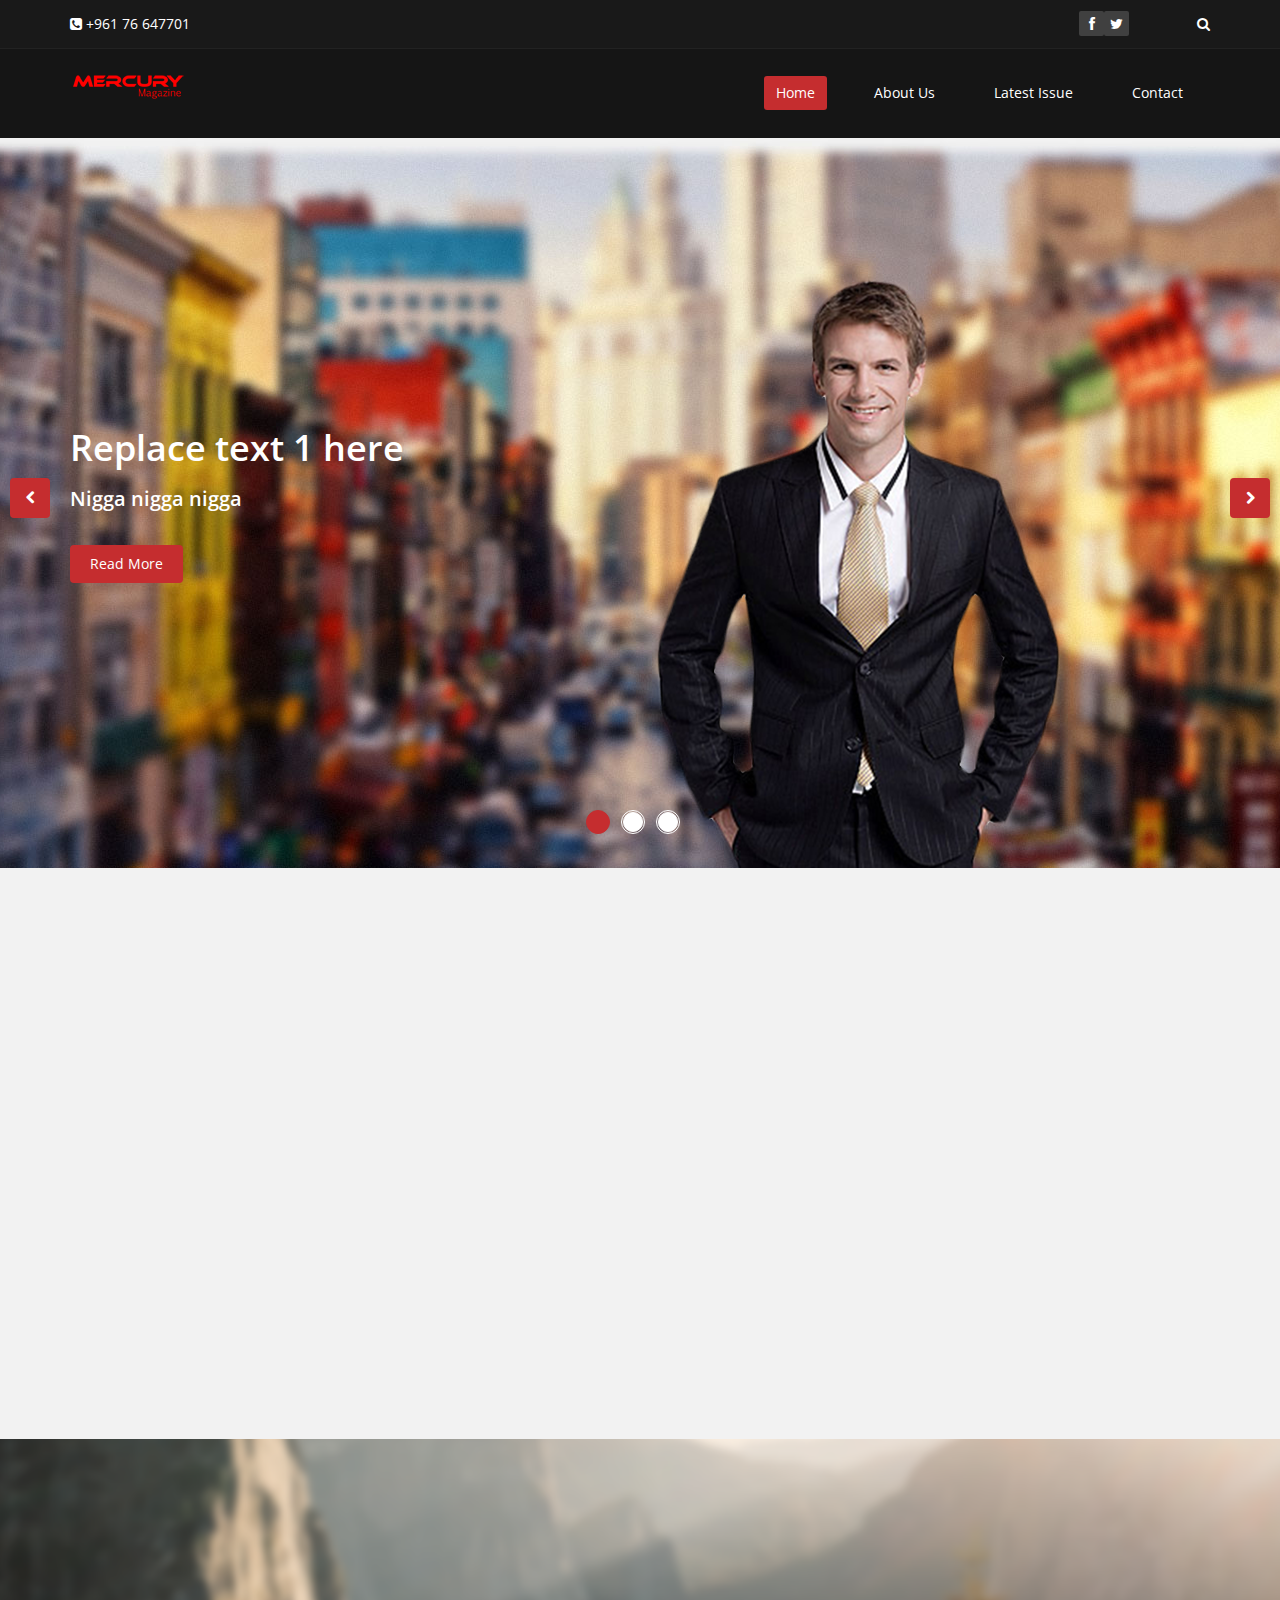
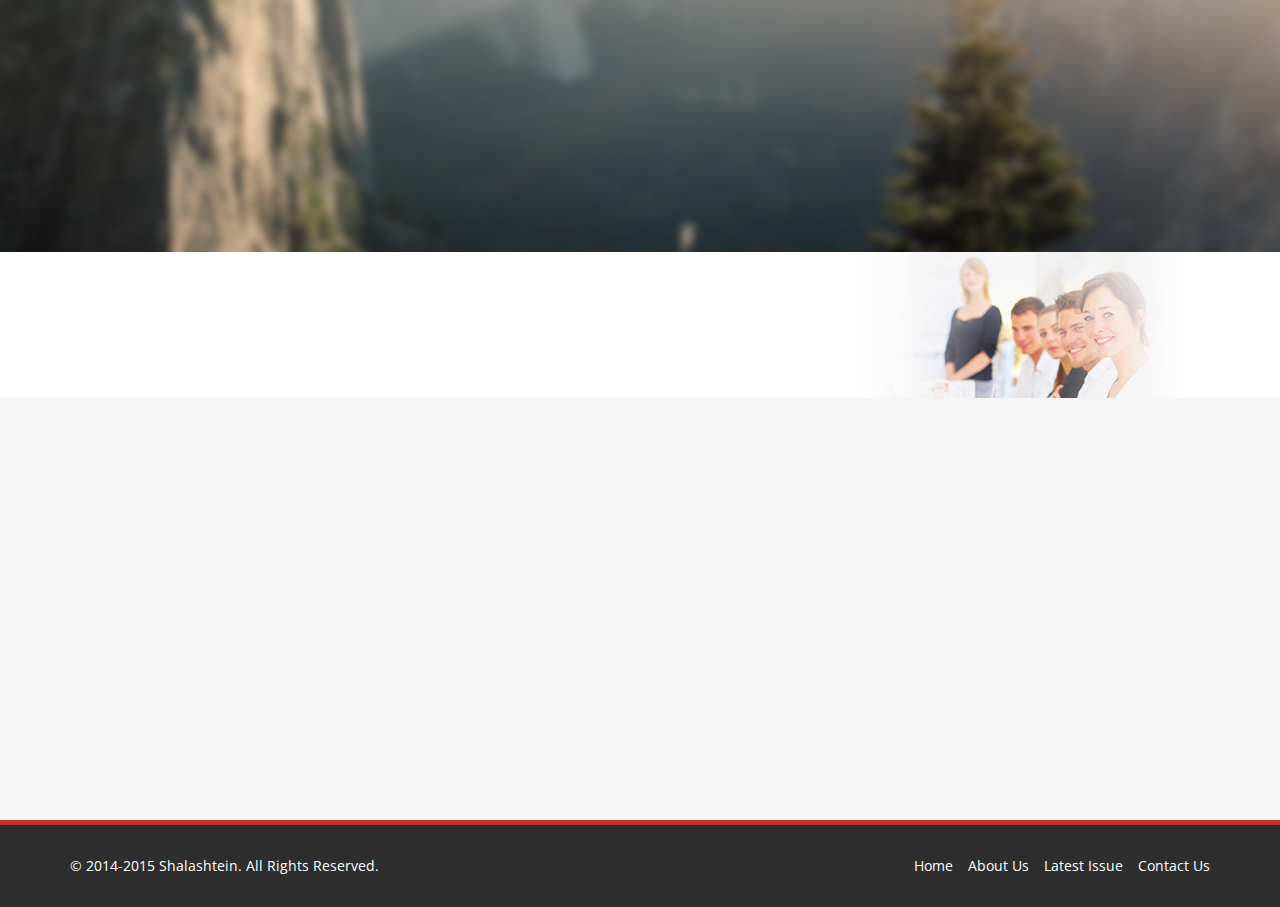
==== commit 0dc6ac5b: "minified HTML" ====
--- a/index.html
+++ b/index.html
@@ -1,348 +1 @@
-<!DOCTYPE html>
-<html lang="en">
-<head>
-    <meta charset="utf-8">
-    <meta name="viewport" content="width=device-width, initial-scale=1.0">
-    <meta name="description" content="magazine,nerd,news,geeks,geek">
-    <meta name="author" content="Shalashtein">
-    <title>Mercury Magazine</title>
-	
-	<!-- core CSS -->
-    <link href="css/bootstrap.min.css" rel="stylesheet">
-    <link href="css/font-awesome.min.css" rel="stylesheet">
-    <link href="css/animate.min.css" rel="stylesheet">
-    <link href="css/prettyPhoto.css" rel="stylesheet">
-    <link href="css/main.css" rel="stylesheet">
-    <link href="css/responsive.css" rel="stylesheet">
-    <!--[if lt IE 9]>
-    <script src="js/html5shiv.js"></script>
-    <script src="js/respond.min.js"></script>
-    <![endif]-->       
-    <link rel="shortcut icon" href="images/ico/favicon.ico">
-    <link rel="apple-touch-icon-precomposed" sizes="144x144" href="images/ico/apple-touch-icon-144-precomposed.png">
-    <link rel="apple-touch-icon-precomposed" sizes="114x114" href="images/ico/apple-touch-icon-114-precomposed.png">
-    <link rel="apple-touch-icon-precomposed" sizes="72x72" href="images/ico/apple-touch-icon-72-precomposed.png">
-    <link rel="apple-touch-icon-precomposed" href="images/ico/apple-touch-icon-57-precomposed.png">
-</head><!--/head-->
-
-<body class="homepage">
-
-    <header id="header">
-        <div class="top-bar">
-            <div class="container">
-                <div class="row">
-                    <div class="col-sm-6 col-xs-4">
-                        <div class="top-number"><p><i class="fa fa-phone-square"></i>  +961 76 647701</p></div>
-                    </div>
-                    <div class="col-sm-6 col-xs-8">
-                       <div class="social">
-                            <ul class="social-share">
-                                <li><a href="http://www.facebook.com/shalashtein"><i class="fa fa-facebook"></i></a></li>
-                                <li><a href="http://www.twitter.com/shalashtein"><i class="fa fa-twitter"></i></a></li>
-                            </ul>
-                            <div class="search">
-                                <form role="form">
-                                    <input type="text" class="search-form" autocomplete="off" placeholder="Search">
-                                    <i class="fa fa-search"></i>
-                                </form>
-                           </div>
-                       </div>
-                    </div>
-                </div>
-            </div><!--/.container-->
-        </div><!--/.top-bar-->
-
-        <nav class="navbar navbar-inverse" role="banner">
-            <div class="container">
-                <div class="navbar-header">
-                    <button type="button" class="navbar-toggle" data-toggle="collapse" data-target=".navbar-collapse">
-                        <span class="sr-only">Toggle navigation</span>
-                        <span class="icon-bar"></span>
-                        <span class="icon-bar"></span>
-                        <span class="icon-bar"></span>
-                    </button>
-                    <a class="navbar-brand" href="index.html"><img src="/images/logo.png" alt="logo"></a>
-                </div>
-				
-                <div class="collapse navbar-collapse navbar-right">
-                    <ul class="nav navbar-nav">
-                        <li class="active"><a href="index.html">Home</a></li>
-                        <li><a href="about-us.html">About Us</a></li>
-                        <li><a href="services.html">Latest Issue</a></li>
-                        <li><a href="contact-us.html">Contact</a></li>                        
-                    </ul>
-                </div>
-            </div><!--/.container-->
-        </nav><!--/nav-->
-		
-    </header><!--/header-->
-
-    <section id="main-slider" class="no-margin">
-        <div class="carousel slide">
-            <ol class="carousel-indicators">
-                <li data-target="#main-slider" data-slide-to="0" class="active"></li>
-                <li data-target="#main-slider" data-slide-to="1"></li>
-                <li data-target="#main-slider" data-slide-to="2"></li>
-            </ol>
-            <div class="carousel-inner">
-
-                <div class="item active" style="background-image: url(images/slider/bg1.jpg)">
-                    <div class="container">
-                        <div class="row slide-margin">
-                            <div class="col-sm-6">
-                                <div class="carousel-content">
-                                    <h1 class="animation animated-item-1">Replace text 1 here</h1>
-                                    <h2 class="animation animated-item-2">Nigga nigga nigga</h2>
-                                    <a class="btn-slide animation animated-item-3" href="#">Read More</a>
-                                </div>
-                            </div>
-
-                            <div class="col-sm-6 hidden-xs animation animated-item-4">
-                                <div class="slider-img">
-                                    <img src="images/slider/img1.png" class="img-responsive">
-                                </div>
-                            </div>
-
-                        </div>
-                    </div>
-                </div><!--/.item-->
-
-                <div class="item" style="background-image: url(images/slider/bg2.jpg)">
-                    <div class="container">
-                        <div class="row slide-margin">
-                            <div class="col-sm-6">
-                                <div class="carousel-content">
-                                    <h1 class="animation animated-item-1">Replace text 2 here</h1>
-                                    <h2 class="animation animated-item-2">Nigga nigga nigga</h2>
-                                    <a class="btn-slide animation animated-item-3" href="#">Read More</a>
-                                </div>
-                            </div>
-
-                            <div class="col-sm-6 hidden-xs animation animated-item-4">
-                                <div class="slider-img">
-                                    <img src="images/slider/img2.png" class="img-responsive">
-                                </div>
-                            </div>
-
-                        </div>
-                    </div>
-                </div><!--/.item-->
-
-                <div class="item" style="background-image: url(images/slider/bg3.jpg)">
-                    <div class="container">
-                        <div class="row slide-margin">
-                            <div class="col-sm-6">
-                                <div class="carousel-content">
-                                    <h1 class="animation animated-item-1">Replace text 3 here</h1>
-                                    <h2 class="animation animated-item-2">Nigga nigga nigga</h2>
-                                    <a class="btn-slide animation animated-item-3" href="#">Read More</a>
-                                </div>
-                            </div>
-                            <div class="col-sm-6 hidden-xs animation animated-item-4">
-                                <div class="slider-img">
-                                    <img src="images/slider/img3.png" class="img-responsive">
-                                </div>
-                            </div>
-                        </div>
-                    </div>
-                </div><!--/.item-->
-            </div><!--/.carousel-inner-->
-        </div><!--/.carousel-->
-        <a class="prev hidden-xs" href="#main-slider" data-slide="prev">
-            <i class="fa fa-chevron-left"></i>
-        </a>
-        <a class="next hidden-xs" href="#main-slider" data-slide="next">
-            <i class="fa fa-chevron-right"></i>
-        </a>
-    </section><!--/#main-slider-->
-
-    <section id="feature" >
-        <div class="container">
-           <div class="center wow fadeInDown">
-                <h2>Headline 1</h2>
-                <p class="lead">Damn You Negro Child!</p>
-            </div>
-
-            <div class="row">
-                <div class="features">
-                    <div class="col-md-4 col-sm-6 wow fadeInDown" data-wow-duration="1000ms" data-wow-delay="600ms">
-                        <div class="feature-wrap">
-                            <i class="fa fa-bullhorn"></i>
-                            <h2>Thing 1</h2>
-                            <h3>Lorem ipsum dolor sit amet, consectetur adipisicing elit</h3>
-                        </div>
-                    </div><!--/.col-md-4-->
-
-                    <div class="col-md-4 col-sm-6 wow fadeInDown" data-wow-duration="1000ms" data-wow-delay="600ms">
-                        <div class="feature-wrap">
-                            <i class="fa fa-comments"></i>
-                            <h2>Thing 2</h2>
-                            <h3>Lorem ipsum dolor sit amet, consectetur adipisicing elit</h3>
-                        </div>
-                    </div><!--/.col-md-4-->
-
-                    <div class="col-md-4 col-sm-6 wow fadeInDown" data-wow-duration="1000ms" data-wow-delay="600ms">
-                        <div class="feature-wrap">
-                            <i class="fa fa-cloud-download"></i>
-                            <h2>Thing 3</h2>
-                            <h3>Lorem ipsum dolor sit amet, consectetur adipisicing elit</h3>
-                        </div>
-                    </div><!--/.col-md-4-->
-                
-                    <div class="col-md-4 col-sm-6 wow fadeInDown" data-wow-duration="1000ms" data-wow-delay="600ms">
-                        <div class="feature-wrap">
-                            <i class="fa fa-leaf"></i>
-                            <h2>Thin 4</h2>
-                            <h3>Lorem ipsum dolor sit amet, consectetur adipisicing elit</h3>
-                        </div>
-                    </div><!--/.col-md-4-->
-
-                    <div class="col-md-4 col-sm-6 wow fadeInDown" data-wow-duration="1000ms" data-wow-delay="600ms">
-                        <div class="feature-wrap">
-                            <i class="fa fa-cogs"></i>
-                            <h2>Thing 5</h2>
-                            <h3>Lorem ipsum dolor sit amet, consectetur adipisicing elit</h3>
-                        </div>
-                    </div><!--/.col-md-4-->
-
-                    <div class="col-md-4 col-sm-6 wow fadeInDown" data-wow-duration="1000ms" data-wow-delay="600ms">
-                        <div class="feature-wrap">
-                            <i class="fa fa-heart"></i>
-                            <h2>Thing 5</h2>
-                            <h3>Lorem ipsum dolor sit amet, consectetur adipisicing elit</h3>
-                        </div>
-                    </div><!--/.col-md-4-->
-                </div><!--/.services-->
-            </div><!--/.row-->    
-        </div><!--/.container-->
-    </section><!--/#feature-->
-
-    <section id="partner">
-        <div class="container">
-            <div class="center wow fadeInDown">
-                <h2>Our Partners</h2>
-                <p class="lead">Lorem ipsum dolor sit amet, consectetur adipisicing elit, sed do eiusmod tempor incididunt ut <br> et dolore magna aliqua. Ut enim ad minim veniam</p>
-            </div>    
-
-            <div class="partners">
-                <ul>
-                    <li> <a href="#"><img class="img-responsive wow fadeInDown" data-wow-duration="1000ms" data-wow-delay="300ms" src="images/partners/partner1.png"></a></li>
-                    <li> <a href="#"><img class="img-responsive wow fadeInDown" data-wow-duration="1000ms" data-wow-delay="600ms" src="images/partners/partner2.png"></a></li>
-                    <li> <a href="#"><img class="img-responsive wow fadeInDown" data-wow-duration="1000ms" data-wow-delay="900ms" src="images/partners/partner3.png"></a></li>
-                    <li> <a href="#"><img class="img-responsive wow fadeInDown" data-wow-duration="1000ms" data-wow-delay="1200ms" src="images/partners/partner4.png"></a></li>
-                    <li> <a href="#"><img class="img-responsive wow fadeInDown" data-wow-duration="1000ms" data-wow-delay="1500ms" src="images/partners/partner5.png"></a></li>
-                </ul>
-            </div>        
-        </div><!--/.container-->
-    </section><!--/#partner-->
-
-    <section id="conatcat-info">
-        <div class="container">
-            <div class="row">
-                <div class="col-sm-8">
-                    <div class="media contact-info wow fadeInDown" data-wow-duration="1000ms" data-wow-delay="600ms">
-                        <div class="pull-left">
-                            <i class="fa fa-phone"></i>
-                        </div>
-                        <div class="media-body">
-                            <h2>Looking to advertise on Mercury?</h2>
-                            <p>Lorem ipsum dolor sit amet, consectetur adipisicing elit, sed do eiusmod tempor incididunt ut labore dolore magna aliqua. Ut enim ad minim veniam, quis nostrud exercitation +961 76 642275</p>
-                        </div>
-                    </div>
-                </div>
-            </div>
-        </div><!--/.container-->    
-    </section><!--/#conatcat-info-->
-
-    <section id="bottom">
-        <div class="container wow fadeInDown" data-wow-duration="1000ms" data-wow-delay="600ms">
-            <div class="row">
-                <div class="col-md-3 col-sm-6">
-                    <div class="widget">
-                        <h3>Company</h3>
-                        <ul>
-                            <li><a href="#">About us</a></li>
-                            <li><a href="#">We are hiring</a></li>
-                            <li><a href="#">Meet the team</a></li>
-                            <li><a href="#">Copyright</a></li>
-                            <li><a href="#">Terms of use</a></li>
-                            <li><a href="#">Privacy policy</a></li>
-                            <li><a href="#">Contact us</a></li>
-                        </ul>
-                    </div>    
-                </div><!--/.col-md-3-->
-
-                <div class="col-md-3 col-sm-6">
-                    <div class="widget">
-                        <h3>Support</h3>
-                        <ul>
-                            <li><a href="#">bla</a></li>
-                            <li><a href="#">bla</a></li>
-                            <li><a href="#">bla</a></li>
-                            <li><a href="#">bla</a></li>
-                            <li><a href="#">bla</a></li>
-                            <li><a href="#">bla</a></li>
-                            <li><a href="#">bla</a></li>
-                        </ul>
-                    </div>    
-                </div><!--/.col-md-3-->
-
-                <div class="col-md-3 col-sm-6">
-                    <div class="widget">
-                        <h3>Some more shit</h3>
-                        <ul>
-                            <li><a href="#">bla</a></li>
-                            <li><a href="#">bla</a></li>
-                            <li><a href="#">bla</a></li>
-                            <li><a href="#">bla</a></li>
-                            <li><a href="#">bla</a></li>
-                            <li><a href="#">bla</a></li>
-                            <li><a href="#">bla</a></li>
-                        </ul>
-                    </div>    
-                </div><!--/.col-md-3-->
-
-                <div class="col-md-3 col-sm-6">
-                    <div class="widget">
-                        <h3>But wait there's more!</h3>
-                        <ul>
-                            <li><a href="#">bla</a></li>
-                            <li><a href="#">bla</a></li>
-                            <li><a href="#">bla</a></li>
-                            <li><a href="#">bla</a></li>
-                            <li><a href="#">bla</a></li>
-                            <li><a href="#">bla</a></li>
-                            <li><a href="#">bla</a></li>
-                        </ul>
-                    </div>    
-                </div><!--/.col-md-3-->
-            </div>
-        </div>
-    </section><!--/#bottom-->
-
-    <footer id="footer" class="midnight-blue">
-        <div class="container">
-            <div class="row">
-                <div class="col-sm-6">
-                    &copy; 2014-2015 <a target="_blank" href="http://Shalashtein.com/" title="In Code We Trust">Shalashtein</a>. All Rights Reserved.
-                </div>
-                <div class="col-sm-6">
-                    <ul class="pull-right">
-                        <li><a href="#">Home</a></li>
-                        <li><a href="#">About Us</a></li>
-                        <li><a href="#">Latest Issue</a></li>
-                        <li><a href="#">Contact Us</a></li>
-                    </ul>
-                </div>
-            </div>
-        </div>
-    </footer><!--/#footer-->
-
-    <script src="js/jquery.js"></script>
-    <script src="js/bootstrap.min.js"></script>
-    <script src="js/jquery.prettyPhoto.js"></script>
-    <script src="js/jquery.isotope.min.js"></script>
-    <script src="js/main.js"></script>
-    <script src="js/wow.min.js"></script>
-</body>
-</html>
+<!DOCTYPE html><html lang="en"><head> <meta charset="utf-8"> <meta name="viewport" content="width=device-width, initial-scale=1.0"> <meta name="description" content="magazine,nerd,news,geeks,geek"> <meta name="author" content="Shalashtein"> <title>Mercury Magazine</title> <link href="css/bootstrap.min.css" rel="stylesheet"> <link href="css/font-awesome.min.css" rel="stylesheet"> <link href="css/animate.min.css" rel="stylesheet"> <link href="css/prettyPhoto.css" rel="stylesheet"> <link href="css/main.css" rel="stylesheet"> <link href="css/responsive.css" rel="stylesheet"><!--[if lt IE 9]> <script src="js/html5shiv.js"></script> <script src="js/respond.min.js"></script><![endif]--> <link rel="shortcut icon" href="images/ico/favicon.ico"> <link rel="apple-touch-icon-precomposed" sizes="144x144" href="images/ico/apple-touch-icon-144-precomposed.png"> <link rel="apple-touch-icon-precomposed" sizes="114x114" href="images/ico/apple-touch-icon-114-precomposed.png"> <link rel="apple-touch-icon-precomposed" sizes="72x72" href="images/ico/apple-touch-icon-72-precomposed.png"> <link rel="apple-touch-icon-precomposed" href="images/ico/apple-touch-icon-57-precomposed.png"></head><body class="homepage"> <header id="header"> <div class="top-bar"> <div class="container"> <div class="row"> <div class="col-sm-6 col-xs-4"> <div class="top-number"><p><i class="fa fa-phone-square"></i> +961 76 647701</p></div></div><div class="col-sm-6 col-xs-8"> <div class="social"> <ul class="social-share"> <li><a href="http://www.facebook.com/shalashtein"><i class="fa fa-facebook"></i></a></li><li><a href="http://www.twitter.com/shalashtein"><i class="fa fa-twitter"></i></a></li></ul> <div class="search"> <form role="form"> <input type="text" class="search-form" autocomplete="off" placeholder="Search"> <i class="fa fa-search"></i> </form> </div></div></div></div></div></div><nav class="navbar navbar-inverse" role="banner"> <div class="container"> <div class="navbar-header"> <button type="button" class="navbar-toggle" data-toggle="collapse" data-target=".navbar-collapse"> <span class="sr-only">Toggle navigation</span> <span class="icon-bar"></span> <span class="icon-bar"></span> <span class="icon-bar"></span> </button> <a class="navbar-brand" href="index.html"><img src="/images/logo.png" alt="logo"></a> </div><div class="collapse navbar-collapse navbar-right"> <ul class="nav navbar-nav"> <li class="active"><a href="index.html">Home</a></li><li><a href="about-us.html">About Us</a></li><li><a href="magazine.html">Latest Issue</a></li><li><a href="contact-us.html">Contact</a></li></ul> </div></div></nav> </header> <section id="main-slider" class="no-margin"> <div class="carousel slide"> <ol class="carousel-indicators"> <li data-target="#main-slider" data-slide-to="0" class="active"></li><li data-target="#main-slider" data-slide-to="1"></li><li data-target="#main-slider" data-slide-to="2"></li></ol> <div class="carousel-inner"> <div class="item active" style="background-image: url(images/slider/bg1.jpg)"> <div class="container"> <div class="row slide-margin"> <div class="col-sm-6"> <div class="carousel-content"> <h1 class="animation animated-item-1">Replace text 1 here</h1> <h2 class="animation animated-item-2">Nigga nigga nigga</h2> <a class="btn-slide animation animated-item-3" href="#">Read More</a> </div></div><div class="col-sm-6 hidden-xs animation animated-item-4"> <div class="slider-img"> <img src="images/slider/img1.png" class="img-responsive"> </div></div></div></div></div><div class="item" style="background-image: url(images/slider/bg2.jpg)"> <div class="container"> <div class="row slide-margin"> <div class="col-sm-6"> <div class="carousel-content"> <h1 class="animation animated-item-1">Replace text 2 here</h1> <h2 class="animation animated-item-2">Nigga nigga nigga</h2> <a class="btn-slide animation animated-item-3" href="#">Read More</a> </div></div><div class="col-sm-6 hidden-xs animation animated-item-4"> <div class="slider-img"> <img src="images/slider/img2.png" class="img-responsive"> </div></div></div></div></div><div class="item" style="background-image: url(images/slider/bg3.jpg)"> <div class="container"> <div class="row slide-margin"> <div class="col-sm-6"> <div class="carousel-content"> <h1 class="animation animated-item-1">Replace text 3 here</h1> <h2 class="animation animated-item-2">Nigga nigga nigga</h2> <a class="btn-slide animation animated-item-3" href="#">Read More</a> </div></div><div class="col-sm-6 hidden-xs animation animated-item-4"> <div class="slider-img"> <img src="images/slider/img3.png" class="img-responsive"> </div></div></div></div></div></div></div><a class="prev hidden-xs" href="#main-slider" data-slide="prev"> <i class="fa fa-chevron-left"></i> </a> <a class="next hidden-xs" href="#main-slider" data-slide="next"> <i class="fa fa-chevron-right"></i> </a> </section> <section id="feature" > <div class="container"> <div class="center wow fadeInDown"> <h2>Headline 1</h2> <p class="lead">Damn You Negro Child!</p></div><div class="row"> <div class="features"> <div class="col-md-4 col-sm-6 wow fadeInDown" data-wow-duration="1000ms" data-wow-delay="600ms"> <div class="feature-wrap"> <i class="fa fa-bullhorn"></i> <h2>Thing 1</h2> <h3>Lorem ipsum dolor sit amet, consectetur adipisicing elit</h3> </div></div><div class="col-md-4 col-sm-6 wow fadeInDown" data-wow-duration="1000ms" data-wow-delay="600ms"> <div class="feature-wrap"> <i class="fa fa-comments"></i> <h2>Thing 2</h2> <h3>Lorem ipsum dolor sit amet, consectetur adipisicing elit</h3> </div></div><div class="col-md-4 col-sm-6 wow fadeInDown" data-wow-duration="1000ms" data-wow-delay="600ms"> <div class="feature-wrap"> <i class="fa fa-cloud-download"></i> <h2>Thing 3</h2> <h3>Lorem ipsum dolor sit amet, consectetur adipisicing elit</h3> </div></div><div class="col-md-4 col-sm-6 wow fadeInDown" data-wow-duration="1000ms" data-wow-delay="600ms"> <div class="feature-wrap"> <i class="fa fa-leaf"></i> <h2>Thin 4</h2> <h3>Lorem ipsum dolor sit amet, consectetur adipisicing elit</h3> </div></div><div class="col-md-4 col-sm-6 wow fadeInDown" data-wow-duration="1000ms" data-wow-delay="600ms"> <div class="feature-wrap"> <i class="fa fa-cogs"></i> <h2>Thing 5</h2> <h3>Lorem ipsum dolor sit amet, consectetur adipisicing elit</h3> </div></div><div class="col-md-4 col-sm-6 wow fadeInDown" data-wow-duration="1000ms" data-wow-delay="600ms"> <div class="feature-wrap"> <i class="fa fa-heart"></i> <h2>Thing 5</h2> <h3>Lorem ipsum dolor sit amet, consectetur adipisicing elit</h3> </div></div></div></div></div></section> <section id="partner"> <div class="container"> <div class="center wow fadeInDown"> <h2>Our Partners</h2> <p class="lead">Lorem ipsum dolor sit amet, consectetur adipisicing elit, sed do eiusmod tempor incididunt ut <br>et dolore magna aliqua. Ut enim ad minim veniam</p></div><div class="partners"> <ul> <li> <a href="#"><img class="img-responsive wow fadeInDown" data-wow-duration="1000ms" data-wow-delay="300ms" src="images/partners/partner1.png"></a></li><li> <a href="#"><img class="img-responsive wow fadeInDown" data-wow-duration="1000ms" data-wow-delay="600ms" src="images/partners/partner2.png"></a></li><li> <a href="#"><img class="img-responsive wow fadeInDown" data-wow-duration="1000ms" data-wow-delay="900ms" src="images/partners/partner3.png"></a></li><li> <a href="#"><img class="img-responsive wow fadeInDown" data-wow-duration="1000ms" data-wow-delay="1200ms" src="images/partners/partner4.png"></a></li><li> <a href="#"><img class="img-responsive wow fadeInDown" data-wow-duration="1000ms" data-wow-delay="1500ms" src="images/partners/partner5.png"></a></li></ul> </div></div></section> <section id="conatcat-info"> <div class="container"> <div class="row"> <div class="col-sm-8"> <div class="media contact-info wow fadeInDown" data-wow-duration="1000ms" data-wow-delay="600ms"> <div class="pull-left"> <i class="fa fa-phone"></i> </div><div class="media-body"> <h2>Looking to advertise on Mercury?</h2> <p>Lorem ipsum dolor sit amet, consectetur adipisicing elit, sed do eiusmod tempor incididunt ut labore dolore magna aliqua. Ut enim ad minim veniam, quis nostrud exercitation +961 76 642275</p></div></div></div></div></div></section> <section id="bottom"> <div class="container wow fadeInDown" data-wow-duration="1000ms" data-wow-delay="600ms"> <div class="row"> <div class="col-md-3 col-sm-6"> <div class="widget"> <h3>Company</h3> <ul> <li><a href="#">About us</a></li><li><a href="#">We are hiring</a></li><li><a href="#">Meet the team</a></li><li><a href="#">Copyright</a></li><li><a href="#">Terms of use</a></li><li><a href="#">Privacy policy</a></li><li><a href="#">Contact us</a></li></ul> </div></div><div class="col-md-3 col-sm-6"> <div class="widget"> <h3>Support</h3> <ul> <li><a href="#">bla</a></li><li><a href="#">bla</a></li><li><a href="#">bla</a></li><li><a href="#">bla</a></li><li><a href="#">bla</a></li><li><a href="#">bla</a></li><li><a href="#">bla</a></li></ul> </div></div><div class="col-md-3 col-sm-6"> <div class="widget"> <h3>Some more shit</h3> <ul> <li><a href="#">bla</a></li><li><a href="#">bla</a></li><li><a href="#">bla</a></li><li><a href="#">bla</a></li><li><a href="#">bla</a></li><li><a href="#">bla</a></li><li><a href="#">bla</a></li></ul> </div></div><div class="col-md-3 col-sm-6"> <div class="widget"> <h3>But wait there's more!</h3> <ul> <li><a href="#">bla</a></li><li><a href="#">bla</a></li><li><a href="#">bla</a></li><li><a href="#">bla</a></li><li><a href="#">bla</a></li><li><a href="#">bla</a></li><li><a href="#">bla</a></li></ul> </div></div></div></div></section> <footer id="footer" class="midnight-blue"> <div class="container"> <div class="row"> <div class="col-sm-6"> &copy; 2014-2015 <a target="_blank" href="http://Shalashtein.com/" title="In Code We Trust">Shalashtein</a>. All Rights Reserved. </div><div class="col-sm-6"> <ul class="pull-right"> <li><a href="#">Home</a></li><li><a href="#">About Us</a></li><li><a href="#">Latest Issue</a></li><li><a href="#">Contact Us</a></li></ul> </div></div></div></footer> <script src="js/jquery.js"></script> <script src="js/bootstrap.min.js"></script> <script src="js/jquery.prettyPhoto.js"></script> <script src="js/jquery.isotope.min.js"></script> <script src="js/main.js"></script> <script src="js/wow.min.js"></script></body></html>